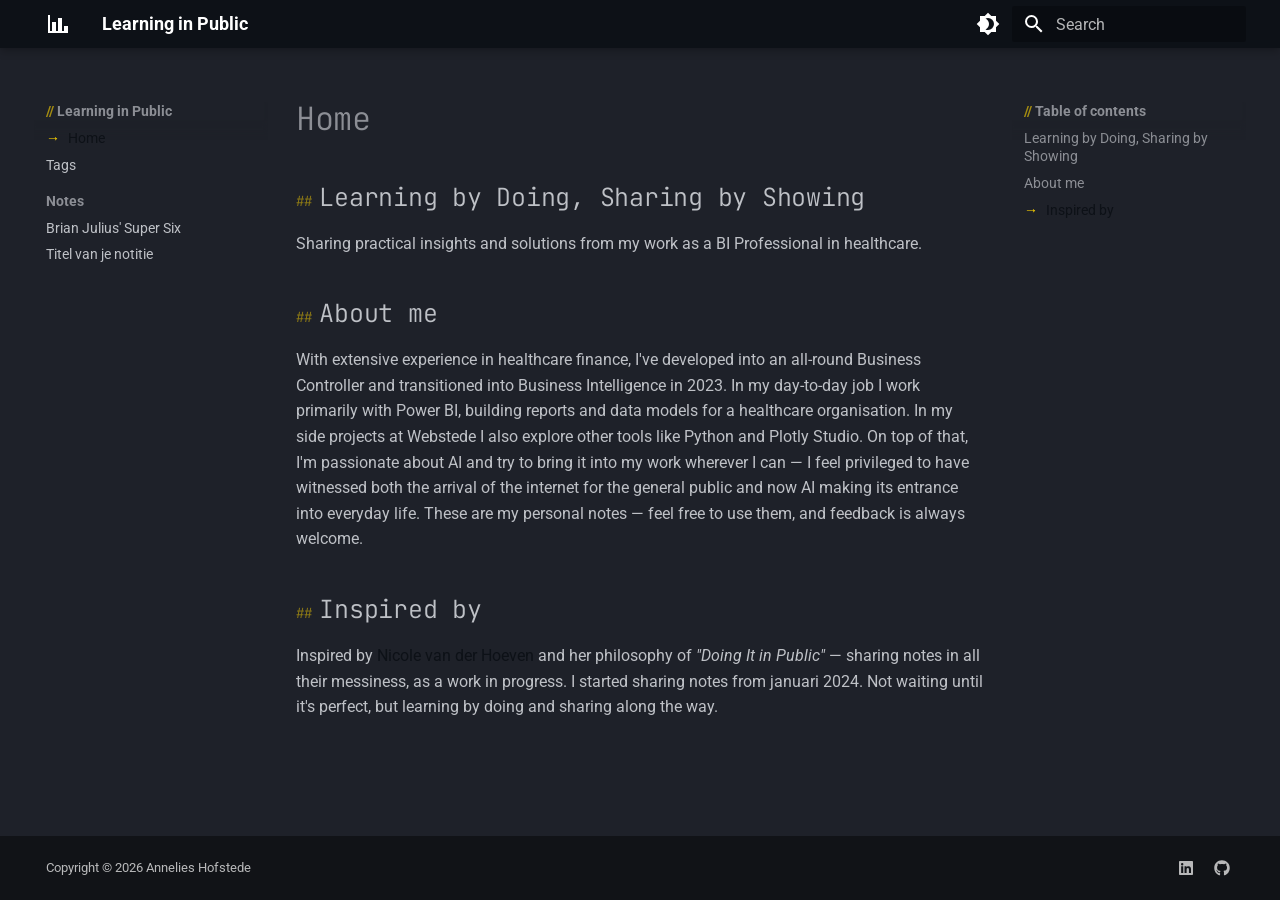
==== index.html @ 5a3270fb "Deployed d1526ae with MkDocs version: 1.6.1" ====
<!doctype html>
<html lang="en" class="no-js">
  <head>
    
      <meta charset="utf-8">
      <meta name="viewport" content="width=device-width,initial-scale=1">
      
        <meta name="description" content="Power BI notities van Annelies — Learning by Doing, Sharing by Showing">
      
      
        <meta name="author" content="Annelies Hofstede">
      
      
        <link rel="canonical" href="https://webstede.info/">
      
      
      
        <link rel="next" href="tags/">
      
      
        
      
      
      <link rel="icon" href="assets/images/favicon.png">
      <meta name="generator" content="mkdocs-1.6.1, mkdocs-material-9.7.5">
    
    
      
        <title>Learning in Public</title>
      
    
    
      <link rel="stylesheet" href="assets/stylesheets/main.484c7ddc.min.css">
      
        
        <link rel="stylesheet" href="assets/stylesheets/palette.ab4e12ef.min.css">
      
      


    
    
      
    
    
      
        
        
        <link rel="preconnect" href="https://fonts.gstatic.com" crossorigin>
        <link rel="stylesheet" href="https://fonts.googleapis.com/css?family=Roboto:300,300i,400,400i,700,700i%7CJetBrains+Mono:400,400i,700,700i&display=fallback">
        <style>:root{--md-text-font:"Roboto";--md-code-font:"JetBrains Mono"}</style>
      
    
    
      <link rel="stylesheet" href="stylesheets/extra.css">
    
    <script>__md_scope=new URL(".",location),__md_hash=e=>[...e].reduce(((e,_)=>(e<<5)-e+_.charCodeAt(0)),0),__md_get=(e,_=localStorage,t=__md_scope)=>JSON.parse(_.getItem(t.pathname+"."+e)),__md_set=(e,_,t=localStorage,a=__md_scope)=>{try{t.setItem(a.pathname+"."+e,JSON.stringify(_))}catch(e){}}</script>
    
      

    
    
  </head>
  
  
    
    
      
    
    
    
    
    <body dir="ltr" data-md-color-scheme="slate" data-md-color-primary="custom" data-md-color-accent="yellow">
  
    
    <input class="md-toggle" data-md-toggle="drawer" type="checkbox" id="__drawer" autocomplete="off">
    <input class="md-toggle" data-md-toggle="search" type="checkbox" id="__search" autocomplete="off">
    <label class="md-overlay" for="__drawer"></label>
    <div data-md-component="skip">
      
        
        <a href="#learning-by-doing-sharing-by-showing" class="md-skip">
          Skip to content
        </a>
      
    </div>
    <div data-md-component="announce">
      
    </div>
    
    
      

  

<header class="md-header md-header--shadow" data-md-component="header">
  <nav class="md-header__inner md-grid" aria-label="Header">
    <a href="." title="Learning in Public" class="md-header__button md-logo" aria-label="Learning in Public" data-md-component="logo">
      
  
  <svg xmlns="http://www.w3.org/2000/svg" viewBox="0 0 24 24"><path d="M22 21H2V3h2v16h2v-9h4v9h2V6h4v13h2v-5h4z"/></svg>

    </a>
    <label class="md-header__button md-icon" for="__drawer">
      
      <svg xmlns="http://www.w3.org/2000/svg" viewBox="0 0 24 24"><path d="M3 6h18v2H3zm0 5h18v2H3zm0 5h18v2H3z"/></svg>
    </label>
    <div class="md-header__title" data-md-component="header-title">
      <div class="md-header__ellipsis">
        <div class="md-header__topic">
          <span class="md-ellipsis">
            Learning in Public
          </span>
        </div>
        <div class="md-header__topic" data-md-component="header-topic">
          <span class="md-ellipsis">
            
              Home
            
          </span>
        </div>
      </div>
    </div>
    
      
        <form class="md-header__option" data-md-component="palette">
  
    
    
    
    <input class="md-option" data-md-color-media="" data-md-color-scheme="slate" data-md-color-primary="custom" data-md-color-accent="yellow"  aria-label="Lichte modus"  type="radio" name="__palette" id="__palette_0">
    
      <label class="md-header__button md-icon" title="Lichte modus" for="__palette_1" hidden>
        <svg xmlns="http://www.w3.org/2000/svg" viewBox="0 0 24 24"><path d="M12 18c-.89 0-1.74-.2-2.5-.55C11.56 16.5 13 14.42 13 12s-1.44-4.5-3.5-5.45C10.26 6.2 11.11 6 12 6a6 6 0 0 1 6 6 6 6 0 0 1-6 6m8-9.31V4h-4.69L12 .69 8.69 4H4v4.69L.69 12 4 15.31V20h4.69L12 23.31 15.31 20H20v-4.69L23.31 12z"/></svg>
      </label>
    
  
    
    
    
    <input class="md-option" data-md-color-media="" data-md-color-scheme="default" data-md-color-primary="custom" data-md-color-accent="yellow"  aria-label="Donkere modus"  type="radio" name="__palette" id="__palette_1">
    
      <label class="md-header__button md-icon" title="Donkere modus" for="__palette_0" hidden>
        <svg xmlns="http://www.w3.org/2000/svg" viewBox="0 0 24 24"><path d="M12 8a4 4 0 0 0-4 4 4 4 0 0 0 4 4 4 4 0 0 0 4-4 4 4 0 0 0-4-4m0 10a6 6 0 0 1-6-6 6 6 0 0 1 6-6 6 6 0 0 1 6 6 6 6 0 0 1-6 6m8-9.31V4h-4.69L12 .69 8.69 4H4v4.69L.69 12 4 15.31V20h4.69L12 23.31 15.31 20H20v-4.69L23.31 12z"/></svg>
      </label>
    
  
</form>
      
    
    
      <script>var palette=__md_get("__palette");if(palette&&palette.color){if("(prefers-color-scheme)"===palette.color.media){var media=matchMedia("(prefers-color-scheme: light)"),input=document.querySelector(media.matches?"[data-md-color-media='(prefers-color-scheme: light)']":"[data-md-color-media='(prefers-color-scheme: dark)']");palette.color.media=input.getAttribute("data-md-color-media"),palette.color.scheme=input.getAttribute("data-md-color-scheme"),palette.color.primary=input.getAttribute("data-md-color-primary"),palette.color.accent=input.getAttribute("data-md-color-accent")}for(var[key,value]of Object.entries(palette.color))document.body.setAttribute("data-md-color-"+key,value)}</script>
    
    
    
      
      
        <label class="md-header__button md-icon" for="__search">
          
          <svg xmlns="http://www.w3.org/2000/svg" viewBox="0 0 24 24"><path d="M9.5 3A6.5 6.5 0 0 1 16 9.5c0 1.61-.59 3.09-1.56 4.23l.27.27h.79l5 5-1.5 1.5-5-5v-.79l-.27-.27A6.52 6.52 0 0 1 9.5 16 6.5 6.5 0 0 1 3 9.5 6.5 6.5 0 0 1 9.5 3m0 2C7 5 5 7 5 9.5S7 14 9.5 14 14 12 14 9.5 12 5 9.5 5"/></svg>
        </label>
        <div class="md-search" data-md-component="search" role="dialog">
  <label class="md-search__overlay" for="__search"></label>
  <div class="md-search__inner" role="search">
    <form class="md-search__form" name="search">
      <input type="text" class="md-search__input" name="query" aria-label="Search" placeholder="Search" autocapitalize="off" autocorrect="off" autocomplete="off" spellcheck="false" data-md-component="search-query" required>
      <label class="md-search__icon md-icon" for="__search">
        
        <svg xmlns="http://www.w3.org/2000/svg" viewBox="0 0 24 24"><path d="M9.5 3A6.5 6.5 0 0 1 16 9.5c0 1.61-.59 3.09-1.56 4.23l.27.27h.79l5 5-1.5 1.5-5-5v-.79l-.27-.27A6.52 6.52 0 0 1 9.5 16 6.5 6.5 0 0 1 3 9.5 6.5 6.5 0 0 1 9.5 3m0 2C7 5 5 7 5 9.5S7 14 9.5 14 14 12 14 9.5 12 5 9.5 5"/></svg>
        
        <svg xmlns="http://www.w3.org/2000/svg" viewBox="0 0 24 24"><path d="M20 11v2H8l5.5 5.5-1.42 1.42L4.16 12l7.92-7.92L13.5 5.5 8 11z"/></svg>
      </label>
      <nav class="md-search__options" aria-label="Search">
        
        <button type="reset" class="md-search__icon md-icon" title="Clear" aria-label="Clear" tabindex="-1">
          
          <svg xmlns="http://www.w3.org/2000/svg" viewBox="0 0 24 24"><path d="M19 6.41 17.59 5 12 10.59 6.41 5 5 6.41 10.59 12 5 17.59 6.41 19 12 13.41 17.59 19 19 17.59 13.41 12z"/></svg>
        </button>
      </nav>
      
        <div class="md-search__suggest" data-md-component="search-suggest"></div>
      
    </form>
    <div class="md-search__output">
      <div class="md-search__scrollwrap" tabindex="0" data-md-scrollfix>
        <div class="md-search-result" data-md-component="search-result">
          <div class="md-search-result__meta">
            Initializing search
          </div>
          <ol class="md-search-result__list" role="presentation"></ol>
        </div>
      </div>
    </div>
  </div>
</div>
      
    
    
  </nav>
  
</header>
    
    <div class="md-container" data-md-component="container">
      
      
        
          
        
      
      <main class="md-main" data-md-component="main">
        <div class="md-main__inner md-grid">
          
            
              
              <div class="md-sidebar md-sidebar--primary" data-md-component="sidebar" data-md-type="navigation" >
                <div class="md-sidebar__scrollwrap">
                  <div class="md-sidebar__inner">
                    



<nav class="md-nav md-nav--primary" aria-label="Navigation" data-md-level="0">
  <label class="md-nav__title" for="__drawer">
    <a href="." title="Learning in Public" class="md-nav__button md-logo" aria-label="Learning in Public" data-md-component="logo">
      
  
  <svg xmlns="http://www.w3.org/2000/svg" viewBox="0 0 24 24"><path d="M22 21H2V3h2v16h2v-9h4v9h2V6h4v13h2v-5h4z"/></svg>

    </a>
    Learning in Public
  </label>
  
  <ul class="md-nav__list" data-md-scrollfix>
    
      
      
  
  
    
  
  
  
    <li class="md-nav__item md-nav__item--active">
      
      <input class="md-nav__toggle md-toggle" type="checkbox" id="__toc">
      
      
      
        <label class="md-nav__link md-nav__link--active" for="__toc">
          
  
  
  <span class="md-ellipsis">
    
  
    Home
  

    
  </span>
  
  

          <span class="md-nav__icon md-icon"></span>
        </label>
      
      <a href="." class="md-nav__link md-nav__link--active">
        
  
  
  <span class="md-ellipsis">
    
  
    Home
  

    
  </span>
  
  

      </a>
      
        

<nav class="md-nav md-nav--secondary" aria-label="Table of contents">
  
  
  
  
    <label class="md-nav__title" for="__toc">
      <span class="md-nav__icon md-icon"></span>
      Table of contents
    </label>
    <ul class="md-nav__list" data-md-component="toc" data-md-scrollfix>
      
        <li class="md-nav__item">
  <a href="#learning-by-doing-sharing-by-showing" class="md-nav__link">
    <span class="md-ellipsis">
      
        Learning by Doing, Sharing by Showing
      
    </span>
  </a>
  
</li>
      
        <li class="md-nav__item">
  <a href="#about-me" class="md-nav__link">
    <span class="md-ellipsis">
      
        About me
      
    </span>
  </a>
  
</li>
      
        <li class="md-nav__item">
  <a href="#inspired-by" class="md-nav__link">
    <span class="md-ellipsis">
      
        Inspired by
      
    </span>
  </a>
  
</li>
      
    </ul>
  
</nav>
      
    </li>
  

    
      
      
  
  
  
  
    <li class="md-nav__item">
      <a href="tags/" class="md-nav__link">
        
  
  
  <span class="md-ellipsis">
    
  
    Tags
  

    
  </span>
  
  

      </a>
    </li>
  

    
      
      
  
  
  
  
    
    
    
    
      
        
        
      
    
    
    <li class="md-nav__item md-nav__item--section md-nav__item--nested">
      
        
        
        <input class="md-nav__toggle md-toggle " type="checkbox" id="__nav_3" >
        
          
          <label class="md-nav__link" for="__nav_3" id="__nav_3_label" tabindex="">
            
  
  
  <span class="md-ellipsis">
    
  
    Notes
  

    
  </span>
  
  

            <span class="md-nav__icon md-icon"></span>
          </label>
        
        <nav class="md-nav" data-md-level="1" aria-labelledby="__nav_3_label" aria-expanded="false">
          <label class="md-nav__title" for="__nav_3">
            <span class="md-nav__icon md-icon"></span>
            
  
    Notes
  

          </label>
          <ul class="md-nav__list" data-md-scrollfix>
            
              
                
  
  
  
  
    <li class="md-nav__item">
      <a href="notes/brian_julius_super_six/" class="md-nav__link">
        
  
  
  <span class="md-ellipsis">
    
  
    Brian Julius' Super Six
  

    
  </span>
  
  

      </a>
    </li>
  

              
            
              
                
  
  
  
  
    <li class="md-nav__item">
      <a href="notes/voorbeeld/" class="md-nav__link">
        
  
  
  <span class="md-ellipsis">
    
  
    Titel van je notitie
  

    
  </span>
  
  

      </a>
    </li>
  

              
            
          </ul>
        </nav>
      
    </li>
  

    
  </ul>
</nav>
                  </div>
                </div>
              </div>
            
            
              
              <div class="md-sidebar md-sidebar--secondary" data-md-component="sidebar" data-md-type="toc" >
                <div class="md-sidebar__scrollwrap">
                  <div class="md-sidebar__inner">
                    

<nav class="md-nav md-nav--secondary" aria-label="Table of contents">
  
  
  
  
    <label class="md-nav__title" for="__toc">
      <span class="md-nav__icon md-icon"></span>
      Table of contents
    </label>
    <ul class="md-nav__list" data-md-component="toc" data-md-scrollfix>
      
        <li class="md-nav__item">
  <a href="#learning-by-doing-sharing-by-showing" class="md-nav__link">
    <span class="md-ellipsis">
      
        Learning by Doing, Sharing by Showing
      
    </span>
  </a>
  
</li>
      
        <li class="md-nav__item">
  <a href="#about-me" class="md-nav__link">
    <span class="md-ellipsis">
      
        About me
      
    </span>
  </a>
  
</li>
      
        <li class="md-nav__item">
  <a href="#inspired-by" class="md-nav__link">
    <span class="md-ellipsis">
      
        Inspired by
      
    </span>
  </a>
  
</li>
      
    </ul>
  
</nav>
                  </div>
                </div>
              </div>
            
          
          
            <div class="md-content" data-md-component="content">
              
              <article class="md-content__inner md-typeset">
                
                  



  <h1>Home</h1>

<h2 id="learning-by-doing-sharing-by-showing">Learning by Doing, Sharing by Showing</h2>
<p>Sharing practical insights and solutions from my work as a BI Professional 
in healthcare.</p>
<h2 id="about-me">About me</h2>
<p>With extensive experience in healthcare finance, I've developed into an all-round Business Controller and transitioned into Business Intelligence in 2023. In my day-to-day job I work primarily with Power BI, building reports and data models for a healthcare organisation. In my side projects at Webstede I also explore other tools like Python and Plotly Studio. On top of that, I'm passionate about AI and try to bring it into my work wherever I can — I feel privileged to have witnessed both the arrival of the internet for the general public and now AI making its entrance into everyday life.
These are my personal notes — feel free to use them, and feedback is always welcome.</p>
<h2 id="inspired-by">Inspired by</h2>
<p>Inspired by <a href="https://nicolevanderhoeven.com">Nicole van der Hoeven</a> and her philosophy of <em>"Doing It in Public"</em> — sharing notes in all their messiness, as a work in progress. I started sharing notes from januari 2024. Not waiting until it's perfect, but learning by doing and sharing along the way.</p>












                
              </article>
            </div>
          
          
<script>var target=document.getElementById(location.hash.slice(1));target&&target.name&&(target.checked=target.name.startsWith("__tabbed_"))</script>
        </div>
        
          <button type="button" class="md-top md-icon" data-md-component="top" hidden>
  
  <svg xmlns="http://www.w3.org/2000/svg" viewBox="0 0 24 24"><path d="M13 20h-2V8l-5.5 5.5-1.42-1.42L12 4.16l7.92 7.92-1.42 1.42L13 8z"/></svg>
  Back to top
</button>
        
      </main>
      
        <footer class="md-footer">
  
  <div class="md-footer-meta md-typeset">
    <div class="md-footer-meta__inner md-grid">
      <div class="md-copyright">
  
    <div class="md-copyright__highlight">
      Copyright &copy; 2026 Annelies Hofstede
    </div>
  
  
</div>
      
        
<div class="md-social">
  
    
    
    
    
      
      
    
    <a href="https://linkedin.com/in/annelieshofstede" target="_blank" rel="noopener" title="linkedin.com" class="md-social__link">
      <svg xmlns="http://www.w3.org/2000/svg" viewBox="0 0 448 512"><!--! Font Awesome Free 7.1.0 by @fontawesome - https://fontawesome.com License - https://fontawesome.com/license/free (Icons: CC BY 4.0, Fonts: SIL OFL 1.1, Code: MIT License) Copyright 2025 Fonticons, Inc.--><path d="M416 32H31.9C14.3 32 0 46.5 0 64.3v383.4C0 465.5 14.3 480 31.9 480H416c17.6 0 32-14.5 32-32.3V64.3c0-17.8-14.4-32.3-32-32.3M135.4 416H69V202.2h66.5V416zM102.2 96a38.5 38.5 0 1 1 0 77 38.5 38.5 0 1 1 0-77m282.1 320h-66.4V312c0-24.8-.5-56.7-34.5-56.7-34.6 0-39.9 27-39.9 54.9V416h-66.4V202.2h63.7v29.2h.9c8.9-16.8 30.6-34.5 62.9-34.5 67.2 0 79.7 44.3 79.7 101.9z"/></svg>
    </a>
  
    
    
    
    
      
      
    
    <a href="https://github.com/annelieshofstede" target="_blank" rel="noopener" title="github.com" class="md-social__link">
      <svg xmlns="http://www.w3.org/2000/svg" viewBox="0 0 512 512"><!--! Font Awesome Free 7.1.0 by @fontawesome - https://fontawesome.com License - https://fontawesome.com/license/free (Icons: CC BY 4.0, Fonts: SIL OFL 1.1, Code: MIT License) Copyright 2025 Fonticons, Inc.--><path d="M173.9 397.4c0 2-2.3 3.6-5.2 3.6-3.3.3-5.6-1.3-5.6-3.6 0-2 2.3-3.6 5.2-3.6 3-.3 5.6 1.3 5.6 3.6m-31.1-4.5c-.7 2 1.3 4.3 4.3 4.9 2.6 1 5.6 0 6.2-2s-1.3-4.3-4.3-5.2c-2.6-.7-5.5.3-6.2 2.3m44.2-1.7c-2.9.7-4.9 2.6-4.6 4.9.3 2 2.9 3.3 5.9 2.6 2.9-.7 4.9-2.6 4.6-4.6-.3-1.9-3-3.2-5.9-2.9M252.8 8C114.1 8 8 113.3 8 252c0 110.9 69.8 205.8 169.5 239.2 12.8 2.3 17.3-5.6 17.3-12.1 0-6.2-.3-40.4-.3-61.4 0 0-70 15-84.7-29.8 0 0-11.4-29.1-27.8-36.6 0 0-22.9-15.7 1.6-15.4 0 0 24.9 2 38.6 25.8 21.9 38.6 58.6 27.5 72.9 20.9 2.3-16 8.8-27.1 16-33.7-55.9-6.2-112.3-14.3-112.3-110.5 0-27.5 7.6-41.3 23.6-58.9-2.6-6.5-11.1-33.3 2.6-67.9 20.9-6.5 69 27 69 27 20-5.6 41.5-8.5 62.8-8.5s42.8 2.9 62.8 8.5c0 0 48.1-33.6 69-27 13.7 34.7 5.2 61.4 2.6 67.9 16 17.7 25.8 31.5 25.8 58.9 0 96.5-58.9 104.2-114.8 110.5 9.2 7.9 17 22.9 17 46.4 0 33.7-.3 75.4-.3 83.6 0 6.5 4.6 14.4 17.3 12.1C436.2 457.8 504 362.9 504 252 504 113.3 391.5 8 252.8 8M105.2 352.9c-1.3 1-1 3.3.7 5.2 1.6 1.6 3.9 2.3 5.2 1 1.3-1 1-3.3-.7-5.2-1.6-1.6-3.9-2.3-5.2-1m-10.8-8.1c-.7 1.3.3 2.9 2.3 3.9 1.6 1 3.6.7 4.3-.7.7-1.3-.3-2.9-2.3-3.9-2-.6-3.6-.3-4.3.7m32.4 35.6c-1.6 1.3-1 4.3 1.3 6.2 2.3 2.3 5.2 2.6 6.5 1 1.3-1.3.7-4.3-1.3-6.2-2.2-2.3-5.2-2.6-6.5-1m-11.4-14.7c-1.6 1-1.6 3.6 0 5.9s4.3 3.3 5.6 2.3c1.6-1.3 1.6-3.9 0-6.2-1.4-2.3-4-3.3-5.6-2"/></svg>
    </a>
  
</div>
      
    </div>
  </div>
</footer>
      
    </div>
    <div class="md-dialog" data-md-component="dialog">
      <div class="md-dialog__inner md-typeset"></div>
    </div>
    
    
    
      
      
      <script id="__config" type="application/json">{"annotate": null, "base": ".", "features": ["navigation.sections", "navigation.top", "navigation.instant", "search.highlight", "search.suggest", "content.code.copy", "header.autohide"], "search": "assets/javascripts/workers/search.2c215733.min.js", "tags": null, "translations": {"clipboard.copied": "Copied to clipboard", "clipboard.copy": "Copy to clipboard", "search.result.more.one": "1 more on this page", "search.result.more.other": "# more on this page", "search.result.none": "No matching documents", "search.result.one": "1 matching document", "search.result.other": "# matching documents", "search.result.placeholder": "Type to start searching", "search.result.term.missing": "Missing", "select.version": "Select version"}, "version": null}</script>
    
    
      <script src="assets/javascripts/bundle.79ae519e.min.js"></script>
      
    
  </body>
</html>
---- assets/stylesheets/main.484c7ddc.min.css ----
@charset "UTF-8";html{-webkit-text-size-adjust:none;-moz-text-size-adjust:none;text-size-adjust:none;box-sizing:border-box}*,:after,:before{box-sizing:inherit}@media (prefers-reduced-motion){*,:after,:before{transition:none!important}}body{margin:0}a,button,input,label{-webkit-tap-highlight-color:transparent}a{color:inherit;text-decoration:none}hr{border:0;box-sizing:initial;display:block;height:.05rem;overflow:visible;padding:0}small{font-size:80%}sub,sup{line-height:1em}img{border-style:none}table{border-collapse:initial;border-spacing:0}td,th{font-weight:400;vertical-align:top}button{background:#0000;border:0;font-family:inherit;font-size:inherit;margin:0;padding:0}input{border:0;outline:none}:root{--md-primary-fg-color:#4051b5;--md-primary-fg-color--light:#5d6cc0;--md-primary-fg-color--dark:#303fa1;--md-primary-bg-color:#fff;--md-primary-bg-color--light:#ffffffb3;--md-accent-fg-color:#526cfe;--md-accent-fg-color--transparent:#526cfe1a;--md-accent-bg-color:#fff;--md-accent-bg-color--light:#ffffffb3}[data-md-color-scheme=default]{color-scheme:light}[data-md-color-scheme=default] img[src$="#gh-dark-mode-only"],[data-md-color-scheme=default] img[src$="#only-dark"]{display:none}:root,[data-md-color-scheme=default]{--md-hue:225deg;--md-default-fg-color:#000000de;--md-default-fg-color--light:#0000008a;--md-default-fg-color--lighter:#00000052;--md-default-fg-color--lightest:#00000012;--md-default-bg-color:#fff;--md-default-bg-color--light:#ffffffb3;--md-default-bg-color--lighter:#ffffff4d;--md-default-bg-color--lightest:#ffffff1f;--md-code-fg-color:#36464e;--md-code-bg-color:#f5f5f5;--md-code-bg-color--light:#f5f5f5b3;--md-code-bg-color--lighter:#f5f5f54d;--md-code-hl-color:#4287ff;--md-code-hl-color--light:#4287ff1a;--md-code-hl-number-color:#d52a2a;--md-code-hl-special-color:#db1457;--md-code-hl-function-color:#a846b9;--md-code-hl-constant-color:#6e59d9;--md-code-hl-keyword-color:#3f6ec6;--md-code-hl-string-color:#1c7d4d;--md-code-hl-name-color:var(--md-code-fg-color);--md-code-hl-operator-color:var(--md-default-fg-color--light);--md-code-hl-punctuation-color:var(--md-default-fg-color--light);--md-code-hl-comment-color:var(--md-default-fg-color--light);--md-code-hl-generic-color:var(--md-default-fg-color--light);--md-code-hl-variable-color:var(--md-default-fg-color--light);--md-typeset-color:var(--md-default-fg-color);--md-typeset-a-color:var(--md-primary-fg-color);--md-typeset-del-color:#f5503d26;--md-typeset-ins-color:#0bd57026;--md-typeset-kbd-color:#fafafa;--md-typeset-kbd-accent-color:#fff;--md-typeset-kbd-border-color:#b8b8b8;--md-typeset-mark-color:#ffff0080;--md-typeset-table-color:#0000001f;--md-typeset-table-color--light:rgba(0,0,0,.035);--md-admonition-fg-color:var(--md-default-fg-color);--md-admonition-bg-color:var(--md-default-bg-color);--md-warning-fg-color:#000000de;--md-warning-bg-color:#ff9;--md-footer-fg-color:#fff;--md-footer-fg-color--light:#ffffffb3;--md-footer-fg-color--lighter:#ffffff73;--md-footer-bg-color:#000000de;--md-footer-bg-color--dark:#00000052;--md-shadow-z1:0 0.2rem 0.5rem #0000000d,0 0 0.05rem #0000001a;--md-shadow-z2:0 0.2rem 0.5rem #0000001a,0 0 0.05rem #00000040;--md-shadow-z3:0 0.2rem 0.5rem #0003,0 0 0.05rem #00000059}.md-icon svg{fill:currentcolor;display:block;height:1.2rem;width:1.2rem}body{-webkit-font-smoothing:antialiased;-moz-osx-font-smoothing:grayscale;--md-text-font-family:var(--md-text-font,_),-apple-system,BlinkMacSystemFont,Helvetica,Arial,sans-serif;--md-code-font-family:var(--md-code-font,_),SFMono-Regular,Consolas,Menlo,monospace}aside,body,input{font-feature-settings:"kern","liga";color:var(--md-typeset-color);font-family:var(--md-text-font-family)}code,kbd,pre{font-feature-settings:"kern";font-family:var(--md-code-font-family)}:root{--md-typeset-table-sort-icon:url('data:image/svg+xml;charset=utf-8,<svg xmlns="http://www.w3.org/2000/svg" viewBox="0 0 24 24"><path d="m18 21-4-4h3V7h-3l4-4 4 4h-3v10h3M2 19v-2h10v2M2 13v-2h7v2M2 7V5h4v2z"/></svg>');--md-typeset-table-sort-icon--asc:url('data:image/svg+xml;charset=utf-8,<svg xmlns="http://www.w3.org/2000/svg" viewBox="0 0 24 24"><path d="M19 17h3l-4 4-4-4h3V3h2M2 17h10v2H2M6 5v2H2V5m0 6h7v2H2z"/></svg>');--md-typeset-table-sort-icon--desc:url('data:image/svg+xml;charset=utf-8,<svg xmlns="http://www.w3.org/2000/svg" viewBox="0 0 24 24"><path d="M19 7h3l-4-4-4 4h3v14h2M2 17h10v2H2M6 5v2H2V5m0 6h7v2H2z"/></svg>')}.md-typeset{-webkit-print-color-adjust:exact;color-adjust:exact;font-size:.8rem;line-height:1.6;overflow-wrap:break-word}@media print{.md-typeset{font-size:.68rem}}.md-typeset blockquote,.md-typeset dl,.md-typeset figure,.md-typeset ol,.md-typeset pre,.md-typeset ul{margin-bottom:1em;margin-top:1em}.md-typeset h1{color:var(--md-default-fg-color--light);font-size:2em;line-height:1.3;margin:0 0 1.25em}.md-typeset h1,.md-typeset h2{font-weight:300;letter-spacing:-.01em}.md-typeset h2{font-size:1.5625em;line-height:1.4;margin:1.6em 0 .64em}.md-typeset h3{font-size:1.25em;font-weight:400;letter-spacing:-.01em;line-height:1.5;margin:1.6em 0 .8em}.md-typeset h2+h3{margin-top:.8em}.md-typeset h4{font-weight:700;letter-spacing:-.01em;margin:1em 0}.md-typeset h5,.md-typeset h6{color:var(--md-default-fg-color--light);font-size:.8em;font-weight:700;letter-spacing:-.01em;margin:1.25em 0}.md-typeset h5{text-transform:uppercase}.md-typeset h5 code{text-transform:none}.md-typeset hr{border-bottom:.05rem solid var(--md-default-fg-color--lightest);display:flow-root;margin:1.5em 0}.md-typeset a{color:var(--md-typeset-a-color);word-break:break-word}.md-typeset a,.md-typeset a:before{transition:color 125ms}.md-typeset a:focus,.md-typeset a:hover{color:var(--md-accent-fg-color)}.md-typeset a:focus code,.md-typeset a:hover code{background-color:var(--md-accent-fg-color--transparent);color:var(--md-accent-fg-color)}.md-typeset a code{color:var(--md-typeset-a-color)}.md-typeset a.focus-visible{outline-color:var(--md-accent-fg-color);outline-offset:.2rem}.md-typeset code,.md-typeset kbd,.md-typeset pre{color:var(--md-code-fg-color);direction:ltr;font-variant-ligatures:none;transition:background-color 125ms}@media print{.md-typeset code,.md-typeset kbd,.md-typeset pre{white-space:pre-wrap}}.md-typeset code{background-color:var(--md-code-bg-color);border-radius:.1rem;-webkit-box-decoration-break:clone;box-decoration-break:clone;font-size:.85em;padding:0 .2941176471em;transition:color 125ms,background-color 125ms;word-break:break-word}.md-typeset code:not(.focus-visible){-webkit-tap-highlight-color:transparent;outline:none}.md-typeset pre{display:flow-root;line-height:1.4;position:relative}.md-typeset pre>code{-webkit-box-decoration-break:slice;box-decoration-break:slice;box-shadow:none;display:block;margin:0;outline-color:var(--md-accent-fg-color);overflow:auto;padding:.7720588235em 1.1764705882em;scrollbar-color:var(--md-default-fg-color--lighter) #0000;scrollbar-width:thin;touch-action:auto;word-break:normal}.md-typeset pre>code:hover{scrollbar-color:var(--md-accent-fg-color) #0000}.md-typeset pre>code::-webkit-scrollbar{height:.2rem;width:.2rem}.md-typeset pre>code::-webkit-scrollbar-thumb{background-color:var(--md-default-fg-color--lighter)}.md-typeset pre>code::-webkit-scrollbar-thumb:hover{background-color:var(--md-accent-fg-color)}.md-typeset kbd{background-color:var(--md-typeset-kbd-color);border-radius:.1rem;box-shadow:0 .1rem 0 .05rem var(--md-typeset-kbd-border-color),0 .1rem 0 var(--md-typeset-kbd-border-color),0 -.1rem .2rem var(--md-typeset-kbd-accent-color) inset;color:var(--md-default-fg-color);display:inline-block;font-size:.75em;padding:0 .6666666667em;vertical-align:text-top;word-break:break-word}.md-typeset mark{background-color:var(--md-typeset-mark-color);-webkit-box-decoration-break:clone;box-decoration-break:clone;color:inherit;word-break:break-word}.md-typeset abbr{cursor:help;text-decoration:none}.md-typeset [data-preview],.md-typeset abbr{border-bottom:.05rem dotted var(--md-default-fg-color--light)}.md-typeset small{opacity:.75}[dir=ltr] .md-typeset sub,[dir=ltr] .md-typeset sup{margin-left:.078125em}[dir=rtl] .md-typeset sub,[dir=rtl] .md-typeset sup{margin-right:.078125em}[dir=ltr] .md-typeset blockquote{padding-left:.6rem}[dir=rtl] .md-typeset blockquote{padding-right:.6rem}[dir=ltr] .md-typeset blockquote{border-left:.2rem solid var(--md-default-fg-color--lighter)}[dir=rtl] .md-typeset blockquote{border-right:.2rem solid var(--md-default-fg-color--lighter)}.md-typeset blockquote{color:var(--md-default-fg-color--light);margin-left:0;margin-right:0}.md-typeset ul{list-style-type:disc}.md-typeset ul[type]{list-style-type:revert-layer}[dir=ltr] .md-typeset ol,[dir=ltr] .md-typeset ul{margin-left:.625em}[dir=rtl] .md-typeset ol,[dir=rtl] .md-typeset ul{margin-right:.625em}.md-typeset ol,.md-typeset ul{padding:0}.md-typeset ol:not([hidden]),.md-typeset ul:not([hidden]){display:flow-root}.md-typeset ol ol,.md-typeset ul ol{list-style-type:lower-alpha}.md-typeset ol ol ol,.md-typeset ul ol ol{list-style-type:lower-roman}.md-typeset ol ol ol ol,.md-typeset ul ol ol ol{list-style-type:upper-alpha}.md-typeset ol ol ol ol ol,.md-typeset ul ol ol ol ol{list-style-type:upper-roman}.md-typeset ol[type],.md-typeset ul[type]{list-style-type:revert-layer}[dir=ltr] .md-typeset ol li,[dir=ltr] .md-typeset ul li{margin-left:1.25em}[dir=rtl] .md-typeset ol li,[dir=rtl] .md-typeset ul li{margin-right:1.25em}.md-typeset ol li,.md-typeset ul li{margin-bottom:.5em}.md-typeset ol li blockquote,.md-typeset ol li p,.md-typeset ul li blockquote,.md-typeset ul li p{margin:.5em 0}.md-typeset ol li:last-child,.md-typeset ul li:last-child{margin-bottom:0}[dir=ltr] .md-typeset ol li ol,[dir=ltr] .md-typeset ol li ul,[dir=ltr] .md-typeset ul li ol,[dir=ltr] .md-typeset ul li ul{margin-left:.625em}[dir=rtl] .md-typeset ol li ol,[dir=rtl] .md-typeset ol li ul,[dir=rtl] .md-typeset ul li ol,[dir=rtl] .md-typeset ul li ul{margin-right:.625em}.md-typeset ol li ol,.md-typeset ol li ul,.md-typeset ul li ol,.md-typeset ul li ul{margin-bottom:.5em;margin-top:.5em}[dir=ltr] .md-typeset dd{margin-left:1.875em}[dir=rtl] .md-typeset dd{margin-right:1.875em}.md-typeset dd{margin-bottom:1.5em;margin-top:1em}.md-typeset img,.md-typeset svg,.md-typeset video{height:auto;max-width:100%}.md-typeset img[align=left]{margin:1em 1em 1em 0}.md-typeset img[align=right]{margin:1em 0 1em 1em}.md-typeset img[align]:only-child{margin-top:0}.md-typeset figure{display:flow-root;margin:1em auto;max-width:100%;text-align:center;width:fit-content}.md-typeset figure img{display:block;margin:0 auto}.md-typeset figcaption{font-style:italic;margin:1em auto;max-width:24rem}.md-typeset iframe{max-width:100%}.md-typeset table:not([class]){background-color:var(--md-default-bg-color);border:.05rem solid var(--md-typeset-table-color);border-radius:.1rem;display:inline-block;font-size:.64rem;max-width:100%;overflow:auto;touch-action:auto}@media print{.md-typeset table:not([class]){display:table}}.md-typeset table:not([class])+*{margin-top:1.5em}.md-typeset table:not([class]) td>:first-child,.md-typeset table:not([class]) th>:first-child{margin-top:0}.md-typeset table:not([class]) td>:last-child,.md-typeset table:not([class]) th>:last-child{margin-bottom:0}.md-typeset table:not([class]) td:not([align]),.md-typeset table:not([class]) th:not([align]){text-align:left}[dir=rtl] .md-typeset table:not([class]) td:not([align]),[dir=rtl] .md-typeset table:not([class]) th:not([align]){text-align:right}.md-typeset table:not([class]) th{font-weight:700;min-width:5rem;padding:.9375em 1.25em;vertical-align:top}.md-typeset table:not([class]) td{border-top:.05rem solid var(--md-typeset-table-color);padding:.9375em 1.25em;vertical-align:top}.md-typeset table:not([class]) tbody tr{transition:background-color 125ms}.md-typeset table:not([class]) tbody tr:hover{background-color:var(--md-typeset-table-color--light);box-shadow:0 .05rem 0 var(--md-default-bg-color) inset}.md-typeset table:not([class]) a{word-break:normal}.md-typeset table th[role=columnheader]{cursor:pointer}[dir=ltr] .md-typeset table th[role=columnheader]:after{margin-left:.5em}[dir=rtl] .md-typeset table th[role=columnheader]:after{margin-right:.5em}.md-typeset table th[role=columnheader]:after{content:"";display:inline-block;height:1.2em;-webkit-mask-image:var(--md-typeset-table-sort-icon);mask-image:var(--md-typeset-table-sort-icon);-webkit-mask-repeat:no-repeat;mask-repeat:no-repeat;-webkit-mask-size:contain;mask-size:contain;transition:background-color 125ms;vertical-align:text-bottom;width:1.2em}.md-typeset table th[role=columnheader]:hover:after{background-color:var(--md-default-fg-color--lighter)}.md-typeset table th[role=columnheader][aria-sort=ascending]:after{background-color:var(--md-default-fg-color--light);-webkit-mask-image:var(--md-typeset-table-sort-icon--asc);mask-image:var(--md-typeset-table-sort-icon--asc)}.md-typeset table th[role=columnheader][aria-sort=descending]:after{background-color:var(--md-default-fg-color--light);-webkit-mask-image:var(--md-typeset-table-sort-icon--desc);mask-image:var(--md-typeset-table-sort-icon--desc)}.md-typeset__scrollwrap{margin:1em -.8rem;overflow-x:auto;touch-action:auto}.md-typeset__table{display:inline-block;margin-bottom:.5em;padding:0 .8rem}@media print{.md-typeset__table{display:block}}html .md-typeset__table table{display:table;margin:0;overflow:hidden;width:100%}@media screen and (max-width:44.984375em){.md-content__inner>pre{margin:1em -.8rem}.md-content__inner>pre code{border-radius:0}}.md-typeset .md-author{border-radius:100%;display:block;flex-shrink:0;height:1.6rem;overflow:hidden;position:relative;transition:color 125ms,transform 125ms;width:1.6rem}.md-typeset .md-author img{display:block}.md-typeset .md-author--more{background:var(--md-default-fg-color--lightest);color:var(--md-default-fg-color--lighter);font-size:.6rem;font-weight:700;line-height:1.6rem;text-align:center}.md-typeset .md-author--long{height:2.4rem;width:2.4rem}.md-typeset a.md-author{transform:scale(1)}.md-typeset a.md-author img{border-radius:100%;filter:grayscale(100%) opacity(75%);transition:filter 125ms}.md-typeset a.md-author:focus,.md-typeset a.md-author:hover{transform:scale(1.1);z-index:1}.md-typeset a.md-author:focus img,.md-typeset a.md-author:hover img{filter:grayscale(0)}.md-banner{background-color:var(--md-footer-bg-color);color:var(--md-footer-fg-color);overflow:auto}@media print{.md-banner{display:none}}.md-banner--warning{background-color:var(--md-warning-bg-color);color:var(--md-warning-fg-color)}.md-banner__inner{font-size:.7rem;margin:.6rem auto;padding:0 .8rem}[dir=ltr] .md-banner__button{float:right}[dir=rtl] .md-banner__button{float:left}.md-banner__button{color:inherit;cursor:pointer;transition:opacity .25s}.no-js .md-banner__button{display:none}.md-banner__button:hover{opacity:.7}html{font-size:125%;height:100%;overflow-x:hidden}@media screen and (min-width:100em){html{font-size:137.5%}}@media screen and (min-width:125em){html{font-size:150%}}body{background-color:var(--md-default-bg-color);display:flex;flex-direction:column;font-size:.5rem;min-height:100%;position:relative;width:100%}@media print{body{display:block}}@media screen and (max-width:59.984375em){body[data-md-scrolllock]{position:fixed}}.md-grid{margin-left:auto;margin-right:auto;max-width:61rem}.md-container{display:flex;flex-direction:column;flex-grow:1}@media print{.md-container{display:block}}.md-main{flex-grow:1}.md-main__inner{display:flex;height:100%;margin-top:1.5rem}.md-ellipsis{overflow:hidden;text-overflow:ellipsis}.md-toggle{display:none}.md-option{height:0;opacity:0;position:absolute;width:0}.md-option:checked+label:not([hidden]){display:block}.md-option.focus-visible+label{outline-color:var(--md-accent-fg-color);outline-style:auto}.md-skip{background-color:var(--md-default-fg-color);border-radius:.1rem;color:var(--md-default-bg-color);font-size:.64rem;margin:.5rem;opacity:0;outline-color:var(--md-accent-fg-color);padding:.3rem .5rem;position:fixed;transform:translateY(.4rem);z-index:-1}.md-skip:focus{opacity:1;transform:translateY(0);transition:transform .25s cubic-bezier(.4,0,.2,1),opacity 175ms 75ms;z-index:10}@page{margin:25mm}:root{--md-clipboard-icon:url('data:image/svg+xml;charset=utf-8,<svg xmlns="http://www.w3.org/2000/svg" viewBox="0 0 24 24"><path d="M19 21H8V7h11m0-2H8a2 2 0 0 0-2 2v14a2 2 0 0 0 2 2h11a2 2 0 0 0 2-2V7a2 2 0 0 0-2-2m-3-4H4a2 2 0 0 0-2 2v14h2V3h12z"/></svg>')}.md-clipboard{border-radius:.1rem;color:var(--md-default-fg-color--lightest);cursor:pointer;height:1.5em;outline-color:var(--md-accent-fg-color);outline-offset:.1rem;transition:color .25s;width:1.5em;z-index:1}@media print{.md-clipboard{display:none}}.md-clipboard:not(.focus-visible){-webkit-tap-highlight-color:transparent;outline:none}:hover>.md-clipboard{color:var(--md-default-fg-color--light)}.md-clipboard:focus,.md-clipboard:hover{color:var(--md-accent-fg-color)}.md-clipboard:after{background-color:currentcolor;content:"";display:block;height:1.125em;margin:0 auto;-webkit-mask-image:var(--md-clipboard-icon);mask-image:var(--md-clipboard-icon);-webkit-mask-position:center;mask-position:center;-webkit-mask-repeat:no-repeat;mask-repeat:no-repeat;-webkit-mask-size:contain;mask-size:contain;width:1.125em}.md-clipboard--inline{cursor:pointer}.md-clipboard--inline code{transition:color .25s,background-color .25s}.md-clipboard--inline:focus code,.md-clipboard--inline:hover code{background-color:var(--md-accent-fg-color--transparent);color:var(--md-accent-fg-color)}:root{--md-code-select-icon:url('data:image/svg+xml;charset=utf-8,<svg xmlns="http://www.w3.org/2000/svg" viewBox="0 0 24 24"><path d="M19 19h-4v2h4c1.1 0 2-.9 2-2v-4h-2m0-12h-4v2h4v4h2V5c0-1.1-.9-2-2-2M5 5h4V3H5c-1.1 0-2 .9-2 2v4h2m0 6H3v4c0 1.1.9 2 2 2h4v-2H5zm2-4h2v2H7zm4 0h2v2h-2zm4 0h2v2h-2zM7 7h2v2H7zm4 0h2v2h-2zm4 0h2v2h-2zm-8 8h2v2H7zm4 0h2v2h-2zm4 0h2v2h-2z"/></svg>');--md-code-copy-icon:url('data:image/svg+xml;charset=utf-8,<svg xmlns="http://www.w3.org/2000/svg" viewBox="0 0 24 24"><path d="M19 21H8V7h11m0-2H8a2 2 0 0 0-2 2v14a2 2 0 0 0 2 2h11a2 2 0 0 0 2-2V7a2 2 0 0 0-2-2m-3-4H4a2 2 0 0 0-2 2v14h2V3h12z"/></svg>')}.md-typeset .md-code__content{display:grid}.md-code__nav{background-color:var(--md-code-bg-color--lighter);border-radius:.1rem;display:flex;gap:.2rem;padding:.2rem;position:absolute;right:.25em;top:.25em;transition:background-color .25s;z-index:1}:hover>.md-code__nav{background-color:var(--md-code-bg-color--light)}.md-code__button{color:var(--md-default-fg-color--lightest);cursor:pointer;display:block;height:1.5em;outline-color:var(--md-accent-fg-color);outline-offset:.1rem;transition:color .25s;width:1.5em}:hover>*>.md-code__button{color:var(--md-default-fg-color--light)}.md-code__button.focus-visible,.md-code__button:hover{color:var(--md-accent-fg-color)}.md-code__button--active{color:var(--md-default-fg-color)!important}.md-code__button:after{background-color:currentcolor;content:"";display:block;height:1.125em;margin:0 auto;-webkit-mask-position:center;mask-position:center;-webkit-mask-repeat:no-repeat;mask-repeat:no-repeat;-webkit-mask-size:contain;mask-size:contain;width:1.125em}.md-code__button[data-md-type=select]:after{-webkit-mask-image:var(--md-code-select-icon);mask-image:var(--md-code-select-icon)}.md-code__button[data-md-type=copy]:after{-webkit-mask-image:var(--md-code-copy-icon);mask-image:var(--md-code-copy-icon)}@keyframes consent{0%{opacity:0;transform:translateY(100%)}to{opacity:1;transform:translateY(0)}}@keyframes overlay{0%{opacity:0}to{opacity:1}}.md-consent__overlay{animation:overlay .25s both;-webkit-backdrop-filter:blur(.1rem);backdrop-filter:blur(.1rem);background-color:#0000008a;height:100%;opacity:1;position:fixed;top:0;width:100%;z-index:5}.md-consent__inner{animation:consent .5s cubic-bezier(.1,.7,.1,1) both;background-color:var(--md-default-bg-color);border:0;border-radius:.1rem;bottom:0;box-shadow:0 0 .2rem #0000001a,0 .2rem .4rem #0003;max-height:100%;overflow:auto;padding:0;position:fixed;width:100%;z-index:5}.md-consent__form{padding:.8rem}.md-consent__settings{display:none;margin:1em 0}input:checked+.md-consent__settings{display:block}.md-consent__controls{margin-bottom:.8rem}.md-typeset .md-consent__controls .md-button{display:inline}@media screen and (max-width:44.984375em){.md-typeset .md-consent__controls .md-button{display:block;margin-top:.4rem;text-align:center;width:100%}}.md-consent label{cursor:pointer}.md-content{flex-grow:1;min-width:0}.md-content__inner{margin:0 .8rem 1.2rem;padding-top:.6rem}@media screen and (min-width:76.25em){[dir=ltr] .md-sidebar--primary:not([hidden])~.md-content>.md-content__inner{margin-left:1.2rem}[dir=ltr] .md-sidebar--secondary:not([hidden])~.md-content>.md-content__inner,[dir=rtl] .md-sidebar--primary:not([hidden])~.md-content>.md-content__inner{margin-right:1.2rem}[dir=rtl] .md-sidebar--secondary:not([hidden])~.md-content>.md-content__inner{margin-left:1.2rem}}.md-content__inner:before{content:"";display:block;height:.4rem}.md-content__inner>:last-child{margin-bottom:0}[dir=ltr] .md-content__button{float:right}[dir=rtl] .md-content__button{float:left}[dir=ltr] .md-content__button{margin-left:.4rem}[dir=rtl] .md-content__button{margin-right:.4rem}.md-content__button{margin:.4rem 0;padding:0}@media print{.md-content__button{display:none}}.md-typeset .md-content__button{color:var(--md-default-fg-color--lighter)}.md-content__button svg{display:inline;vertical-align:top}[dir=rtl] .md-content__button svg{transform:scaleX(-1)}[dir=ltr] .md-dialog{right:.8rem}[dir=rtl] .md-dialog{left:.8rem}.md-dialog{background-color:var(--md-default-fg-color);border-radius:.1rem;bottom:.8rem;box-shadow:var(--md-shadow-z3);min-width:11.1rem;opacity:0;padding:.4rem .6rem;pointer-events:none;position:fixed;transform:translateY(100%);transition:transform 0ms .4s,opacity .4s;z-index:4}@media print{.md-dialog{display:none}}.md-dialog--active{opacity:1;pointer-events:auto;transform:translateY(0);transition:transform .4s cubic-bezier(.075,.85,.175,1),opacity .4s}.md-dialog__inner{color:var(--md-default-bg-color);font-size:.7rem}.md-feedback{margin:2em 0 1em;text-align:center}.md-feedback fieldset{border:none;margin:0;padding:0}.md-feedback__title{font-weight:700;margin:1em auto}.md-feedback__inner{position:relative}.md-feedback__list{display:flex;flex-wrap:wrap;place-content:baseline center;position:relative}.md-feedback__list:hover .md-icon:not(:disabled){color:var(--md-default-fg-color--lighter)}:disabled .md-feedback__list{min-height:1.8rem}.md-feedback__icon{color:var(--md-default-fg-color--light);cursor:pointer;flex-shrink:0;margin:0 .1rem;transition:color 125ms}.md-feedback__icon:not(:disabled).md-icon:hover{color:var(--md-accent-fg-color)}.md-feedback__icon:disabled{color:var(--md-default-fg-color--lightest);pointer-events:none}.md-feedback__note{opacity:0;position:relative;transform:translateY(.4rem);transition:transform .4s cubic-bezier(.1,.7,.1,1),opacity .15s}.md-feedback__note>*{margin:0 auto;max-width:16rem}:disabled .md-feedback__note{opacity:1;transform:translateY(0)}@media print{.md-feedback{display:none}}.md-footer{background-color:var(--md-footer-bg-color);color:var(--md-footer-fg-color)}@media print{.md-footer{display:none}}.md-footer__inner{justify-content:space-between;overflow:auto;padding:.2rem}.md-footer__inner:not([hidden]){display:flex}.md-footer__link{align-items:end;display:flex;flex-grow:0.01;margin-bottom:.4rem;margin-top:1rem;max-width:100%;outline-color:var(--md-accent-fg-color);overflow:hidden;transition:opacity .25s}.md-footer__link:focus,.md-footer__link:hover{opacity:.7}[dir=rtl] .md-footer__link svg{transform:scaleX(-1)}@media screen and (max-width:44.984375em){.md-footer__link--prev{flex-shrink:0}.md-footer__link--prev .md-footer__title{display:none}}[dir=ltr] .md-footer__link--next{margin-left:auto}[dir=rtl] .md-footer__link--next{margin-right:auto}.md-footer__link--next{text-align:right}[dir=rtl] .md-footer__link--next{text-align:left}.md-footer__title{flex-grow:1;font-size:.9rem;margin-bottom:.7rem;max-width:calc(100% - 2.4rem);padding:0 1rem;white-space:nowrap}.md-footer__button{margin:.2rem;padding:.4rem}.md-footer__direction{font-size:.64rem;opacity:.7}.md-footer-meta{background-color:var(--md-footer-bg-color--dark)}.md-footer-meta__inner{display:flex;flex-wrap:wrap;justify-content:space-between;padding:.2rem}html .md-footer-meta.md-typeset a{color:var(--md-footer-fg-color--light)}html .md-footer-meta.md-typeset a:focus,html .md-footer-meta.md-typeset a:hover{color:var(--md-footer-fg-color)}.md-copyright{color:var(--md-footer-fg-color--lighter);font-size:.64rem;margin:auto .6rem;padding:.4rem 0;width:100%}@media screen and (min-width:45em){.md-copyright{width:auto}}.md-copyright__highlight{color:var(--md-footer-fg-color--light)}.md-social{display:inline-flex;gap:.2rem;margin:0 .4rem;padding:.2rem 0 .6rem}@media screen and (min-width:45em){.md-social{padding:.6rem 0}}.md-social__link{display:inline-block;height:1.6rem;text-align:center;width:1.6rem}.md-social__link:before{line-height:1.9}.md-social__link svg{fill:currentcolor;max-height:.8rem;vertical-align:-25%}.md-typeset .md-button{border:.1rem solid;border-radius:.1rem;color:var(--md-primary-fg-color);cursor:pointer;display:inline-block;font-weight:700;padding:.625em 2em;transition:color 125ms,background-color 125ms,border-color 125ms}.md-typeset .md-button--primary{background-color:var(--md-primary-fg-color);border-color:var(--md-primary-fg-color);color:var(--md-primary-bg-color)}.md-typeset .md-button:focus,.md-typeset .md-button:hover{background-color:var(--md-accent-fg-color);border-color:var(--md-accent-fg-color);color:var(--md-accent-bg-color)}[dir=ltr] .md-typeset .md-input{border-top-left-radius:.1rem}[dir=ltr] .md-typeset .md-input,[dir=rtl] .md-typeset .md-input{border-top-right-radius:.1rem}[dir=rtl] .md-typeset .md-input{border-top-left-radius:.1rem}.md-typeset .md-input{border-bottom:.1rem solid var(--md-default-fg-color--lighter);box-shadow:var(--md-shadow-z1);font-size:.8rem;height:1.8rem;padding:0 .6rem;transition:border .25s,box-shadow .25s}.md-typeset .md-input:focus,.md-typeset .md-input:hover{border-bottom-color:var(--md-accent-fg-color);box-shadow:var(--md-shadow-z2)}.md-typeset .md-input--stretch{width:100%}.md-header{background-color:var(--md-primary-fg-color);box-shadow:0 0 .2rem #0000,0 .2rem .4rem #0000;color:var(--md-primary-bg-color);display:block;left:0;position:sticky;right:0;top:0;z-index:4}@media print{.md-header{display:none}}.md-header[hidden]{transform:translateY(-100%);transition:transform .25s cubic-bezier(.8,0,.6,1),box-shadow .25s}.md-header--shadow{box-shadow:0 0 .2rem #0000001a,0 .2rem .4rem #0003;transition:transform .25s cubic-bezier(.1,.7,.1,1),box-shadow .25s}.md-header__inner{align-items:center;display:flex;padding:0 .2rem}.md-header__button{color:currentcolor;cursor:pointer;margin:.2rem;outline-color:var(--md-accent-fg-color);padding:.4rem;position:relative;transition:opacity .25s;vertical-align:middle;z-index:1}.md-header__button:hover{opacity:.7}.md-header__button:not([hidden]){display:inline-block}.md-header__button:not(.focus-visible){-webkit-tap-highlight-color:transparent;outline:none}.md-header__button.md-logo{margin:.2rem;padding:.4rem}@media screen and (max-width:76.234375em){.md-header__button.md-logo{display:none}}.md-header__button.md-logo img,.md-header__button.md-logo svg{fill:currentcolor;display:block;height:1.2rem;width:auto}@media screen and (min-width:60em){.md-header__button[for=__search]{display:none}}.no-js .md-header__button[for=__search]{display:none}[dir=rtl] .md-header__button[for=__search] svg{transform:scaleX(-1)}@media screen and (min-width:76.25em){.md-header__button[for=__drawer]{display:none}}.md-header__topic{display:flex;max-width:100%;position:absolute;transition:transform .4s cubic-bezier(.1,.7,.1,1),opacity .15s;white-space:nowrap}.md-header__topic+.md-header__topic{opacity:0;pointer-events:none;transform:translateX(1.25rem);transition:transform .4s cubic-bezier(1,.7,.1,.1),opacity .15s;z-index:-1}[dir=rtl] .md-header__topic+.md-header__topic{transform:translateX(-1.25rem)}.md-header__topic:first-child{font-weight:700}[dir=ltr] .md-header__title{margin-left:1rem;margin-right:.4rem}[dir=rtl] .md-header__title{margin-left:.4rem;margin-right:1rem}.md-header__title{flex-grow:1;font-size:.9rem;height:2.4rem;line-height:2.4rem}.md-header__title--active .md-header__topic{opacity:0;pointer-events:none;transform:translateX(-1.25rem);transition:transform .4s cubic-bezier(1,.7,.1,.1),opacity .15s;z-index:-1}[dir=rtl] .md-header__title--active .md-header__topic{transform:translateX(1.25rem)}.md-header__title--active .md-header__topic+.md-header__topic{opacity:1;pointer-events:auto;transform:translateX(0);transition:transform .4s cubic-bezier(.1,.7,.1,1),opacity .15s;z-index:0}.md-header__title>.md-header__ellipsis{height:100%;position:relative;width:100%}.md-header__option{display:flex;flex-shrink:0;max-width:100%;transition:max-width 0ms .25s,opacity .25s .25s;white-space:nowrap}[data-md-toggle=search]:checked~.md-header .md-header__option{max-width:0;opacity:0;transition:max-width 0ms,opacity 0ms}.md-header__option>input{bottom:0}.md-header__source{display:none}@media screen and (min-width:60em){[dir=ltr] .md-header__source{margin-left:1rem}[dir=rtl] .md-header__source{margin-right:1rem}.md-header__source{display:block;max-width:11.7rem;width:11.7rem}}@media screen and (min-width:76.25em){[dir=ltr] .md-header__source{margin-left:1.4rem}[dir=rtl] .md-header__source{margin-right:1.4rem}}.md-meta{color:var(--md-default-fg-color--light);font-size:.7rem;line-height:1.3}.md-meta__list{display:inline-flex;flex-wrap:wrap;list-style:none;margin:0;padding:0}.md-meta__item:not(:last-child):after{content:"·";margin-left:.2rem;margin-right:.2rem}.md-meta__link{color:var(--md-typeset-a-color)}.md-meta__link:focus,.md-meta__link:hover{color:var(--md-accent-fg-color)}.md-draft{background-color:#ff1744;border-radius:.125em;color:#fff;display:inline-block;font-weight:700;padding-left:.5714285714em;padding-right:.5714285714em}:root{--md-nav-icon--prev:url('data:image/svg+xml;charset=utf-8,<svg xmlns="http://www.w3.org/2000/svg" viewBox="0 0 24 24"><path d="M20 11v2H8l5.5 5.5-1.42 1.42L4.16 12l7.92-7.92L13.5 5.5 8 11z"/></svg>');--md-nav-icon--next:url('data:image/svg+xml;charset=utf-8,<svg xmlns="http://www.w3.org/2000/svg" viewBox="0 0 24 24"><path d="M8.59 16.58 13.17 12 8.59 7.41 10 6l6 6-6 6z"/></svg>');--md-toc-icon:url('data:image/svg+xml;charset=utf-8,<svg xmlns="http://www.w3.org/2000/svg" viewBox="0 0 24 24"><path d="M3 9h14V7H3zm0 4h14v-2H3zm0 4h14v-2H3zm16 0h2v-2h-2zm0-10v2h2V7zm0 6h2v-2h-2z"/></svg>')}.md-nav{font-size:.7rem;line-height:1.3}.md-nav__title{color:var(--md-default-fg-color--light);display:block;font-weight:700;overflow:hidden;padding:0 .6rem;text-overflow:ellipsis}.md-nav__title .md-nav__button{display:none}.md-nav__title .md-nav__button img{height:100%;width:auto}.md-nav__title .md-nav__button.md-logo img,.md-nav__title .md-nav__button.md-logo svg{fill:currentcolor;display:block;height:2.4rem;max-width:100%;object-fit:contain;width:auto}.md-nav__list{list-style:none;margin:0;padding:0}.md-nav__link{align-items:flex-start;display:flex;gap:.4rem;margin-top:.625em;scroll-snap-align:start;transition:color 125ms}.md-nav__link--passed,.md-nav__link--passed code{color:var(--md-default-fg-color--light)}.md-nav__item .md-nav__link--active,.md-nav__item .md-nav__link--active code{color:var(--md-typeset-a-color)}.md-nav__link .md-ellipsis{position:relative}.md-nav__link .md-ellipsis code{word-break:normal}[dir=ltr] .md-nav__link .md-icon:last-child{margin-left:auto}[dir=rtl] .md-nav__link .md-icon:last-child{margin-right:auto}.md-nav__link .md-typeset{font-size:.7rem;line-height:1.3}.md-nav__link svg{fill:currentcolor;flex-shrink:0;height:1.3em;position:relative}.md-nav__link[for]:focus,.md-nav__link[for]:hover,.md-nav__link[href]:focus,.md-nav__link[href]:hover{color:var(--md-accent-fg-color);cursor:pointer}.md-nav__link[for]:focus code,.md-nav__link[for]:hover code,.md-nav__link[href]:focus code,.md-nav__link[href]:hover code{background-color:var(--md-accent-fg-color--transparent);color:var(--md-accent-fg-color)}.md-nav__link.focus-visible{outline-color:var(--md-accent-fg-color);outline-offset:.2rem}.md-nav--primary .md-nav__link[for=__toc]{display:none}.md-nav--primary .md-nav__link[for=__toc] .md-icon:after{background-color:currentcolor;display:block;height:100%;-webkit-mask-image:var(--md-toc-icon);mask-image:var(--md-toc-icon);width:100%}.md-nav--primary .md-nav__link[for=__toc]~.md-nav{display:none}.md-nav__container>.md-nav__link{margin-top:0}.md-nav__container>.md-nav__link:first-child{flex-grow:1;min-width:0}.md-nav__icon{flex-shrink:0}.md-nav__source{display:none}@media screen and (max-width:76.234375em){.md-nav--primary,.md-nav--primary .md-nav{background-color:var(--md-default-bg-color);display:flex;flex-direction:column;height:100%;left:0;position:absolute;right:0;top:0;z-index:1}.md-nav--primary .md-nav__item,.md-nav--primary .md-nav__title{font-size:.8rem;line-height:1.5}.md-nav--primary .md-nav__title{background-color:var(--md-default-fg-color--lightest);color:var(--md-default-fg-color--light);cursor:pointer;height:5.6rem;line-height:2.4rem;padding:3rem .8rem .2rem;position:relative;white-space:nowrap}[dir=ltr] .md-nav--primary .md-nav__title .md-nav__icon{left:.4rem}[dir=rtl] .md-nav--primary .md-nav__title .md-nav__icon{right:.4rem}.md-nav--primary .md-nav__title .md-nav__icon{display:block;height:1.2rem;margin:.2rem;position:absolute;top:.4rem;width:1.2rem}.md-nav--primary .md-nav__title .md-nav__icon:after{background-color:currentcolor;content:"";display:block;height:100%;-webkit-mask-image:var(--md-nav-icon--prev);mask-image:var(--md-nav-icon--prev);-webkit-mask-position:center;mask-position:center;-webkit-mask-repeat:no-repeat;mask-repeat:no-repeat;-webkit-mask-size:contain;mask-size:contain;width:100%}.md-nav--primary .md-nav__title~.md-nav__list{background-color:var(--md-default-bg-color);box-shadow:0 .05rem 0 var(--md-default-fg-color--lightest) inset;overflow-y:auto;scroll-snap-type:y mandatory;touch-action:pan-y}.md-nav--primary .md-nav__title~.md-nav__list>:first-child{border-top:0}.md-nav--primary .md-nav__title[for=__drawer]{background-color:var(--md-primary-fg-color);color:var(--md-primary-bg-color);font-weight:700}.md-nav--primary .md-nav__title .md-logo{display:block;left:.2rem;margin:.2rem;padding:.4rem;position:absolute;right:.2rem;top:.2rem}.md-nav--primary .md-nav__list{flex:1}.md-nav--primary .md-nav__item{border-top:.05rem solid var(--md-default-fg-color--lightest)}.md-nav--primary .md-nav__item--active>.md-nav__link{color:var(--md-typeset-a-color)}.md-nav--primary .md-nav__item--active>.md-nav__link:focus,.md-nav--primary .md-nav__item--active>.md-nav__link:hover{color:var(--md-accent-fg-color)}.md-nav--primary .md-nav__link{margin-top:0;padding:.6rem .8rem}.md-nav--primary .md-nav__link svg{margin-top:.1em}.md-nav--primary .md-nav__link>.md-nav__link{padding:0}[dir=ltr] .md-nav--primary .md-nav__link .md-nav__icon{margin-right:-.2rem}[dir=rtl] .md-nav--primary .md-nav__link .md-nav__icon{margin-left:-.2rem}.md-nav--primary .md-nav__link .md-nav__icon{font-size:1.2rem;height:1.2rem;width:1.2rem}.md-nav--primary .md-nav__link .md-nav__icon:after{background-color:currentcolor;content:"";display:block;height:100%;-webkit-mask-image:var(--md-nav-icon--next);mask-image:var(--md-nav-icon--next);-webkit-mask-position:center;mask-position:center;-webkit-mask-repeat:no-repeat;mask-repeat:no-repeat;-webkit-mask-size:contain;mask-size:contain;width:100%}[dir=rtl] .md-nav--primary .md-nav__icon:after{transform:scale(-1)}.md-nav--primary .md-nav--secondary .md-nav{background-color:initial;position:static}[dir=ltr] .md-nav--primary .md-nav--secondary .md-nav .md-nav__link{padding-left:1.4rem}[dir=rtl] .md-nav--primary .md-nav--secondary .md-nav .md-nav__link{padding-right:1.4rem}[dir=ltr] .md-nav--primary .md-nav--secondary .md-nav .md-nav .md-nav__link{padding-left:2rem}[dir=rtl] .md-nav--primary .md-nav--secondary .md-nav .md-nav .md-nav__link{padding-right:2rem}[dir=ltr] .md-nav--primary .md-nav--secondary .md-nav .md-nav .md-nav .md-nav__link{padding-left:2.6rem}[dir=rtl] .md-nav--primary .md-nav--secondary .md-nav .md-nav .md-nav .md-nav__link{padding-right:2.6rem}[dir=ltr] .md-nav--primary .md-nav--secondary .md-nav .md-nav .md-nav .md-nav .md-nav__link{padding-left:3.2rem}[dir=rtl] .md-nav--primary .md-nav--secondary .md-nav .md-nav .md-nav .md-nav .md-nav__link{padding-right:3.2rem}.md-nav--secondary{background-color:initial}.md-nav__toggle~.md-nav{display:flex;opacity:0;transform:translateX(100%);transition:transform .25s cubic-bezier(.8,0,.6,1),opacity 125ms 50ms}[dir=rtl] .md-nav__toggle~.md-nav{transform:translateX(-100%)}.md-nav__toggle:checked~.md-nav{opacity:1;transform:translateX(0);transition:transform .25s cubic-bezier(.4,0,.2,1),opacity 125ms 125ms}.md-nav__toggle:checked~.md-nav>.md-nav__list{backface-visibility:hidden}}@media screen and (max-width:59.984375em){.md-nav--primary .md-nav__link[for=__toc]{display:flex}.md-nav--primary .md-nav__link[for=__toc] .md-icon:after{content:""}.md-nav--primary .md-nav__link[for=__toc]+.md-nav__link{display:none}.md-nav--primary .md-nav__link[for=__toc]~.md-nav{display:flex}.md-nav__source{background-color:var(--md-primary-fg-color--dark);color:var(--md-primary-bg-color);display:block;padding:0 .2rem}}@media screen and (min-width:60em) and (max-width:76.234375em){.md-nav--integrated .md-nav__link[for=__toc]{display:flex}.md-nav--integrated .md-nav__link[for=__toc] .md-icon:after{content:""}.md-nav--integrated .md-nav__link[for=__toc]+.md-nav__link{display:none}.md-nav--integrated .md-nav__link[for=__toc]~.md-nav{display:flex}}@media screen and (min-width:60em){.md-nav{margin-bottom:-.4rem}.md-nav--secondary .md-nav__title{background:var(--md-default-bg-color);box-shadow:0 0 .4rem .4rem var(--md-default-bg-color);position:sticky;top:0;z-index:1}.md-nav--secondary .md-nav__title[for=__toc]{scroll-snap-align:start}.md-nav--secondary .md-nav__title .md-nav__icon{display:none}[dir=ltr] .md-nav--secondary .md-nav__list{padding-left:.6rem}[dir=rtl] .md-nav--secondary .md-nav__list{padding-right:.6rem}.md-nav--secondary .md-nav__list{padding-bottom:.4rem}[dir=ltr] .md-nav--secondary .md-nav__item>.md-nav__link{margin-right:.4rem}[dir=rtl] .md-nav--secondary .md-nav__item>.md-nav__link{margin-left:.4rem}}@media screen and (min-width:76.25em){.md-nav{margin-bottom:-.4rem;transition:max-height .25s cubic-bezier(.86,0,.07,1)}.md-nav--primary .md-nav__title{background:var(--md-default-bg-color);box-shadow:0 0 .4rem .4rem var(--md-default-bg-color);position:sticky;top:0;z-index:1}.md-nav--primary .md-nav__title[for=__drawer]{scroll-snap-align:start}.md-nav--primary .md-nav__title .md-nav__icon{display:none}[dir=ltr] .md-nav--primary .md-nav__list{padding-left:.6rem}[dir=rtl] .md-nav--primary .md-nav__list{padding-right:.6rem}.md-nav--primary .md-nav__list{padding-bottom:.4rem}[dir=ltr] .md-nav--primary .md-nav__item>.md-nav__link{margin-right:.4rem}[dir=rtl] .md-nav--primary .md-nav__item>.md-nav__link{margin-left:.4rem}.md-nav__toggle~.md-nav{display:grid;grid-template-rows:minmax(.4rem,0fr);opacity:0;transition:grid-template-rows .25s cubic-bezier(.86,0,.07,1),opacity .25s,visibility 0ms .25s;visibility:collapse}.md-nav__toggle~.md-nav>.md-nav__list{overflow:hidden}.md-nav__toggle.md-toggle--indeterminate~.md-nav,.md-nav__toggle:checked~.md-nav{grid-template-rows:minmax(.4rem,1fr);opacity:1;transition:grid-template-rows .25s cubic-bezier(.86,0,.07,1),opacity .15s .1s,visibility 0ms;visibility:visible}.md-nav__toggle.md-toggle--indeterminate~.md-nav{transition:none}.md-nav__item--nested>.md-nav>.md-nav__title{display:none}.md-nav__item--section{display:block;margin:1.25em 0}.md-nav__item--section:last-child{margin-bottom:0}.md-nav__item--section>.md-nav__link{font-weight:700}.md-nav__item--section>.md-nav__link[for]{color:var(--md-default-fg-color--light)}.md-nav__item--section>.md-nav__link:not(.md-nav__container){pointer-events:none}.md-nav__item--section>.md-nav__link .md-icon,.md-nav__item--section>.md-nav__link>[for]{display:none}[dir=ltr] .md-nav__item--section>.md-nav{margin-left:-.6rem}[dir=rtl] .md-nav__item--section>.md-nav{margin-right:-.6rem}.md-nav__item--section>.md-nav{display:block;opacity:1;visibility:visible}.md-nav__item--section>.md-nav>.md-nav__list>.md-nav__item{padding:0}.md-nav__icon{border-radius:100%;height:.9rem;transition:background-color .25s;width:.9rem}.md-nav__icon:hover{background-color:var(--md-accent-fg-color--transparent)}.md-nav__icon:after{background-color:currentcolor;border-radius:100%;content:"";display:inline-block;height:100%;-webkit-mask-image:var(--md-nav-icon--next);mask-image:var(--md-nav-icon--next);-webkit-mask-position:center;mask-position:center;-webkit-mask-repeat:no-repeat;mask-repeat:no-repeat;-webkit-mask-size:contain;mask-size:contain;transition:transform .25s;vertical-align:-.1rem;width:100%}[dir=rtl] .md-nav__icon:after{transform:rotate(180deg)}.md-nav__item--nested .md-nav__toggle:checked~.md-nav__link .md-nav__icon:after,.md-nav__item--nested .md-toggle--indeterminate~.md-nav__link .md-nav__icon:after{transform:rotate(90deg)}.md-nav--lifted>.md-nav__list>.md-nav__item,.md-nav--lifted>.md-nav__title{display:none}.md-nav--lifted>.md-nav__list>.md-nav__item--active{display:block}.md-nav--lifted>.md-nav__list>.md-nav__item--active>.md-nav__link{background:var(--md-default-bg-color);box-shadow:0 0 .4rem .4rem var(--md-default-bg-color);margin-top:0;position:sticky;top:0;z-index:1}.md-nav--lifted>.md-nav__list>.md-nav__item--active>.md-nav__link:not(.md-nav__container){pointer-events:none}.md-nav--lifted>.md-nav__list>.md-nav__item--active.md-nav__item--section{margin:0}[dir=ltr] .md-nav--lifted>.md-nav__list>.md-nav__item>.md-nav:not(.md-nav--secondary){margin-left:-.6rem}[dir=rtl] .md-nav--lifted>.md-nav__list>.md-nav__item>.md-nav:not(.md-nav--secondary){margin-right:-.6rem}.md-nav--lifted>.md-nav__list>.md-nav__item>[for]{color:var(--md-default-fg-color--light)}.md-nav--lifted .md-nav[data-md-level="1"]{grid-template-rows:minmax(.4rem,1fr);opacity:1;visibility:visible}[dir=ltr] .md-nav--integrated>.md-nav__list>.md-nav__item--active .md-nav--secondary{border-left:.05rem solid var(--md-primary-fg-color)}[dir=rtl] .md-nav--integrated>.md-nav__list>.md-nav__item--active .md-nav--secondary{border-right:.05rem solid var(--md-primary-fg-color)}.md-nav--integrated>.md-nav__list>.md-nav__item--active .md-nav--secondary{display:block;margin-bottom:1.25em;opacity:1;visibility:visible}.md-nav--integrated>.md-nav__list>.md-nav__item--active .md-nav--secondary>.md-nav__list{overflow:visible;padding-bottom:0}.md-nav--integrated>.md-nav__list>.md-nav__item--active .md-nav--secondary>.md-nav__title{display:none}}.md-pagination{font-size:.8rem;font-weight:700;gap:.4rem}.md-pagination,.md-pagination>*{align-items:center;display:flex;justify-content:center}.md-pagination>*{border-radius:.2rem;height:1.8rem;min-width:1.8rem;text-align:center}.md-pagination__current{background-color:var(--md-default-fg-color--lightest);color:var(--md-default-fg-color--light)}.md-pagination__link{transition:color 125ms,background-color 125ms}.md-pagination__link:focus,.md-pagination__link:hover{background-color:var(--md-accent-fg-color--transparent);color:var(--md-accent-fg-color)}.md-pagination__link:focus svg,.md-pagination__link:hover svg{color:var(--md-accent-fg-color)}.md-pagination__link.focus-visible{outline-color:var(--md-accent-fg-color);outline-offset:.2rem}.md-pagination__link svg{fill:currentcolor;color:var(--md-default-fg-color--lighter);display:block;max-height:100%;width:1.2rem}:root{--md-path-icon:url('data:image/svg+xml;charset=utf-8,<svg xmlns="http://www.w3.org/2000/svg" viewBox="0 0 24 24"><path d="M8.59 16.58 13.17 12 8.59 7.41 10 6l6 6-6 6z"/></svg>')}.md-path{font-size:.7rem;margin:0 .8rem;overflow:auto;padding-top:1.2rem}.md-path:not([hidden]){display:block}@media screen and (min-width:76.25em){.md-path{margin:0 1.2rem}}.md-path__list{align-items:center;display:flex;gap:.2rem;list-style:none;margin:0;padding:0}.md-path__item:not(:first-child){display:inline-flex;gap:.2rem;white-space:nowrap}.md-path__item:not(:first-child):before{background-color:var(--md-default-fg-color--lighter);content:"";display:inline;height:.8rem;-webkit-mask-image:var(--md-path-icon);mask-image:var(--md-path-icon);width:.8rem}.md-path__link{align-items:center;color:var(--md-default-fg-color--light);display:flex}.md-path__link:focus,.md-path__link:hover{color:var(--md-accent-fg-color)}:root{--md-post-pin-icon:url('data:image/svg+xml;charset=utf-8,<svg xmlns="http://www.w3.org/2000/svg" viewBox="0 0 24 24"><path d="M16 12V4h1V2H7v2h1v8l-2 2v2h5.2v6h1.6v-6H18v-2z"/></svg>')}.md-post__back{border-bottom:.05rem solid var(--md-default-fg-color--lightest);margin-bottom:1.2rem;padding-bottom:1.2rem}@media screen and (max-width:76.234375em){.md-post__back{display:none}}[dir=rtl] .md-post__back svg{transform:scaleX(-1)}.md-post__authors{display:flex;flex-direction:column;gap:.6rem;margin:0 .6rem 1.2rem}.md-post .md-post__meta a{transition:color 125ms}.md-post .md-post__meta a:focus,.md-post .md-post__meta a:hover{color:var(--md-accent-fg-color)}.md-post__title{color:var(--md-default-fg-color--light);font-weight:700}.md-post--excerpt{margin-bottom:3.2rem}.md-post--excerpt .md-post__header{align-items:center;display:flex;gap:.6rem;min-height:1.6rem}.md-post--excerpt .md-post__authors{align-items:center;display:inline-flex;flex-direction:row;gap:.2rem;margin:0;min-height:2.4rem}[dir=ltr] .md-post--excerpt .md-post__meta .md-meta__list{margin-right:.4rem}[dir=rtl] .md-post--excerpt .md-post__meta .md-meta__list{margin-left:.4rem}.md-post--excerpt .md-post__content>:first-child{--md-scroll-margin:6rem;margin-top:0}.md-post>.md-nav--secondary{margin:1em 0}.md-pin{background:var(--md-default-fg-color--lightest);border-radius:1rem;margin-top:-.05rem;padding:.2rem}.md-pin:after{background-color:currentcolor;content:"";display:block;height:.6rem;margin:0 auto;-webkit-mask-image:var(--md-post-pin-icon);mask-image:var(--md-post-pin-icon);-webkit-mask-position:center;mask-position:center;-webkit-mask-repeat:no-repeat;mask-repeat:no-repeat;-webkit-mask-size:contain;mask-size:contain;width:.6rem}.md-profile{align-items:center;display:flex;font-size:.7rem;gap:.6rem;line-height:1.4;width:100%}.md-profile__description{flex-grow:1}.md-content--post{display:flex}@media screen and (max-width:76.234375em){.md-content--post{flex-flow:column-reverse}}.md-content--post>.md-content__inner{flex-grow:1;min-width:0}@media screen and (min-width:76.25em){[dir=ltr] .md-content--post>.md-content__inner{margin-left:1.2rem}[dir=rtl] .md-content--post>.md-content__inner{margin-right:1.2rem}}@media screen and (max-width:76.234375em){.md-sidebar.md-sidebar--post{padding:0;position:static;width:100%}.md-sidebar.md-sidebar--post .md-sidebar__scrollwrap{overflow:visible}.md-sidebar.md-sidebar--post .md-sidebar__inner{padding:0}.md-sidebar.md-sidebar--post .md-post__meta{margin-left:.6rem;margin-right:.6rem}.md-sidebar.md-sidebar--post .md-nav__item{border:none;display:inline}.md-sidebar.md-sidebar--post .md-nav__list{display:inline-flex;flex-wrap:wrap;gap:.6rem;padding-bottom:.6rem;padding-top:.6rem}.md-sidebar.md-sidebar--post .md-nav__link{padding:0}.md-sidebar.md-sidebar--post .md-nav{height:auto;margin-bottom:0;position:static}}:root{--md-progress-value:0;--md-progress-delay:400ms}.md-progress{background:var(--md-primary-bg-color);height:.075rem;opacity:min(clamp(0,var(--md-progress-value),1),clamp(0,100 - var(--md-progress-value),1));position:fixed;top:0;transform:scaleX(calc(var(--md-progress-value)*1%));transform-origin:left;transition:transform .5s cubic-bezier(.19,1,.22,1),opacity .25s var(--md-progress-delay);width:100%;z-index:4}:root{--md-search-result-icon:url('data:image/svg+xml;charset=utf-8,<svg xmlns="http://www.w3.org/2000/svg" viewBox="0 0 24 24"><path d="M14 2H6a2 2 0 0 0-2 2v16a2 2 0 0 0 2 2h7c-.41-.25-.8-.56-1.14-.9-.33-.33-.61-.7-.86-1.1H6V4h7v5h5v1.18c.71.16 1.39.43 2 .82V8zm6.31 16.9c1.33-2.11.69-4.9-1.4-6.22-2.11-1.33-4.91-.68-6.22 1.4-1.34 2.11-.69 4.89 1.4 6.22 1.46.93 3.32.93 4.79.02L22 23.39 23.39 22zm-3.81.1a2.5 2.5 0 0 1-2.5-2.5 2.5 2.5 0 0 1 2.5-2.5 2.5 2.5 0 0 1 2.5 2.5 2.5 2.5 0 0 1-2.5 2.5"/></svg>')}.md-search{position:relative}@media screen and (min-width:60em){.md-search{padding:.2rem 0}}.no-js .md-search{display:none}.md-search__overlay{opacity:0;z-index:1}@media screen and (max-width:59.984375em){[dir=ltr] .md-search__overlay{left:-2.2rem}[dir=rtl] .md-search__overlay{right:-2.2rem}.md-search__overlay{background-color:var(--md-default-bg-color);border-radius:1rem;height:2rem;overflow:hidden;pointer-events:none;position:absolute;top:-1rem;transform-origin:center;transition:transform .3s .1s,opacity .2s .2s;width:2rem}[data-md-toggle=search]:checked~.md-header .md-search__overlay{opacity:1;transition:transform .4s,opacity .1s}}@media screen and (min-width:60em){[dir=ltr] .md-search__overlay{left:0}[dir=rtl] .md-search__overlay{right:0}.md-search__overlay{background-color:#0000008a;cursor:pointer;height:0;position:fixed;top:0;transition:width 0ms .25s,height 0ms .25s,opacity .25s;width:0}[data-md-toggle=search]:checked~.md-header .md-search__overlay{height:200vh;opacity:1;transition:width 0ms,height 0ms,opacity .25s;width:100%}}@media screen and (max-width:29.984375em){[data-md-toggle=search]:checked~.md-header .md-search__overlay{transform:scale(45)}}@media screen and (min-width:30em) and (max-width:44.984375em){[data-md-toggle=search]:checked~.md-header .md-search__overlay{transform:scale(60)}}@media screen and (min-width:45em) and (max-width:59.984375em){[data-md-toggle=search]:checked~.md-header .md-search__overlay{transform:scale(75)}}.md-search__inner{backface-visibility:hidden}@media screen and (max-width:59.984375em){[dir=ltr] .md-search__inner{left:0}[dir=rtl] .md-search__inner{right:0}.md-search__inner{height:0;opacity:0;overflow:hidden;position:fixed;top:0;transform:translateX(5%);transition:width 0ms .3s,height 0ms .3s,transform .15s cubic-bezier(.4,0,.2,1) .15s,opacity .15s .15s;width:0;z-index:2}[dir=rtl] .md-search__inner{transform:translateX(-5%)}[data-md-toggle=search]:checked~.md-header .md-search__inner{height:100%;opacity:1;transform:translateX(0);transition:width 0ms 0ms,height 0ms 0ms,transform .15s cubic-bezier(.1,.7,.1,1) .15s,opacity .15s .15s;width:100%}}@media screen and (min-width:60em){[dir=ltr] .md-search__inner{float:right}[dir=rtl] .md-search__inner{float:left}.md-search__inner{padding:.1rem 0;position:relative;transition:width .25s cubic-bezier(.1,.7,.1,1);width:11.7rem}}@media screen and (min-width:60em) and (max-width:76.234375em){[data-md-toggle=search]:checked~.md-header .md-search__inner{width:23.4rem}}@media screen and (min-width:76.25em){[data-md-toggle=search]:checked~.md-header .md-search__inner{width:34.4rem}}.md-search__form{background-color:var(--md-default-bg-color);box-shadow:0 0 .6rem #0000;height:2.4rem;position:relative;transition:color .25s,background-color .25s;z-index:2}@media screen and (min-width:60em){.md-search__form{background-color:#00000042;border-radius:.1rem;height:1.8rem}.md-search__form:hover{background-color:#ffffff1f}}[data-md-toggle=search]:checked~.md-header .md-search__form{background-color:var(--md-default-bg-color);border-radius:.1rem .1rem 0 0;box-shadow:0 0 .6rem #00000012;color:var(--md-default-fg-color)}[dir=ltr] .md-search__input{padding-left:3.6rem;padding-right:2.2rem}[dir=rtl] .md-search__input{padding-left:2.2rem;padding-right:3.6rem}.md-search__input{background:#0000;font-size:.9rem;height:100%;position:relative;text-overflow:ellipsis;width:100%;z-index:2}.md-search__input::placeholder{transition:color .25s}.md-search__input::placeholder,.md-search__input~.md-search__icon{color:var(--md-default-fg-color--light)}.md-search__input::-ms-clear{display:none}@media screen and (max-width:59.984375em){.md-search__input{font-size:.9rem;height:2.4rem;width:100%}}@media screen and (min-width:60em){[dir=ltr] .md-search__input{padding-left:2.2rem}[dir=rtl] .md-search__input{padding-right:2.2rem}.md-search__input{color:inherit;font-size:.8rem}.md-search__input::placeholder{color:var(--md-primary-bg-color--light)}.md-search__input+.md-search__icon{color:var(--md-primary-bg-color)}[data-md-toggle=search]:checked~.md-header .md-search__input{text-overflow:clip}[data-md-toggle=search]:checked~.md-header .md-search__input+.md-search__icon{color:var(--md-default-fg-color--light)}[data-md-toggle=search]:checked~.md-header .md-search__input::placeholder{color:#0000}}.md-search__icon{cursor:pointer;display:inline-block;height:1.2rem;transition:color .25s,opacity .25s;width:1.2rem}.md-search__icon:hover{opacity:.7}[dir=ltr] .md-search__icon[for=__search]{left:.5rem}[dir=rtl] .md-search__icon[for=__search]{right:.5rem}.md-search__icon[for=__search]{position:absolute;top:.3rem;z-index:2}[dir=rtl] .md-search__icon[for=__search] svg{transform:scaleX(-1)}@media screen and (max-width:59.984375em){[dir=ltr] .md-search__icon[for=__search]{left:.8rem}[dir=rtl] .md-search__icon[for=__search]{right:.8rem}.md-search__icon[for=__search]{top:.6rem}.md-search__icon[for=__search] svg:first-child{display:none}}@media screen and (min-width:60em){.md-search__icon[for=__search]{pointer-events:none}.md-search__icon[for=__search] svg:last-child{display:none}}[dir=ltr] .md-search__options{right:.5rem}[dir=rtl] .md-search__options{left:.5rem}.md-search__options{pointer-events:none;position:absolute;top:.3rem;z-index:2}@media screen and (max-width:59.984375em){[dir=ltr] .md-search__options{right:.8rem}[dir=rtl] .md-search__options{left:.8rem}.md-search__options{top:.6rem}}[dir=ltr] .md-search__options>.md-icon{margin-left:.2rem}[dir=rtl] .md-search__options>.md-icon{margin-right:.2rem}.md-search__options>.md-icon{color:var(--md-default-fg-color--light);opacity:0;transform:scale(.75);transition:transform .15s cubic-bezier(.1,.7,.1,1),opacity .15s}.md-search__options>.md-icon:not(.focus-visible){-webkit-tap-highlight-color:transparent;outline:none}[data-md-toggle=search]:checked~.md-header .md-search__input:valid~.md-search__options>.md-icon{opacity:1;pointer-events:auto;transform:scale(1)}[data-md-toggle=search]:checked~.md-header .md-search__input:valid~.md-search__options>.md-icon:hover{opacity:.7}[dir=ltr] .md-search__suggest{padding-left:3.6rem;padding-right:2.2rem}[dir=rtl] .md-search__suggest{padding-left:2.2rem;padding-right:3.6rem}.md-search__suggest{align-items:center;color:var(--md-default-fg-color--lighter);display:flex;font-size:.9rem;height:100%;opacity:0;position:absolute;top:0;transition:opacity 50ms;white-space:nowrap;width:100%}@media screen and (min-width:60em){[dir=ltr] .md-search__suggest{padding-left:2.2rem}[dir=rtl] .md-search__suggest{padding-right:2.2rem}.md-search__suggest{font-size:.8rem}}[data-md-toggle=search]:checked~.md-header .md-search__suggest{opacity:1;transition:opacity .3s .1s}[dir=ltr] .md-search__output{border-bottom-left-radius:.1rem}[dir=ltr] .md-search__output,[dir=rtl] .md-search__output{border-bottom-right-radius:.1rem}[dir=rtl] .md-search__output{border-bottom-left-radius:.1rem}.md-search__output{overflow:hidden;position:absolute;width:100%;z-index:1}@media screen and (max-width:59.984375em){.md-search__output{bottom:0;top:2.4rem}}@media screen and (min-width:60em){.md-search__output{opacity:0;top:1.9rem;transition:opacity .4s}[data-md-toggle=search]:checked~.md-header .md-search__output{box-shadow:var(--md-shadow-z3);opacity:1}}.md-search__scrollwrap{backface-visibility:hidden;background-color:var(--md-default-bg-color);height:100%;overflow-y:auto;touch-action:pan-y}@media (-webkit-max-device-pixel-ratio:1),(max-resolution:1dppx){.md-search__scrollwrap{transform:translateZ(0)}}@media screen and (min-width:60em) and (max-width:76.234375em){.md-search__scrollwrap{width:23.4rem}}@media screen and (min-width:76.25em){.md-search__scrollwrap{width:34.4rem}}@media screen and (min-width:60em){.md-search__scrollwrap{max-height:0;scrollbar-color:var(--md-default-fg-color--lighter) #0000;scrollbar-width:thin}[data-md-toggle=search]:checked~.md-header .md-search__scrollwrap{max-height:75vh}.md-search__scrollwrap:hover{scrollbar-color:var(--md-accent-fg-color) #0000}.md-search__scrollwrap::-webkit-scrollbar{height:.2rem;width:.2rem}.md-search__scrollwrap::-webkit-scrollbar-thumb{background-color:var(--md-default-fg-color--lighter)}.md-search__scrollwrap::-webkit-scrollbar-thumb:hover{background-color:var(--md-accent-fg-color)}}.md-search-result{color:var(--md-default-fg-color);word-break:break-word}.md-search-result__meta{background-color:var(--md-default-fg-color--lightest);color:var(--md-default-fg-color--light);font-size:.64rem;line-height:1.8rem;padding:0 .8rem;scroll-snap-align:start}@media screen and (min-width:60em){[dir=ltr] .md-search-result__meta{padding-left:2.2rem}[dir=rtl] .md-search-result__meta{padding-right:2.2rem}}.md-search-result__list{list-style:none;margin:0;padding:0;-webkit-user-select:none;user-select:none}.md-search-result__item{box-shadow:0 -.05rem var(--md-default-fg-color--lightest)}.md-search-result__item:first-child{box-shadow:none}.md-search-result__link{display:block;outline:none;scroll-snap-align:start;transition:background-color .25s}.md-search-result__link:focus,.md-search-result__link:hover{background-color:var(--md-accent-fg-color--transparent)}.md-search-result__link:last-child p:last-child{margin-bottom:.6rem}.md-search-result__more>summary{cursor:pointer;display:block;outline:none;position:sticky;scroll-snap-align:start;top:0;z-index:1}.md-search-result__more>summary::marker{display:none}.md-search-result__more>summary::-webkit-details-marker{display:none}.md-search-result__more>summary>div{color:var(--md-typeset-a-color);font-size:.64rem;padding:.75em .8rem;transition:color .25s,background-color .25s}@media screen and (min-width:60em){[dir=ltr] .md-search-result__more>summary>div{padding-left:2.2rem}[dir=rtl] .md-search-result__more>summary>div{padding-right:2.2rem}}.md-search-result__more>summary:focus>div,.md-search-result__more>summary:hover>div{background-color:var(--md-accent-fg-color--transparent);color:var(--md-accent-fg-color)}.md-search-result__more[open]>summary{background-color:var(--md-default-bg-color)}.md-search-result__article{overflow:hidden;padding:0 .8rem;position:relative}@media screen and (min-width:60em){[dir=ltr] .md-search-result__article{padding-left:2.2rem}[dir=rtl] .md-search-result__article{padding-right:2.2rem}}[dir=ltr] .md-search-result__icon{left:0}[dir=rtl] .md-search-result__icon{right:0}.md-search-result__icon{color:var(--md-default-fg-color--light);height:1.2rem;margin:.5rem;position:absolute;width:1.2rem}@media screen and (max-width:59.984375em){.md-search-result__icon{display:none}}.md-search-result__icon:after{background-color:currentcolor;content:"";display:inline-block;height:100%;-webkit-mask-image:var(--md-search-result-icon);mask-image:var(--md-search-result-icon);-webkit-mask-position:center;mask-position:center;-webkit-mask-repeat:no-repeat;mask-repeat:no-repeat;-webkit-mask-size:contain;mask-size:contain;width:100%}[dir=rtl] .md-search-result__icon:after{transform:scaleX(-1)}.md-search-result .md-typeset{color:var(--md-default-fg-color--light);font-size:.64rem;line-height:1.6}.md-search-result .md-typeset h1{color:var(--md-default-fg-color);font-size:.8rem;font-weight:400;line-height:1.4;margin:.55rem 0}.md-search-result .md-typeset h1 mark{text-decoration:none}.md-search-result .md-typeset h2{color:var(--md-default-fg-color);font-size:.64rem;font-weight:700;line-height:1.6;margin:.5em 0}.md-search-result .md-typeset h2 mark{text-decoration:none}.md-search-result__terms{color:var(--md-default-fg-color);display:block;font-size:.64rem;font-style:italic;margin:.5em 0}.md-search-result mark{background-color:initial;color:var(--md-accent-fg-color);text-decoration:underline}.md-select{position:relative;z-index:1}.md-select__inner{background-color:var(--md-default-bg-color);border-radius:.1rem;box-shadow:var(--md-shadow-z2);color:var(--md-default-fg-color);left:50%;margin-top:.2rem;max-height:0;opacity:0;position:absolute;top:calc(100% - .2rem);transform:translate3d(-50%,.3rem,0);transition:transform .25s 375ms,opacity .25s .25s,max-height 0ms .5s}.md-select:focus-within .md-select__inner,.md-select:hover .md-select__inner{max-height:10rem;opacity:1;transform:translate3d(-50%,0,0);transition:transform .25s cubic-bezier(.1,.7,.1,1),opacity .25s,max-height 0ms}.md-select__inner:after{border-bottom:.2rem solid #0000;border-bottom-color:var(--md-default-bg-color);border-left:.2rem solid #0000;border-right:.2rem solid #0000;border-top:0;content:"";height:0;left:50%;margin-left:-.2rem;margin-top:-.2rem;position:absolute;top:0;width:0}.md-select__list{border-radius:.1rem;font-size:.8rem;list-style-type:none;margin:0;max-height:inherit;overflow:auto;padding:0}.md-select__item{line-height:1.8rem}[dir=ltr] .md-select__link{padding-left:.6rem;padding-right:1.2rem}[dir=rtl] .md-select__link{padding-left:1.2rem;padding-right:.6rem}.md-select__link{cursor:pointer;display:block;outline:none;scroll-snap-align:start;transition:background-color .25s,color .25s;width:100%}.md-select__link:focus,.md-select__link:hover{color:var(--md-accent-fg-color)}.md-select__link:focus{background-color:var(--md-default-fg-color--lightest)}.md-sidebar{align-self:flex-start;flex-shrink:0;padding:1.2rem 0;position:sticky;top:2.4rem;width:12.1rem}@media print{.md-sidebar{display:none}}@media screen and (max-width:76.234375em){[dir=ltr] .md-sidebar--primary{left:-12.1rem}[dir=rtl] .md-sidebar--primary{right:-12.1rem}.md-sidebar--primary{background-color:var(--md-default-bg-color);display:block;height:100%;position:fixed;top:0;transform:translateX(0);transition:transform .25s cubic-bezier(.4,0,.2,1),box-shadow .25s;width:12.1rem;z-index:5}[data-md-toggle=drawer]:checked~.md-container .md-sidebar--primary{box-shadow:var(--md-shadow-z3);transform:translateX(12.1rem)}[dir=rtl] [data-md-toggle=drawer]:checked~.md-container .md-sidebar--primary{transform:translateX(-12.1rem)}.md-sidebar--primary .md-sidebar__scrollwrap{bottom:0;left:0;margin:0;overflow:hidden;position:absolute;right:0;scroll-snap-type:none;top:0}}@media screen and (min-width:76.25em){.md-sidebar{height:0}.no-js .md-sidebar{height:auto}.md-header--lifted~.md-container .md-sidebar{top:4.8rem}}.md-sidebar--secondary{display:none;order:2}@media screen and (min-width:60em){.md-sidebar--secondary{height:0}.no-js .md-sidebar--secondary{height:auto}.md-sidebar--secondary:not([hidden]){display:block}.md-sidebar--secondary .md-sidebar__scrollwrap{touch-action:pan-y}}.md-sidebar__scrollwrap{backface-visibility:hidden;margin:0 .2rem;overflow-y:auto;scrollbar-color:var(--md-default-fg-color--lighter) #0000}@media screen and (min-width:60em){.md-sidebar__scrollwrap{scrollbar-gutter:stable;scrollbar-width:thin}}.md-sidebar__scrollwrap::-webkit-scrollbar{height:.2rem;width:.2rem}.md-sidebar__scrollwrap:focus-within,.md-sidebar__scrollwrap:hover{scrollbar-color:var(--md-accent-fg-color) #0000}.md-sidebar__scrollwrap:focus-within::-webkit-scrollbar-thumb,.md-sidebar__scrollwrap:hover::-webkit-scrollbar-thumb{background-color:var(--md-default-fg-color--lighter)}.md-sidebar__scrollwrap:focus-within::-webkit-scrollbar-thumb:hover,.md-sidebar__scrollwrap:hover::-webkit-scrollbar-thumb:hover{background-color:var(--md-accent-fg-color)}@supports selector(::-webkit-scrollbar){.md-sidebar__scrollwrap{scrollbar-gutter:auto}[dir=ltr] .md-sidebar__inner{padding-right:calc(100% - 11.5rem)}[dir=rtl] .md-sidebar__inner{padding-left:calc(100% - 11.5rem)}}@media screen and (max-width:76.234375em){.md-overlay{background-color:#0000008a;height:0;opacity:0;position:fixed;top:0;transition:width 0ms .25s,height 0ms .25s,opacity .25s;width:0;z-index:5}[data-md-toggle=drawer]:checked~.md-overlay{height:100%;opacity:1;transition:width 0ms,height 0ms,opacity .25s;width:100%}}@keyframes facts{0%{height:0}to{height:.65rem}}@keyframes fact{0%{opacity:0;transform:translateY(100%)}50%{opacity:0}to{opacity:1;transform:translateY(0)}}:root{--md-source-forks-icon:url('data:image/svg+xml;charset=utf-8,<svg xmlns="http://www.w3.org/2000/svg" viewBox="0 0 16 16"><path d="M5 5.372v.878c0 .414.336.75.75.75h4.5a.75.75 0 0 0 .75-.75v-.878a2.25 2.25 0 1 1 1.5 0v.878a2.25 2.25 0 0 1-2.25 2.25h-1.5v2.128a2.251 2.251 0 1 1-1.5 0V8.5h-1.5A2.25 2.25 0 0 1 3.5 6.25v-.878a2.25 2.25 0 1 1 1.5 0M5 3.25a.75.75 0 1 0-1.5 0 .75.75 0 0 0 1.5 0m6.75.75a.75.75 0 1 0 0-1.5.75.75 0 0 0 0 1.5m-3 8.75a.75.75 0 1 0-1.5 0 .75.75 0 0 0 1.5 0"/></svg>');--md-source-repositories-icon:url('data:image/svg+xml;charset=utf-8,<svg xmlns="http://www.w3.org/2000/svg" viewBox="0 0 16 16"><path d="M2 2.5A2.5 2.5 0 0 1 4.5 0h8.75a.75.75 0 0 1 .75.75v12.5a.75.75 0 0 1-.75.75h-2.5a.75.75 0 0 1 0-1.5h1.75v-2h-8a1 1 0 0 0-.714 1.7.75.75 0 1 1-1.072 1.05A2.5 2.5 0 0 1 2 11.5Zm10.5-1h-8a1 1 0 0 0-1 1v6.708A2.5 2.5 0 0 1 4.5 9h8ZM5 12.25a.25.25 0 0 1 .25-.25h3.5a.25.25 0 0 1 .25.25v3.25a.25.25 0 0 1-.4.2l-1.45-1.087a.25.25 0 0 0-.3 0L5.4 15.7a.25.25 0 0 1-.4-.2Z"/></svg>');--md-source-stars-icon:url('data:image/svg+xml;charset=utf-8,<svg xmlns="http://www.w3.org/2000/svg" viewBox="0 0 16 16"><path d="M8 .25a.75.75 0 0 1 .673.418l1.882 3.815 4.21.612a.75.75 0 0 1 .416 1.279l-3.046 2.97.719 4.192a.751.751 0 0 1-1.088.791L8 12.347l-3.766 1.98a.75.75 0 0 1-1.088-.79l.72-4.194L.818 6.374a.75.75 0 0 1 .416-1.28l4.21-.611L7.327.668A.75.75 0 0 1 8 .25m0 2.445L6.615 5.5a.75.75 0 0 1-.564.41l-3.097.45 2.24 2.184a.75.75 0 0 1 .216.664l-.528 3.084 2.769-1.456a.75.75 0 0 1 .698 0l2.77 1.456-.53-3.084a.75.75 0 0 1 .216-.664l2.24-2.183-3.096-.45a.75.75 0 0 1-.564-.41z"/></svg>');--md-source-version-icon:url('data:image/svg+xml;charset=utf-8,<svg xmlns="http://www.w3.org/2000/svg" viewBox="0 0 16 16"><path d="M1 7.775V2.75C1 1.784 1.784 1 2.75 1h5.025c.464 0 .91.184 1.238.513l6.25 6.25a1.75 1.75 0 0 1 0 2.474l-5.026 5.026a1.75 1.75 0 0 1-2.474 0l-6.25-6.25A1.75 1.75 0 0 1 1 7.775m1.5 0c0 .066.026.13.073.177l6.25 6.25a.25.25 0 0 0 .354 0l5.025-5.025a.25.25 0 0 0 0-.354l-6.25-6.25a.25.25 0 0 0-.177-.073H2.75a.25.25 0 0 0-.25.25ZM6 5a1 1 0 1 1 0 2 1 1 0 0 1 0-2"/></svg>')}.md-source{backface-visibility:hidden;display:block;font-size:.65rem;line-height:1.2;outline-color:var(--md-accent-fg-color);transition:opacity .25s;white-space:nowrap}.md-source:hover{opacity:.7}.md-source__icon{display:inline-block;height:2.4rem;vertical-align:middle;width:2rem}[dir=ltr] .md-source__icon svg{margin-left:.6rem}[dir=rtl] .md-source__icon svg{margin-right:.6rem}.md-source__icon svg{margin-top:.6rem}[dir=ltr] .md-source__icon+.md-source__repository{padding-left:2rem}[dir=rtl] .md-source__icon+.md-source__repository{padding-right:2rem}[dir=ltr] .md-source__icon+.md-source__repository{margin-left:-2rem}[dir=rtl] .md-source__icon+.md-source__repository{margin-right:-2rem}[dir=ltr] .md-source__repository{margin-left:.6rem}[dir=rtl] .md-source__repository{margin-right:.6rem}.md-source__repository{display:inline-block;max-width:calc(100% - 1.2rem);overflow:hidden;text-overflow:ellipsis;vertical-align:middle}.md-source__facts{display:flex;font-size:.55rem;gap:.4rem;list-style-type:none;margin:.1rem 0 0;opacity:.75;overflow:hidden;padding:0;width:100%}.md-source__repository--active .md-source__facts{animation:facts .25s ease-in}.md-source__fact{overflow:hidden;text-overflow:ellipsis}.md-source__repository--active .md-source__fact{animation:fact .4s ease-out}[dir=ltr] .md-source__fact:before{margin-right:.1rem}[dir=rtl] .md-source__fact:before{margin-left:.1rem}.md-source__fact:before{background-color:currentcolor;content:"";display:inline-block;height:.6rem;-webkit-mask-position:center;mask-position:center;-webkit-mask-repeat:no-repeat;mask-repeat:no-repeat;-webkit-mask-size:contain;mask-size:contain;vertical-align:text-top;width:.6rem}.md-source__fact:nth-child(1n+2){flex-shrink:0}.md-source__fact--version:before{-webkit-mask-image:var(--md-source-version-icon);mask-image:var(--md-source-version-icon)}.md-source__fact--stars:before{-webkit-mask-image:var(--md-source-stars-icon);mask-image:var(--md-source-stars-icon)}.md-source__fact--forks:before{-webkit-mask-image:var(--md-source-forks-icon);mask-image:var(--md-source-forks-icon)}.md-source__fact--repositories:before{-webkit-mask-image:var(--md-source-repositories-icon);mask-image:var(--md-source-repositories-icon)}.md-source-file{margin:1em 0}[dir=ltr] .md-source-file__fact{margin-right:.6rem}[dir=rtl] .md-source-file__fact{margin-left:.6rem}.md-source-file__fact{align-items:center;color:var(--md-default-fg-color--light);display:inline-flex;font-size:.68rem;gap:.3rem}.md-source-file__fact .md-icon{flex-shrink:0;margin-bottom:.05rem}[dir=ltr] .md-source-file__fact .md-author{float:left}[dir=rtl] .md-source-file__fact .md-author{float:right}.md-source-file__fact .md-author{margin-right:.2rem}.md-source-file__fact svg{width:.9rem}:root{--md-status:url('data:image/svg+xml;charset=utf-8,<svg xmlns="http://www.w3.org/2000/svg" viewBox="0 0 24 24"><path d="M11 9h2V7h-2m1 13c-4.41 0-8-3.59-8-8s3.59-8 8-8 8 3.59 8 8-3.59 8-8 8m0-18A10 10 0 0 0 2 12a10 10 0 0 0 10 10 10 10 0 0 0 10-10A10 10 0 0 0 12 2m-1 15h2v-6h-2z"/></svg>');--md-status--new:url('data:image/svg+xml;charset=utf-8,<svg xmlns="http://www.w3.org/2000/svg" viewBox="0 0 24 24"><path d="m23 12-2.44-2.78.34-3.68-3.61-.82-1.89-3.18L12 3 8.6 1.54 6.71 4.72l-3.61.81.34 3.68L1 12l2.44 2.78-.34 3.69 3.61.82 1.89 3.18L12 21l3.4 1.46 1.89-3.18 3.61-.82-.34-3.68zm-10 5h-2v-2h2zm0-4h-2V7h2z"/></svg>');--md-status--deprecated:url('data:image/svg+xml;charset=utf-8,<svg xmlns="http://www.w3.org/2000/svg" viewBox="0 0 24 24"><path d="M9 3v1H4v2h1v13a2 2 0 0 0 2 2h10a2 2 0 0 0 2-2V6h1V4h-5V3zm0 5h2v9H9zm4 0h2v9h-2z"/></svg>');--md-status--encrypted:url('data:image/svg+xml;charset=utf-8,<svg xmlns="http://www.w3.org/2000/svg" viewBox="0 0 24 24"><path d="M12 1 3 5v6c0 5.55 3.84 10.74 9 12 5.16-1.26 9-6.45 9-12V5zm0 6c1.4 0 2.8 1.1 2.8 2.5V11c.6 0 1.2.6 1.2 1.3v3.5c0 .6-.6 1.2-1.3 1.2H9.2c-.6 0-1.2-.6-1.2-1.3v-3.5c0-.6.6-1.2 1.2-1.2V9.5C9.2 8.1 10.6 7 12 7m0 1.2c-.8 0-1.5.5-1.5 1.3V11h3V9.5c0-.8-.7-1.3-1.5-1.3"/></svg>')}.md-status:after{background-color:var(--md-default-fg-color--light);content:"";display:inline-block;height:1.125em;-webkit-mask-image:var(--md-status);mask-image:var(--md-status);-webkit-mask-position:center;mask-position:center;-webkit-mask-repeat:no-repeat;mask-repeat:no-repeat;-webkit-mask-size:contain;mask-size:contain;vertical-align:text-bottom;width:1.125em}.md-status:hover:after{background-color:currentcolor}.md-status--new:after{-webkit-mask-image:var(--md-status--new);mask-image:var(--md-status--new)}.md-status--deprecated:after{-webkit-mask-image:var(--md-status--deprecated);mask-image:var(--md-status--deprecated)}.md-status--encrypted:after{-webkit-mask-image:var(--md-status--encrypted);mask-image:var(--md-status--encrypted)}.md-tabs{background-color:var(--md-primary-fg-color);color:var(--md-primary-bg-color);display:block;line-height:1.3;overflow:auto;width:100%;z-index:3}@media print{.md-tabs{display:none}}@media screen and (max-width:76.234375em){.md-tabs{display:none}}.md-tabs[hidden]{pointer-events:none}[dir=ltr] .md-tabs__list{margin-left:.2rem}[dir=rtl] .md-tabs__list{margin-right:.2rem}.md-tabs__list{contain:content;display:flex;list-style:none;margin:0;overflow:auto;padding:0;scrollbar-width:none;white-space:nowrap}.md-tabs__list::-webkit-scrollbar{display:none}.md-tabs__item{height:2.4rem;padding-left:.6rem;padding-right:.6rem}.md-tabs__item--active .md-tabs__link{color:inherit;opacity:1}.md-tabs__link{backface-visibility:hidden;display:flex;font-size:.7rem;margin-top:.8rem;opacity:.7;outline-color:var(--md-accent-fg-color);outline-offset:.2rem;transition:transform .4s cubic-bezier(.1,.7,.1,1),opacity .25s}.md-tabs__link:focus,.md-tabs__link:hover{color:inherit;opacity:1}[dir=ltr] .md-tabs__link svg{margin-right:.4rem}[dir=rtl] .md-tabs__link svg{margin-left:.4rem}.md-tabs__link svg{fill:currentcolor;height:1.3em}.md-tabs__item:nth-child(2) .md-tabs__link{transition-delay:20ms}.md-tabs__item:nth-child(3) .md-tabs__link{transition-delay:40ms}.md-tabs__item:nth-child(4) .md-tabs__link{transition-delay:60ms}.md-tabs__item:nth-child(5) .md-tabs__link{transition-delay:80ms}.md-tabs__item:nth-child(6) .md-tabs__link{transition-delay:.1s}.md-tabs__item:nth-child(7) .md-tabs__link{transition-delay:.12s}.md-tabs__item:nth-child(8) .md-tabs__link{transition-delay:.14s}.md-tabs__item:nth-child(9) .md-tabs__link{transition-delay:.16s}.md-tabs__item:nth-child(10) .md-tabs__link{transition-delay:.18s}.md-tabs__item:nth-child(11) .md-tabs__link{transition-delay:.2s}.md-tabs__item:nth-child(12) .md-tabs__link{transition-delay:.22s}.md-tabs__item:nth-child(13) .md-tabs__link{transition-delay:.24s}.md-tabs__item:nth-child(14) .md-tabs__link{transition-delay:.26s}.md-tabs__item:nth-child(15) .md-tabs__link{transition-delay:.28s}.md-tabs__item:nth-child(16) .md-tabs__link{transition-delay:.3s}.md-tabs[hidden] .md-tabs__link{opacity:0;transform:translateY(50%);transition:transform 0ms .1s,opacity .1s}:root{--md-tag-icon:url('data:image/svg+xml;charset=utf-8,<svg xmlns="http://www.w3.org/2000/svg" viewBox="0 0 24 24"><path d="m5.41 21 .71-4h-4l.35-2h4l1.06-6h-4l.35-2h4l.71-4h2l-.71 4h6l.71-4h2l-.71 4h4l-.35 2h-4l-1.06 6h4l-.35 2h-4l-.71 4h-2l.71-4h-6l-.71 4zM9.53 9l-1.06 6h6l1.06-6z"/></svg>')}.md-typeset .md-tags:not([hidden]){display:inline-flex;flex-wrap:wrap;gap:.5em;margin-bottom:.75em;margin-top:-.125em}.md-typeset .md-tag{align-items:center;background:var(--md-default-fg-color--lightest);border-radius:2.4rem;display:inline-flex;font-size:.64rem;font-size:min(.8em,.64rem);font-weight:700;gap:.5em;letter-spacing:normal;line-height:1.6;padding:.3125em .78125em}.md-typeset .md-tag[href]{-webkit-tap-highlight-color:transparent;color:inherit;outline:none;transition:color 125ms,background-color 125ms}.md-typeset .md-tag[href]:focus,.md-typeset .md-tag[href]:hover{background-color:var(--md-accent-fg-color);color:var(--md-accent-bg-color)}[id]>.md-typeset .md-tag{vertical-align:text-top}.md-typeset .md-tag-shadow{opacity:.5}.md-typeset .md-tag-icon:before{background-color:var(--md-default-fg-color--lighter);content:"";display:inline-block;height:1.2em;-webkit-mask-image:var(--md-tag-icon);mask-image:var(--md-tag-icon);-webkit-mask-position:center;mask-position:center;-webkit-mask-repeat:no-repeat;mask-repeat:no-repeat;-webkit-mask-size:contain;mask-size:contain;transition:background-color 125ms;vertical-align:text-bottom;width:1.2em}.md-typeset .md-tag-icon[href]:focus:before,.md-typeset .md-tag-icon[href]:hover:before{background-color:var(--md-accent-bg-color)}@keyframes pulse{0%{transform:scale(.95)}75%{transform:scale(1)}to{transform:scale(.95)}}:root{--md-annotation-bg-icon:url('data:image/svg+xml;charset=utf-8,<svg xmlns="http://www.w3.org/2000/svg" viewBox="0 0 24 24"><path d="M12 2A10 10 0 0 0 2 12a10 10 0 0 0 10 10 10 10 0 0 0 10-10A10 10 0 0 0 12 2"/></svg>');--md-annotation-icon:url('data:image/svg+xml;charset=utf-8,<svg xmlns="http://www.w3.org/2000/svg" viewBox="0 0 24 24"><path d="M17 13h-4v4h-2v-4H7v-2h4V7h2v4h4m-5-9A10 10 0 0 0 2 12a10 10 0 0 0 10 10 10 10 0 0 0 10-10A10 10 0 0 0 12 2"/></svg>')}.md-tooltip{backface-visibility:hidden;background-color:var(--md-default-bg-color);border-radius:.1rem;box-shadow:var(--md-shadow-z2);color:var(--md-default-fg-color);font-family:var(--md-text-font-family);left:clamp(var(--md-tooltip-0,0rem) + .8rem,var(--md-tooltip-x),100vw + var(--md-tooltip-0,0rem) + .8rem - var(--md-tooltip-width) - 2 * .8rem);max-width:calc(100vw - 1.6rem);opacity:0;position:absolute;top:var(--md-tooltip-y);transform:translateY(-.4rem);transition:transform 0ms .25s,opacity .25s,z-index .25s;width:var(--md-tooltip-width);z-index:0}.md-tooltip--active{opacity:1;transform:translateY(0);transition:transform .25s cubic-bezier(.1,.7,.1,1),opacity .25s,z-index 0ms;z-index:2}.md-tooltip--inline{font-weight:700;-webkit-user-select:none;user-select:none;width:auto}.md-tooltip--inline:not(.md-tooltip--active){transform:translateY(.2rem) scale(.9)}.md-tooltip--inline .md-tooltip__inner{font-size:.5rem;padding:.2rem .4rem}[hidden]+.md-tooltip--inline{display:none}.focus-visible>.md-tooltip,.md-tooltip:target{outline:var(--md-accent-fg-color) auto}.md-tooltip__inner{font-size:.64rem;padding:.8rem}.md-tooltip__inner.md-typeset>:first-child{margin-top:0}.md-tooltip__inner.md-typeset>:last-child{margin-bottom:0}.md-annotation{font-style:normal;font-weight:400;outline:none;text-align:initial;vertical-align:text-bottom;white-space:normal}[dir=rtl] .md-annotation{direction:rtl}code .md-annotation{font-family:var(--md-code-font-family);font-size:inherit}.md-annotation:not([hidden]){display:inline-block;line-height:1.25}.md-annotation__index{border-radius:.01px;cursor:pointer;display:inline-block;margin-left:.4ch;margin-right:.4ch;outline:none;overflow:hidden;position:relative;-webkit-user-select:none;user-select:none;vertical-align:text-top;z-index:0}.md-annotation .md-annotation__index{transition:z-index .25s}@media screen{.md-annotation__index{width:2.2ch}[data-md-visible]>.md-annotation__index{animation:pulse 2s infinite}.md-annotation__index:before{background:var(--md-default-bg-color);-webkit-mask-image:var(--md-annotation-bg-icon);mask-image:var(--md-annotation-bg-icon)}.md-annotation__index:after,.md-annotation__index:before{content:"";height:2.2ch;-webkit-mask-position:center;mask-position:center;-webkit-mask-repeat:no-repeat;mask-repeat:no-repeat;-webkit-mask-size:contain;mask-size:contain;position:absolute;top:-.1ch;width:2.2ch;z-index:-1}.md-annotation__index:after{background-color:var(--md-default-fg-color--lighter);-webkit-mask-image:var(--md-annotation-icon);mask-image:var(--md-annotation-icon);transform:scale(1.0001);transition:background-color .25s,transform .25s}.md-tooltip--active+.md-annotation__index:after{transform:rotate(45deg)}.md-tooltip--active+.md-annotation__index:after,:hover>.md-annotation__index:after{background-color:var(--md-accent-fg-color)}}.md-tooltip--active+.md-annotation__index{animation-play-state:paused;transition-duration:0ms;z-index:2}.md-annotation__index [data-md-annotation-id]{display:inline-block}@media print{.md-annotation__index [data-md-annotation-id]{background:var(--md-default-fg-color--lighter);border-radius:2ch;color:var(--md-default-bg-color);font-weight:700;padding:0 .6ch;white-space:nowrap}.md-annotation__index [data-md-annotation-id]:after{content:attr(data-md-annotation-id)}}.md-typeset .md-annotation-list{counter-reset:annotation;list-style:none!important}.md-typeset .md-annotation-list li{position:relative}[dir=ltr] .md-typeset .md-annotation-list li:before{left:-2.125em}[dir=rtl] .md-typeset .md-annotation-list li:before{right:-2.125em}.md-typeset .md-annotation-list li:before{background:var(--md-default-fg-color--lighter);border-radius:2ch;color:var(--md-default-bg-color);content:counter(annotation);counter-increment:annotation;font-size:.8875em;font-weight:700;height:2ch;line-height:1.25;min-width:2ch;padding:0 .6ch;position:absolute;text-align:center;top:.25em}:root{--md-tooltip-width:20rem;--md-tooltip-tail:0.3rem}.md-tooltip2{backface-visibility:hidden;color:var(--md-default-fg-color);font-family:var(--md-text-font-family);opacity:0;pointer-events:none;position:absolute;top:calc(var(--md-tooltip-host-y) + var(--md-tooltip-y));transform:translateY(-.4rem);transform-origin:calc(var(--md-tooltip-host-x) + var(--md-tooltip-x)) 0;transition:transform 0ms .25s,opacity .25s,z-index .25s;width:100%;z-index:0}.md-tooltip2:before{border-left:var(--md-tooltip-tail) solid #0000;border-right:var(--md-tooltip-tail) solid #0000;content:"";display:block;left:clamp(1.5 * .8rem,var(--md-tooltip-host-x) + var(--md-tooltip-x) - var(--md-tooltip-tail),100vw - 2 * var(--md-tooltip-tail) - 1.5 * .8rem);position:absolute;z-index:1}.md-tooltip2--top:before{border-top:var(--md-tooltip-tail) solid var(--md-default-bg-color);bottom:calc(var(--md-tooltip-tail)*-1 + .025rem);filter:drop-shadow(0 1px 0 hsla(0,0%,0%,.05))}.md-tooltip2--bottom:before{border-bottom:var(--md-tooltip-tail) solid var(--md-default-bg-color);filter:drop-shadow(0 -1px 0 hsla(0,0%,0%,.05));top:calc(var(--md-tooltip-tail)*-1 + .025rem)}.md-tooltip2--active{opacity:1;transform:translateY(0);transition:transform .4s cubic-bezier(0,1,.5,1),opacity .25s,z-index 0ms;z-index:2}.md-tooltip2__inner{scrollbar-gutter:stable;background-color:var(--md-default-bg-color);border-radius:.1rem;box-shadow:var(--md-shadow-z2);left:clamp(.8rem,var(--md-tooltip-host-x) - .8rem,100vw - var(--md-tooltip-width) - .8rem);max-height:40vh;max-width:calc(100vw - 1.6rem);position:relative;scrollbar-width:thin}.md-tooltip2__inner::-webkit-scrollbar{height:.2rem;width:.2rem}.md-tooltip2__inner::-webkit-scrollbar-thumb{background-color:var(--md-default-fg-color--lighter)}.md-tooltip2__inner::-webkit-scrollbar-thumb:hover{background-color:var(--md-accent-fg-color)}[role=dialog]>.md-tooltip2__inner{font-size:.64rem;overflow:auto;padding:0 .8rem;pointer-events:auto;width:var(--md-tooltip-width)}[role=dialog]>.md-tooltip2__inner:after,[role=dialog]>.md-tooltip2__inner:before{content:"";display:block;height:.8rem;position:sticky;width:100%;z-index:10}[role=dialog]>.md-tooltip2__inner:before{background:linear-gradient(var(--md-default-bg-color),#0000 75%);top:0}[role=dialog]>.md-tooltip2__inner:after{background:linear-gradient(#0000,var(--md-default-bg-color) 75%);bottom:0}[role=tooltip]>.md-tooltip2__inner{font-size:.5rem;font-weight:700;left:clamp(.8rem,var(--md-tooltip-host-x) + var(--md-tooltip-x) - var(--md-tooltip-width)/2,100vw - var(--md-tooltip-width) - .8rem);max-width:min(100vw - 2 * .8rem,400px);padding:.2rem .4rem;-webkit-user-select:none;user-select:none;width:fit-content}.md-tooltip2__inner.md-typeset>:first-child{margin-top:0}.md-tooltip2__inner.md-typeset>:last-child{margin-bottom:0}[dir=ltr] .md-top{margin-left:50%}[dir=rtl] .md-top{margin-right:50%}.md-top{background-color:var(--md-default-bg-color);border-radius:1.6rem;box-shadow:var(--md-shadow-z2);color:var(--md-default-fg-color--light);cursor:pointer;display:block;font-size:.7rem;outline:none;padding:.4rem .8rem;position:fixed;top:3.2rem;transform:translate(-50%);transition:color 125ms,background-color 125ms,transform 125ms cubic-bezier(.4,0,.2,1),opacity 125ms;z-index:2}@media print{.md-top{display:none}}[dir=rtl] .md-top{transform:translate(50%)}.md-top[hidden]{opacity:0;pointer-events:none;transform:translate(-50%,.2rem);transition-duration:0ms}[dir=rtl] .md-top[hidden]{transform:translate(50%,.2rem)}.md-top:focus,.md-top:hover{background-color:var(--md-accent-fg-color);color:var(--md-accent-bg-color)}.md-top svg{display:inline-block;vertical-align:-.5em}@keyframes hoverfix{0%{pointer-events:none}}:root{--md-version-icon:url('data:image/svg+xml;charset=utf-8,<svg xmlns="http://www.w3.org/2000/svg" viewBox="0 0 320 512"><!--! Font Awesome Free 7.1.0 by @fontawesome - https://fontawesome.com License - https://fontawesome.com/license/free (Icons: CC BY 4.0, Fonts: SIL OFL 1.1, Code: MIT License) Copyright 2025 Fonticons, Inc.--><path d="M140.3 376.8c12.6 10.2 31.1 9.5 42.8-2.2l128-128c9.2-9.2 11.9-22.9 6.9-34.9S301.4 192 288.5 192h-256c-12.9 0-24.6 7.8-29.6 19.8s-2.2 25.7 7 34.8l128 128z"/></svg>')}.md-version{flex-shrink:0;font-size:.8rem;height:2.4rem}[dir=ltr] .md-version__current{margin-left:1.4rem;margin-right:.4rem}[dir=rtl] .md-version__current{margin-left:.4rem;margin-right:1.4rem}.md-version__current{color:inherit;cursor:pointer;outline:none;position:relative;top:.05rem}[dir=ltr] .md-version__current:after{margin-left:.4rem}[dir=rtl] .md-version__current:after{margin-right:.4rem}.md-version__current:after{background-color:currentcolor;content:"";display:inline-block;height:.6rem;-webkit-mask-image:var(--md-version-icon);mask-image:var(--md-version-icon);-webkit-mask-position:center;mask-position:center;-webkit-mask-repeat:no-repeat;mask-repeat:no-repeat;-webkit-mask-size:contain;mask-size:contain;width:.4rem}.md-version__alias{margin-left:.3rem;opacity:.7}.md-version__list{background-color:var(--md-default-bg-color);border-radius:.1rem;box-shadow:var(--md-shadow-z2);color:var(--md-default-fg-color);list-style-type:none;margin:.2rem .8rem;max-height:0;opacity:0;overflow:auto;padding:0;position:absolute;scroll-snap-type:y mandatory;top:.15rem;transition:max-height 0ms .5s,opacity .25s .25s;z-index:3}.md-version:focus-within .md-version__list,.md-version:hover .md-version__list{max-height:10rem;opacity:1;transition:max-height 0ms,opacity .25s}@media (hover:none),(pointer:coarse){.md-version:hover .md-version__list{animation:hoverfix .25s forwards}.md-version:focus-within .md-version__list{animation:none}}.md-version__item{line-height:1.8rem}[dir=ltr] .md-version__link{padding-left:.6rem;padding-right:1.2rem}[dir=rtl] .md-version__link{padding-left:1.2rem;padding-right:.6rem}.md-version__link{cursor:pointer;display:block;outline:none;scroll-snap-align:start;transition:color .25s,background-color .25s;white-space:nowrap;width:100%}.md-version__link:focus,.md-version__link:hover{color:var(--md-accent-fg-color)}.md-version__link:focus{background-color:var(--md-default-fg-color--lightest)}:root{--md-admonition-icon--note:url('data:image/svg+xml;charset=utf-8,<svg xmlns="http://www.w3.org/2000/svg" viewBox="0 0 24 24"><path d="M12 2C6.47 2 2 6.47 2 12s4.47 10 10 10 10-4.47 10-10S17.53 2 12 2m3.1 5.07c.14 0 .28.05.4.16l1.27 1.27c.23.22.23.57 0 .78l-1 1-2.05-2.05 1-1c.1-.11.24-.16.38-.16m-1.97 1.74 2.06 2.06-6.06 6.06H7.07v-2.06z"/></svg>');--md-admonition-icon--abstract:url('data:image/svg+xml;charset=utf-8,<svg xmlns="http://www.w3.org/2000/svg" viewBox="0 0 24 24"><path d="M17 9H7V7h10m0 6H7v-2h10m-3 6H7v-2h7M12 3a1 1 0 0 1 1 1 1 1 0 0 1-1 1 1 1 0 0 1-1-1 1 1 0 0 1 1-1m7 0h-4.18C14.4 1.84 13.3 1 12 1s-2.4.84-2.82 2H5a2 2 0 0 0-2 2v14a2 2 0 0 0 2 2h14a2 2 0 0 0 2-2V5a2 2 0 0 0-2-2"/></svg>');--md-admonition-icon--info:url('data:image/svg+xml;charset=utf-8,<svg xmlns="http://www.w3.org/2000/svg" viewBox="0 0 24 24"><path d="M13 9h-2V7h2m0 10h-2v-6h2m-1-9A10 10 0 0 0 2 12a10 10 0 0 0 10 10 10 10 0 0 0 10-10A10 10 0 0 0 12 2"/></svg>');--md-admonition-icon--tip:url('data:image/svg+xml;charset=utf-8,<svg xmlns="http://www.w3.org/2000/svg" viewBox="0 0 24 24"><path d="M17.66 11.2c-.23-.3-.51-.56-.77-.82-.67-.6-1.43-1.03-2.07-1.66C13.33 7.26 13 4.85 13.95 3c-.95.23-1.78.75-2.49 1.32-2.59 2.08-3.61 5.75-2.39 8.9.04.1.08.2.08.33 0 .22-.15.42-.35.5-.23.1-.47.04-.66-.12a.6.6 0 0 1-.14-.17c-1.13-1.43-1.31-3.48-.55-5.12C5.78 10 4.87 12.3 5 14.47c.06.5.12 1 .29 1.5.14.6.41 1.2.71 1.73 1.08 1.73 2.95 2.97 4.96 3.22 2.14.27 4.43-.12 6.07-1.6 1.83-1.66 2.47-4.32 1.53-6.6l-.13-.26c-.21-.46-.77-1.26-.77-1.26m-3.16 6.3c-.28.24-.74.5-1.1.6-1.12.4-2.24-.16-2.9-.82 1.19-.28 1.9-1.16 2.11-2.05.17-.8-.15-1.46-.28-2.23-.12-.74-.1-1.37.17-2.06.19.38.39.76.63 1.06.77 1 1.98 1.44 2.24 2.8.04.14.06.28.06.43.03.82-.33 1.72-.93 2.27"/></svg>');--md-admonition-icon--success:url('data:image/svg+xml;charset=utf-8,<svg xmlns="http://www.w3.org/2000/svg" viewBox="0 0 24 24"><path d="M21 7 9 19l-5.5-5.5 1.41-1.41L9 16.17 19.59 5.59z"/></svg>');--md-admonition-icon--question:url('data:image/svg+xml;charset=utf-8,<svg xmlns="http://www.w3.org/2000/svg" viewBox="0 0 24 24"><path d="m15.07 11.25-.9.92C13.45 12.89 13 13.5 13 15h-2v-.5c0-1.11.45-2.11 1.17-2.83l1.24-1.26c.37-.36.59-.86.59-1.41a2 2 0 0 0-2-2 2 2 0 0 0-2 2H8a4 4 0 0 1 4-4 4 4 0 0 1 4 4 3.2 3.2 0 0 1-.93 2.25M13 19h-2v-2h2M12 2A10 10 0 0 0 2 12a10 10 0 0 0 10 10 10 10 0 0 0 10-10c0-5.53-4.5-10-10-10"/></svg>');--md-admonition-icon--warning:url('data:image/svg+xml;charset=utf-8,<svg xmlns="http://www.w3.org/2000/svg" viewBox="0 0 24 24"><path d="M13 14h-2V9h2m0 9h-2v-2h2M1 21h22L12 2z"/></svg>');--md-admonition-icon--failure:url('data:image/svg+xml;charset=utf-8,<svg xmlns="http://www.w3.org/2000/svg" viewBox="0 0 24 24"><path d="M19 6.41 17.59 5 12 10.59 6.41 5 5 6.41 10.59 12 5 17.59 6.41 19 12 13.41 17.59 19 19 17.59 13.41 12z"/></svg>');--md-admonition-icon--danger:url('data:image/svg+xml;charset=utf-8,<svg xmlns="http://www.w3.org/2000/svg" viewBox="0 0 24 24"><path d="m11.5 20 4.86-9.73H13V4l-5 9.73h3.5zM12 2c2.75 0 5.1 1 7.05 2.95S22 9.25 22 12s-1 5.1-2.95 7.05S14.75 22 12 22s-5.1-1-7.05-2.95S2 14.75 2 12s1-5.1 2.95-7.05S9.25 2 12 2"/></svg>');--md-admonition-icon--bug:url('data:image/svg+xml;charset=utf-8,<svg xmlns="http://www.w3.org/2000/svg" viewBox="0 0 24 24"><path d="M11 13h2v1h-2zm10-8v6c0 5.5-3.8 10.7-9 12-5.2-1.3-9-6.5-9-12V5l9-4zm-4 5h-2.2c-.2-.6-.6-1.1-1.1-1.5l1.2-1.2-.7-.7L12.8 8H12c-.2 0-.5 0-.7.1L9.9 6.6l-.8.8 1.2 1.2c-.5.3-.9.8-1.1 1.4H7v1h2v1H7v1h2v1H7v1h2.2c.4 1.2 1.5 2 2.8 2s2.4-.8 2.8-2H17v-1h-2v-1h2v-1h-2v-1h2zm-6 2h2v-1h-2z"/></svg>');--md-admonition-icon--example:url('data:image/svg+xml;charset=utf-8,<svg xmlns="http://www.w3.org/2000/svg" viewBox="0 0 24 24"><path d="M7 2v2h1v14a4 4 0 0 0 4 4 4 4 0 0 0 4-4V4h1V2zm4 14c-.6 0-1-.4-1-1s.4-1 1-1 1 .4 1 1-.4 1-1 1m2-4c-.6 0-1-.4-1-1s.4-1 1-1 1 .4 1 1-.4 1-1 1m1-5h-4V4h4z"/></svg>');--md-admonition-icon--quote:url('data:image/svg+xml;charset=utf-8,<svg xmlns="http://www.w3.org/2000/svg" viewBox="0 0 24 24"><path d="M14 17h3l2-4V7h-6v6h3M6 17h3l2-4V7H5v6h3z"/></svg>')}.md-typeset .admonition,.md-typeset details{background-color:var(--md-admonition-bg-color);border:.075rem solid #448aff;border-radius:.2rem;box-shadow:var(--md-shadow-z1);color:var(--md-admonition-fg-color);display:flow-root;font-size:.64rem;margin:1.5625em 0;padding:0 .6rem;page-break-inside:avoid;transition:box-shadow 125ms}@media print{.md-typeset .admonition,.md-typeset details{box-shadow:none}}.md-typeset .admonition:focus-within,.md-typeset details:focus-within{box-shadow:0 0 0 .2rem #448aff1a}.md-typeset .admonition>*,.md-typeset details>*{box-sizing:border-box}.md-typeset .admonition .admonition,.md-typeset .admonition details,.md-typeset details .admonition,.md-typeset details details{margin-bottom:1em;margin-top:1em}.md-typeset .admonition .md-typeset__scrollwrap,.md-typeset details .md-typeset__scrollwrap{margin:1em -.6rem}.md-typeset .admonition .md-typeset__table,.md-typeset details .md-typeset__table{padding:0 .6rem}.md-typeset .admonition>.tabbed-set:only-child,.md-typeset details>.tabbed-set:only-child{margin-top:0}html .md-typeset .admonition>:last-child,html .md-typeset details>:last-child{margin-bottom:.6rem}[dir=ltr] .md-typeset .admonition-title,[dir=ltr] .md-typeset summary{padding-left:2rem;padding-right:.6rem}[dir=rtl] .md-typeset .admonition-title,[dir=rtl] .md-typeset summary{padding-left:.6rem;padding-right:2rem}[dir=ltr] .md-typeset .admonition-title,[dir=ltr] .md-typeset summary{border-left-width:.2rem}[dir=rtl] .md-typeset .admonition-title,[dir=rtl] .md-typeset summary{border-right-width:.2rem}[dir=ltr] .md-typeset .admonition-title,[dir=ltr] .md-typeset summary{border-top-left-radius:.1rem}[dir=ltr] .md-typeset .admonition-title,[dir=ltr] .md-typeset summary,[dir=rtl] .md-typeset .admonition-title,[dir=rtl] .md-typeset summary{border-top-right-radius:.1rem}[dir=rtl] .md-typeset .admonition-title,[dir=rtl] .md-typeset summary{border-top-left-radius:.1rem}.md-typeset .admonition-title,.md-typeset summary{background-color:#448aff1a;border:none;font-weight:700;margin:0 -.6rem;padding-bottom:.4rem;padding-top:.4rem;position:relative}html .md-typeset .admonition-title:last-child,html .md-typeset summary:last-child{margin-bottom:0}[dir=ltr] .md-typeset .admonition-title:before,[dir=ltr] .md-typeset summary:before{left:.6rem}[dir=rtl] .md-typeset .admonition-title:before,[dir=rtl] .md-typeset summary:before{right:.6rem}.md-typeset .admonition-title:before,.md-typeset summary:before{background-color:#448aff;content:"";height:1rem;-webkit-mask-image:var(--md-admonition-icon--note);mask-image:var(--md-admonition-icon--note);-webkit-mask-position:center;mask-position:center;-webkit-mask-repeat:no-repeat;mask-repeat:no-repeat;-webkit-mask-size:contain;mask-size:contain;position:absolute;top:.625em;width:1rem}.md-typeset .admonition-title code,.md-typeset summary code{box-shadow:0 0 0 .05rem var(--md-default-fg-color--lightest)}.md-typeset .admonition.note,.md-typeset details.note{border-color:#448aff}.md-typeset .admonition.note:focus-within,.md-typeset details.note:focus-within{box-shadow:0 0 0 .2rem #448aff1a}.md-typeset .note>.admonition-title,.md-typeset .note>summary{background-color:#448aff1a}.md-typeset .note>.admonition-title:before,.md-typeset .note>summary:before{background-color:#448aff;-webkit-mask-image:var(--md-admonition-icon--note);mask-image:var(--md-admonition-icon--note)}.md-typeset .note>.admonition-title:after,.md-typeset .note>summary:after{color:#448aff}.md-typeset .admonition.abstract,.md-typeset details.abstract{border-color:#00b0ff}.md-typeset .admonition.abstract:focus-within,.md-typeset details.abstract:focus-within{box-shadow:0 0 0 .2rem #00b0ff1a}.md-typeset .abstract>.admonition-title,.md-typeset .abstract>summary{background-color:#00b0ff1a}.md-typeset .abstract>.admonition-title:before,.md-typeset .abstract>summary:before{background-color:#00b0ff;-webkit-mask-image:var(--md-admonition-icon--abstract);mask-image:var(--md-admonition-icon--abstract)}.md-typeset .abstract>.admonition-title:after,.md-typeset .abstract>summary:after{color:#00b0ff}.md-typeset .admonition.info,.md-typeset details.info{border-color:#00b8d4}.md-typeset .admonition.info:focus-within,.md-typeset details.info:focus-within{box-shadow:0 0 0 .2rem #00b8d41a}.md-typeset .info>.admonition-title,.md-typeset .info>summary{background-color:#00b8d41a}.md-typeset .info>.admonition-title:before,.md-typeset .info>summary:before{background-color:#00b8d4;-webkit-mask-image:var(--md-admonition-icon--info);mask-image:var(--md-admonition-icon--info)}.md-typeset .info>.admonition-title:after,.md-typeset .info>summary:after{color:#00b8d4}.md-typeset .admonition.tip,.md-typeset details.tip{border-color:#00bfa5}.md-typeset .admonition.tip:focus-within,.md-typeset details.tip:focus-within{box-shadow:0 0 0 .2rem #00bfa51a}.md-typeset .tip>.admonition-title,.md-typeset .tip>summary{background-color:#00bfa51a}.md-typeset .tip>.admonition-title:before,.md-typeset .tip>summary:before{background-color:#00bfa5;-webkit-mask-image:var(--md-admonition-icon--tip);mask-image:var(--md-admonition-icon--tip)}.md-typeset .tip>.admonition-title:after,.md-typeset .tip>summary:after{color:#00bfa5}.md-typeset .admonition.success,.md-typeset details.success{border-color:#00c853}.md-typeset .admonition.success:focus-within,.md-typeset details.success:focus-within{box-shadow:0 0 0 .2rem #00c8531a}.md-typeset .success>.admonition-title,.md-typeset .success>summary{background-color:#00c8531a}.md-typeset .success>.admonition-title:before,.md-typeset .success>summary:before{background-color:#00c853;-webkit-mask-image:var(--md-admonition-icon--success);mask-image:var(--md-admonition-icon--success)}.md-typeset .success>.admonition-title:after,.md-typeset .success>summary:after{color:#00c853}.md-typeset .admonition.question,.md-typeset details.question{border-color:#64dd17}.md-typeset .admonition.question:focus-within,.md-typeset details.question:focus-within{box-shadow:0 0 0 .2rem #64dd171a}.md-typeset .question>.admonition-title,.md-typeset .question>summary{background-color:#64dd171a}.md-typeset .question>.admonition-title:before,.md-typeset .question>summary:before{background-color:#64dd17;-webkit-mask-image:var(--md-admonition-icon--question);mask-image:var(--md-admonition-icon--question)}.md-typeset .question>.admonition-title:after,.md-typeset .question>summary:after{color:#64dd17}.md-typeset .admonition.warning,.md-typeset details.warning{border-color:#ff9100}.md-typeset .admonition.warning:focus-within,.md-typeset details.warning:focus-within{box-shadow:0 0 0 .2rem #ff91001a}.md-typeset .warning>.admonition-title,.md-typeset .warning>summary{background-color:#ff91001a}.md-typeset .warning>.admonition-title:before,.md-typeset .warning>summary:before{background-color:#ff9100;-webkit-mask-image:var(--md-admonition-icon--warning);mask-image:var(--md-admonition-icon--warning)}.md-typeset .warning>.admonition-title:after,.md-typeset .warning>summary:after{color:#ff9100}.md-typeset .admonition.failure,.md-typeset details.failure{border-color:#ff5252}.md-typeset .admonition.failure:focus-within,.md-typeset details.failure:focus-within{box-shadow:0 0 0 .2rem #ff52521a}.md-typeset .failure>.admonition-title,.md-typeset .failure>summary{background-color:#ff52521a}.md-typeset .failure>.admonition-title:before,.md-typeset .failure>summary:before{background-color:#ff5252;-webkit-mask-image:var(--md-admonition-icon--failure);mask-image:var(--md-admonition-icon--failure)}.md-typeset .failure>.admonition-title:after,.md-typeset .failure>summary:after{color:#ff5252}.md-typeset .admonition.danger,.md-typeset details.danger{border-color:#ff1744}.md-typeset .admonition.danger:focus-within,.md-typeset details.danger:focus-within{box-shadow:0 0 0 .2rem #ff17441a}.md-typeset .danger>.admonition-title,.md-typeset .danger>summary{background-color:#ff17441a}.md-typeset .danger>.admonition-title:before,.md-typeset .danger>summary:before{background-color:#ff1744;-webkit-mask-image:var(--md-admonition-icon--danger);mask-image:var(--md-admonition-icon--danger)}.md-typeset .danger>.admonition-title:after,.md-typeset .danger>summary:after{color:#ff1744}.md-typeset .admonition.bug,.md-typeset details.bug{border-color:#f50057}.md-typeset .admonition.bug:focus-within,.md-typeset details.bug:focus-within{box-shadow:0 0 0 .2rem #f500571a}.md-typeset .bug>.admonition-title,.md-typeset .bug>summary{background-color:#f500571a}.md-typeset .bug>.admonition-title:before,.md-typeset .bug>summary:before{background-color:#f50057;-webkit-mask-image:var(--md-admonition-icon--bug);mask-image:var(--md-admonition-icon--bug)}.md-typeset .bug>.admonition-title:after,.md-typeset .bug>summary:after{color:#f50057}.md-typeset .admonition.example,.md-typeset details.example{border-color:#7c4dff}.md-typeset .admonition.example:focus-within,.md-typeset details.example:focus-within{box-shadow:0 0 0 .2rem #7c4dff1a}.md-typeset .example>.admonition-title,.md-typeset .example>summary{background-color:#7c4dff1a}.md-typeset .example>.admonition-title:before,.md-typeset .example>summary:before{background-color:#7c4dff;-webkit-mask-image:var(--md-admonition-icon--example);mask-image:var(--md-admonition-icon--example)}.md-typeset .example>.admonition-title:after,.md-typeset .example>summary:after{color:#7c4dff}.md-typeset .admonition.quote,.md-typeset details.quote{border-color:#9e9e9e}.md-typeset .admonition.quote:focus-within,.md-typeset details.quote:focus-within{box-shadow:0 0 0 .2rem #9e9e9e1a}.md-typeset .quote>.admonition-title,.md-typeset .quote>summary{background-color:#9e9e9e1a}.md-typeset .quote>.admonition-title:before,.md-typeset .quote>summary:before{background-color:#9e9e9e;-webkit-mask-image:var(--md-admonition-icon--quote);mask-image:var(--md-admonition-icon--quote)}.md-typeset .quote>.admonition-title:after,.md-typeset .quote>summary:after{color:#9e9e9e}:root{--md-footnotes-icon:url('data:image/svg+xml;charset=utf-8,<svg xmlns="http://www.w3.org/2000/svg" viewBox="0 0 24 24"><path d="M19 7v4H5.83l3.58-3.59L8 6l-6 6 6 6 1.41-1.42L5.83 13H21V7z"/></svg>')}.md-typeset .footnote{color:var(--md-default-fg-color--light);font-size:.64rem}[dir=ltr] .md-typeset .footnote>ol{margin-left:0}[dir=rtl] .md-typeset .footnote>ol{margin-right:0}.md-typeset .footnote>ol>li{transition:color 125ms}.md-typeset .footnote>ol>li:target{color:var(--md-default-fg-color)}.md-typeset .footnote>ol>li:focus-within .footnote-backref{opacity:1;transform:translateX(0);transition:none}.md-typeset .footnote>ol>li:hover .footnote-backref,.md-typeset .footnote>ol>li:target .footnote-backref{opacity:1;transform:translateX(0)}.md-typeset .footnote>ol>li>:first-child{margin-top:0}.md-typeset .footnote-ref{font-size:.75em;font-weight:700}html .md-typeset .footnote-ref{outline-offset:.1rem}.md-typeset [id^="fnref:"]:target>.footnote-ref{outline:auto}.md-typeset .footnote-backref{color:var(--md-typeset-a-color);display:inline-block;font-size:0;opacity:0;transform:translateX(.25rem);transition:color .25s,transform .25s .25s,opacity 125ms .25s;vertical-align:text-bottom}@media print{.md-typeset .footnote-backref{color:var(--md-typeset-a-color);opacity:1;transform:translateX(0)}}[dir=rtl] .md-typeset .footnote-backref{transform:translateX(-.25rem)}.md-typeset .footnote-backref:hover{color:var(--md-accent-fg-color)}.md-typeset .footnote-backref:before{background-color:currentcolor;content:"";display:inline-block;height:.8rem;-webkit-mask-image:var(--md-footnotes-icon);mask-image:var(--md-footnotes-icon);-webkit-mask-position:center;mask-position:center;-webkit-mask-repeat:no-repeat;mask-repeat:no-repeat;-webkit-mask-size:contain;mask-size:contain;width:.8rem}[dir=rtl] .md-typeset .footnote-backref:before{transform:scaleX(-1)}[dir=ltr] .md-typeset .headerlink{margin-left:.5rem}[dir=rtl] .md-typeset .headerlink{margin-right:.5rem}.md-typeset .headerlink{color:var(--md-default-fg-color--lighter);display:inline-block;opacity:0;transition:color .25s,opacity 125ms}@media print{.md-typeset .headerlink{display:none}}.md-typeset .headerlink:focus,.md-typeset :hover>.headerlink,.md-typeset :target>.headerlink{opacity:1;transition:color .25s,opacity 125ms}.md-typeset .headerlink:focus,.md-typeset .headerlink:hover,.md-typeset :target>.headerlink{color:var(--md-accent-fg-color)}.md-typeset :target{--md-scroll-margin:3.6rem;--md-scroll-offset:0rem;scroll-margin-top:calc(var(--md-scroll-margin) - var(--md-scroll-offset))}@media screen and (min-width:76.25em){.md-header--lifted~.md-container .md-typeset :target{--md-scroll-margin:6rem}}.md-typeset h1:target,.md-typeset h2:target,.md-typeset h3:target{--md-scroll-offset:0.2rem}.md-typeset h4:target{--md-scroll-offset:0.15rem}.md-typeset div.arithmatex{overflow:auto}@media screen and (max-width:44.984375em){.md-typeset div.arithmatex{margin:0 -.8rem}.md-typeset div.arithmatex>*{width:min-content}}.md-typeset div.arithmatex>*{margin-left:auto!important;margin-right:auto!important;padding:0 .8rem;touch-action:auto}.md-typeset div.arithmatex>* mjx-container{margin:0!important}.md-typeset div.arithmatex mjx-assistive-mml{height:0}.md-typeset .katex-html svg{max-width:revert}.md-typeset del.critic{background-color:var(--md-typeset-del-color)}.md-typeset del.critic,.md-typeset ins.critic{-webkit-box-decoration-break:clone;box-decoration-break:clone}.md-typeset ins.critic{background-color:var(--md-typeset-ins-color)}.md-typeset .critic.comment{-webkit-box-decoration-break:clone;box-decoration-break:clone;color:var(--md-code-hl-comment-color)}.md-typeset .critic.comment:before{content:"/* "}.md-typeset .critic.comment:after{content:" */"}.md-typeset .critic.block{box-shadow:none;display:block;margin:1em 0;overflow:auto;padding-left:.8rem;padding-right:.8rem}.md-typeset .critic.block>:first-child{margin-top:.5em}.md-typeset .critic.block>:last-child{margin-bottom:.5em}:root{--md-details-icon:url('data:image/svg+xml;charset=utf-8,<svg xmlns="http://www.w3.org/2000/svg" viewBox="0 0 24 24"><path d="M8.59 16.58 13.17 12 8.59 7.41 10 6l6 6-6 6z"/></svg>')}.md-typeset details{display:flow-root;overflow:visible;padding-top:0}.md-typeset details[open]>summary:after{transform:rotate(90deg)}.md-typeset details:not([open]){box-shadow:none;padding-bottom:0}.md-typeset details:not([open])>summary{border-radius:.1rem}[dir=ltr] .md-typeset summary{padding-right:1.8rem}[dir=rtl] .md-typeset summary{padding-left:1.8rem}[dir=ltr] .md-typeset summary{border-top-left-radius:.1rem}[dir=ltr] .md-typeset summary,[dir=rtl] .md-typeset summary{border-top-right-radius:.1rem}[dir=rtl] .md-typeset summary{border-top-left-radius:.1rem}.md-typeset summary{cursor:pointer;display:block;min-height:1rem;overflow:hidden}.md-typeset summary.focus-visible{outline-color:var(--md-accent-fg-color);outline-offset:.2rem}.md-typeset summary:not(.focus-visible){-webkit-tap-highlight-color:transparent;outline:none}[dir=ltr] .md-typeset summary:after{right:.4rem}[dir=rtl] .md-typeset summary:after{left:.4rem}.md-typeset summary:after{background-color:currentcolor;content:"";height:1rem;-webkit-mask-image:var(--md-details-icon);mask-image:var(--md-details-icon);-webkit-mask-position:center;mask-position:center;-webkit-mask-repeat:no-repeat;mask-repeat:no-repeat;-webkit-mask-size:contain;mask-size:contain;position:absolute;top:.625em;transform:rotate(0deg);transition:transform .25s;width:1rem}[dir=rtl] .md-typeset summary:after{transform:rotate(180deg)}.md-typeset summary::marker{display:none}.md-typeset summary::-webkit-details-marker{display:none}.md-typeset .emojione,.md-typeset .gemoji,.md-typeset .twemoji{--md-icon-size:1.125em;display:inline-flex;height:var(--md-icon-size);vertical-align:text-top}.md-typeset .emojione svg,.md-typeset .gemoji svg,.md-typeset .twemoji svg{fill:currentcolor;max-height:100%;width:var(--md-icon-size)}.md-typeset .lg,.md-typeset .xl,.md-typeset .xxl,.md-typeset .xxxl{vertical-align:text-bottom}.md-typeset .middle{vertical-align:middle}.md-typeset .lg{--md-icon-size:1.5em}.md-typeset .xl{--md-icon-size:2.25em}.md-typeset .xxl{--md-icon-size:3em}.md-typeset .xxxl{--md-icon-size:4em}.highlight .o,.highlight .ow{color:var(--md-code-hl-operator-color)}.highlight .p{color:var(--md-code-hl-punctuation-color)}.highlight .cpf,.highlight .l,.highlight .s,.highlight .s1,.highlight .s2,.highlight .sb,.highlight .sc,.highlight .si,.highlight .ss{color:var(--md-code-hl-string-color)}.highlight .cp,.highlight .se,.highlight .sh,.highlight .sr,.highlight .sx{color:var(--md-code-hl-special-color)}.highlight .il,.highlight .m,.highlight .mb,.highlight .mf,.highlight .mh,.highlight .mi,.highlight .mo{color:var(--md-code-hl-number-color)}.highlight .k,.highlight .kd,.highlight .kn,.highlight .kp,.highlight .kr,.highlight .kt{color:var(--md-code-hl-keyword-color)}.highlight .kc,.highlight .n{color:var(--md-code-hl-name-color)}.highlight .bp,.highlight .nb,.highlight .no{color:var(--md-code-hl-constant-color)}.highlight .nc,.highlight .ne,.highlight .nf,.highlight .nn{color:var(--md-code-hl-function-color)}.highlight .nd,.highlight .ni,.highlight .nl,.highlight .nt{color:var(--md-code-hl-keyword-color)}.highlight .c,.highlight .c1,.highlight .ch,.highlight .cm,.highlight .cs,.highlight .sd{color:var(--md-code-hl-comment-color)}.highlight .na,.highlight .nv,.highlight .vc,.highlight .vg,.highlight .vi{color:var(--md-code-hl-variable-color)}.highlight .ge,.highlight .gh,.highlight .go,.highlight .gp,.highlight .gr,.highlight .gs,.highlight .gt,.highlight .gu{color:var(--md-code-hl-generic-color)}.highlight .gd,.highlight .gi{border-radius:.1rem;margin:0 -.125em;padding:0 .125em}.highlight .gd{background-color:var(--md-typeset-del-color)}.highlight .gi{background-color:var(--md-typeset-ins-color)}.highlight .hll{background-color:var(--md-code-hl-color--light);box-shadow:2px 0 0 0 var(--md-code-hl-color) inset;display:block;margin:0 -1.1764705882em;padding:0 1.1764705882em}.highlight span.filename{background-color:var(--md-code-bg-color);border-bottom:.05rem solid var(--md-default-fg-color--lightest);border-top-left-radius:.1rem;border-top-right-radius:.1rem;display:flow-root;font-size:.85em;font-weight:700;margin-top:1em;padding:.6617647059em 1.1764705882em;position:relative}.highlight span.filename+pre{margin-top:0}.highlight span.filename+pre>code{border-top-left-radius:0;border-top-right-radius:0}.highlight [data-linenos]:before{background-color:var(--md-code-bg-color);box-shadow:-.05rem 0 var(--md-default-fg-color--lightest) inset;color:var(--md-default-fg-color--light);content:attr(data-linenos);float:left;left:-1.1764705882em;margin-left:-1.1764705882em;margin-right:1.1764705882em;padding-left:1.1764705882em;position:sticky;-webkit-user-select:none;user-select:none;z-index:3}.highlight code a[id]{position:absolute;visibility:hidden}.highlight code[data-md-copying]{display:initial}.highlight code[data-md-copying] .hll{display:contents}.highlight code[data-md-copying] .md-annotation{display:none}.highlighttable{display:flow-root}.highlighttable tbody,.highlighttable td{display:block;padding:0}.highlighttable tr{display:flex}.highlighttable pre{margin:0}.highlighttable th.filename{flex-grow:1;padding:0;text-align:left}.highlighttable th.filename span.filename{margin-top:0}.highlighttable .linenos{background-color:var(--md-code-bg-color);border-bottom-left-radius:.1rem;border-top-left-radius:.1rem;font-size:.85em;padding:.7720588235em 0 .7720588235em 1.1764705882em;-webkit-user-select:none;user-select:none}.highlighttable .linenodiv{box-shadow:-.05rem 0 var(--md-default-fg-color--lightest) inset}.highlighttable .linenodiv pre{color:var(--md-default-fg-color--light);text-align:right}.highlighttable .linenodiv span[class]{padding-right:.5882352941em}.highlighttable .code{flex:1;min-width:0}.linenodiv a{color:inherit}.md-typeset .highlighttable{direction:ltr;margin:1em 0}.md-typeset .highlighttable>tbody>tr>.code>div>pre>code{border-bottom-left-radius:0;border-top-left-radius:0}.md-typeset .highlight+.result{border:.05rem solid var(--md-code-bg-color);border-bottom-left-radius:.1rem;border-bottom-right-radius:.1rem;border-top-width:.1rem;margin-top:-1.125em;overflow:visible;padding:0 1em}.md-typeset .highlight+.result:after{clear:both;content:"";display:block}@media screen and (max-width:44.984375em){.md-content__inner>.highlight{margin:1em -.8rem}.md-content__inner>.highlight>.filename,.md-content__inner>.highlight>.highlighttable>tbody>tr>.code>div>pre>code,.md-content__inner>.highlight>.highlighttable>tbody>tr>.filename span.filename,.md-content__inner>.highlight>.highlighttable>tbody>tr>.linenos,.md-content__inner>.highlight>pre>code{border-radius:0}.md-content__inner>.highlight+.result{border-left-width:0;border-radius:0;border-right-width:0;margin-left:-.8rem;margin-right:-.8rem}}.md-typeset .keys kbd:after,.md-typeset .keys kbd:before{-moz-osx-font-smoothing:initial;-webkit-font-smoothing:initial;color:inherit;margin:0;position:relative}.md-typeset .keys span{color:var(--md-default-fg-color--light);padding:0 .2em}.md-typeset .keys .key-alt:before,.md-typeset .keys .key-left-alt:before,.md-typeset .keys .key-right-alt:before{content:"⎇";padding-right:.4em}.md-typeset .keys .key-command:before,.md-typeset .keys .key-left-command:before,.md-typeset .keys .key-right-command:before{content:"⌘";padding-right:.4em}.md-typeset .keys .key-control:before,.md-typeset .keys .key-left-control:before,.md-typeset .keys .key-right-control:before{content:"⌃";padding-right:.4em}.md-typeset .keys .key-left-meta:before,.md-typeset .keys .key-meta:before,.md-typeset .keys .key-right-meta:before{content:"◆";padding-right:.4em}.md-typeset .keys .key-left-option:before,.md-typeset .keys .key-option:before,.md-typeset .keys .key-right-option:before{content:"⌥";padding-right:.4em}.md-typeset .keys .key-left-shift:before,.md-typeset .keys .key-right-shift:before,.md-typeset .keys .key-shift:before{content:"⇧";padding-right:.4em}.md-typeset .keys .key-left-super:before,.md-typeset .keys .key-right-super:before,.md-typeset .keys .key-super:before{content:"❖";padding-right:.4em}.md-typeset .keys .key-left-windows:before,.md-typeset .keys .key-right-windows:before,.md-typeset .keys .key-windows:before{content:"⊞";padding-right:.4em}.md-typeset .keys .key-arrow-down:before{content:"↓";padding-right:.4em}.md-typeset .keys .key-arrow-left:before{content:"←";padding-right:.4em}.md-typeset .keys .key-arrow-right:before{content:"→";padding-right:.4em}.md-typeset .keys .key-arrow-up:before{content:"↑";padding-right:.4em}.md-typeset .keys .key-backspace:before{content:"⌫";padding-right:.4em}.md-typeset .keys .key-backtab:before{content:"⇤";padding-right:.4em}.md-typeset .keys .key-caps-lock:before{content:"⇪";padding-right:.4em}.md-typeset .keys .key-clear:before{content:"⌧";padding-right:.4em}.md-typeset .keys .key-context-menu:before{content:"☰";padding-right:.4em}.md-typeset .keys .key-delete:before{content:"⌦";padding-right:.4em}.md-typeset .keys .key-eject:before{content:"⏏";padding-right:.4em}.md-typeset .keys .key-end:before{content:"⤓";padding-right:.4em}.md-typeset .keys .key-escape:before{content:"⎋";padding-right:.4em}.md-typeset .keys .key-home:before{content:"⤒";padding-right:.4em}.md-typeset .keys .key-insert:before{content:"⎀";padding-right:.4em}.md-typeset .keys .key-page-down:before{content:"⇟";padding-right:.4em}.md-typeset .keys .key-page-up:before{content:"⇞";padding-right:.4em}.md-typeset .keys .key-print-screen:before{content:"⎙";padding-right:.4em}.md-typeset .keys .key-tab:after{content:"⇥";padding-left:.4em}.md-typeset .keys .key-num-enter:after{content:"⌤";padding-left:.4em}.md-typeset .keys .key-enter:after{content:"⏎";padding-left:.4em}:root{--md-tabbed-icon--prev:url('data:image/svg+xml;charset=utf-8,<svg xmlns="http://www.w3.org/2000/svg" viewBox="0 0 24 24"><path d="M15.41 16.58 10.83 12l4.58-4.59L14 6l-6 6 6 6z"/></svg>');--md-tabbed-icon--next:url('data:image/svg+xml;charset=utf-8,<svg xmlns="http://www.w3.org/2000/svg" viewBox="0 0 24 24"><path d="M8.59 16.58 13.17 12 8.59 7.41 10 6l6 6-6 6z"/></svg>')}.md-typeset .tabbed-set{border-radius:.1rem;display:flex;flex-flow:column wrap;margin:1em 0;position:relative}.md-typeset .tabbed-set>input{height:0;opacity:0;position:absolute;width:0}.md-typeset .tabbed-set>input:target{--md-scroll-offset:0.625em}.md-typeset .tabbed-set>input.focus-visible~.tabbed-labels:before{background-color:var(--md-accent-fg-color)}.md-typeset .tabbed-labels{-ms-overflow-style:none;box-shadow:0 -.05rem var(--md-default-fg-color--lightest) inset;display:flex;max-width:100%;overflow:auto;scrollbar-width:none}@media print{.md-typeset .tabbed-labels{display:contents}}@media screen{.js .md-typeset .tabbed-labels{position:relative}.js .md-typeset .tabbed-labels:before{background:var(--md-default-fg-color);bottom:0;content:"";display:block;height:2px;left:0;position:absolute;transform:translateX(var(--md-indicator-x));transition:width 225ms,background-color .25s,transform .25s;transition-timing-function:cubic-bezier(.4,0,.2,1);width:var(--md-indicator-width)}}.md-typeset .tabbed-labels::-webkit-scrollbar{display:none}.md-typeset .tabbed-labels>label{border-bottom:.1rem solid #0000;border-radius:.1rem .1rem 0 0;color:var(--md-default-fg-color--light);cursor:pointer;flex-shrink:0;font-size:.64rem;font-weight:700;padding:.78125em 1.25em .625em;scroll-margin-inline-start:1rem;transition:background-color .25s,color .25s;white-space:nowrap;width:auto}@media print{.md-typeset .tabbed-labels>label:first-child{order:1}.md-typeset .tabbed-labels>label:nth-child(2){order:2}.md-typeset .tabbed-labels>label:nth-child(3){order:3}.md-typeset .tabbed-labels>label:nth-child(4){order:4}.md-typeset .tabbed-labels>label:nth-child(5){order:5}.md-typeset .tabbed-labels>label:nth-child(6){order:6}.md-typeset .tabbed-labels>label:nth-child(7){order:7}.md-typeset .tabbed-labels>label:nth-child(8){order:8}.md-typeset .tabbed-labels>label:nth-child(9){order:9}.md-typeset .tabbed-labels>label:nth-child(10){order:10}.md-typeset .tabbed-labels>label:nth-child(11){order:11}.md-typeset .tabbed-labels>label:nth-child(12){order:12}.md-typeset .tabbed-labels>label:nth-child(13){order:13}.md-typeset .tabbed-labels>label:nth-child(14){order:14}.md-typeset .tabbed-labels>label:nth-child(15){order:15}.md-typeset .tabbed-labels>label:nth-child(16){order:16}.md-typeset .tabbed-labels>label:nth-child(17){order:17}.md-typeset .tabbed-labels>label:nth-child(18){order:18}.md-typeset .tabbed-labels>label:nth-child(19){order:19}.md-typeset .tabbed-labels>label:nth-child(20){order:20}}.md-typeset .tabbed-labels>label:hover{color:var(--md-default-fg-color)}.md-typeset .tabbed-labels>label>[href]:first-child{color:inherit}.md-typeset .tabbed-labels--linked>label{padding:0}.md-typeset .tabbed-labels--linked>label>a{display:block;padding:.78125em 1.25em .625em}.md-typeset .tabbed-content{width:100%}@media print{.md-typeset .tabbed-content{display:contents}}.md-typeset .tabbed-block{display:none}@media print{.md-typeset .tabbed-block{display:block}.md-typeset .tabbed-block:first-child{order:1}.md-typeset .tabbed-block:nth-child(2){order:2}.md-typeset .tabbed-block:nth-child(3){order:3}.md-typeset .tabbed-block:nth-child(4){order:4}.md-typeset .tabbed-block:nth-child(5){order:5}.md-typeset .tabbed-block:nth-child(6){order:6}.md-typeset .tabbed-block:nth-child(7){order:7}.md-typeset .tabbed-block:nth-child(8){order:8}.md-typeset .tabbed-block:nth-child(9){order:9}.md-typeset .tabbed-block:nth-child(10){order:10}.md-typeset .tabbed-block:nth-child(11){order:11}.md-typeset .tabbed-block:nth-child(12){order:12}.md-typeset .tabbed-block:nth-child(13){order:13}.md-typeset .tabbed-block:nth-child(14){order:14}.md-typeset .tabbed-block:nth-child(15){order:15}.md-typeset .tabbed-block:nth-child(16){order:16}.md-typeset .tabbed-block:nth-child(17){order:17}.md-typeset .tabbed-block:nth-child(18){order:18}.md-typeset .tabbed-block:nth-child(19){order:19}.md-typeset .tabbed-block:nth-child(20){order:20}}.md-typeset .tabbed-block>.highlight:first-child>pre,.md-typeset .tabbed-block>pre:first-child{margin:0}.md-typeset .tabbed-block>.highlight:first-child>pre>code,.md-typeset .tabbed-block>pre:first-child>code{border-top-left-radius:0;border-top-right-radius:0}.md-typeset .tabbed-block>.highlight:first-child>.filename{border-top-left-radius:0;border-top-right-radius:0;margin:0}.md-typeset .tabbed-block>.highlight:first-child>.highlighttable{margin:0}.md-typeset .tabbed-block>.highlight:first-child>.highlighttable>tbody>tr>.filename span.filename,.md-typeset .tabbed-block>.highlight:first-child>.highlighttable>tbody>tr>.linenos{border-top-left-radius:0;border-top-right-radius:0;margin:0}.md-typeset .tabbed-block>.highlight:first-child>.highlighttable>tbody>tr>.code>div>pre>code{border-top-left-radius:0;border-top-right-radius:0}.md-typeset .tabbed-block>.highlight:first-child+.result{margin-top:-.125em}.md-typeset .tabbed-block>.tabbed-set{margin:0}.md-typeset .tabbed-button{align-self:center;border-radius:100%;color:var(--md-default-fg-color--light);cursor:pointer;display:block;height:.9rem;margin-top:.1rem;pointer-events:auto;transition:background-color .25s;width:.9rem}.md-typeset .tabbed-button:hover{background-color:var(--md-accent-fg-color--transparent);color:var(--md-accent-fg-color)}.md-typeset .tabbed-button:after{background-color:currentcolor;content:"";display:block;height:100%;-webkit-mask-image:var(--md-tabbed-icon--prev);mask-image:var(--md-tabbed-icon--prev);-webkit-mask-position:center;mask-position:center;-webkit-mask-repeat:no-repeat;mask-repeat:no-repeat;-webkit-mask-size:contain;mask-size:contain;transition:background-color .25s,transform .25s;width:100%}.md-typeset .tabbed-control{background:linear-gradient(to right,var(--md-default-bg-color) 60%,#0000);display:flex;height:1.9rem;justify-content:start;pointer-events:none;position:absolute;transition:opacity 125ms;width:1.2rem}[dir=rtl] .md-typeset .tabbed-control{transform:rotate(180deg)}.md-typeset .tabbed-control[hidden]{opacity:0}.md-typeset .tabbed-control--next{background:linear-gradient(to left,var(--md-default-bg-color) 60%,#0000);justify-content:end;right:0}.md-typeset .tabbed-control--next .tabbed-button:after{-webkit-mask-image:var(--md-tabbed-icon--next);mask-image:var(--md-tabbed-icon--next)}@media screen and (max-width:44.984375em){[dir=ltr] .md-content__inner>.tabbed-set .tabbed-labels{padding-left:.8rem}[dir=rtl] .md-content__inner>.tabbed-set .tabbed-labels{padding-right:.8rem}.md-content__inner>.tabbed-set .tabbed-labels{margin:0 -.8rem;max-width:100vw;scroll-padding-inline-start:.8rem}[dir=ltr] .md-content__inner>.tabbed-set .tabbed-labels:after{padding-right:.8rem}[dir=rtl] .md-content__inner>.tabbed-set .tabbed-labels:after{padding-left:.8rem}.md-content__inner>.tabbed-set .tabbed-labels:after{content:""}[dir=ltr] .md-content__inner>.tabbed-set .tabbed-labels~.tabbed-control--prev{padding-left:.8rem}[dir=rtl] .md-content__inner>.tabbed-set .tabbed-labels~.tabbed-control--prev{padding-right:.8rem}[dir=ltr] .md-content__inner>.tabbed-set .tabbed-labels~.tabbed-control--prev{margin-left:-.8rem}[dir=rtl] .md-content__inner>.tabbed-set .tabbed-labels~.tabbed-control--prev{margin-right:-.8rem}.md-content__inner>.tabbed-set .tabbed-labels~.tabbed-control--prev{width:2rem}[dir=ltr] .md-content__inner>.tabbed-set .tabbed-labels~.tabbed-control--next{padding-right:.8rem}[dir=rtl] .md-content__inner>.tabbed-set .tabbed-labels~.tabbed-control--next{padding-left:.8rem}[dir=ltr] .md-content__inner>.tabbed-set .tabbed-labels~.tabbed-control--next{margin-right:-.8rem}[dir=rtl] .md-content__inner>.tabbed-set .tabbed-labels~.tabbed-control--next{margin-left:-.8rem}.md-content__inner>.tabbed-set .tabbed-labels~.tabbed-control--next{width:2rem}}@media screen{.md-typeset .tabbed-set>input:first-child:checked~.tabbed-labels>:first-child,.md-typeset .tabbed-set>input:nth-child(10):checked~.tabbed-labels>:nth-child(10),.md-typeset .tabbed-set>input:nth-child(11):checked~.tabbed-labels>:nth-child(11),.md-typeset .tabbed-set>input:nth-child(12):checked~.tabbed-labels>:nth-child(12),.md-typeset .tabbed-set>input:nth-child(13):checked~.tabbed-labels>:nth-child(13),.md-typeset .tabbed-set>input:nth-child(14):checked~.tabbed-labels>:nth-child(14),.md-typeset .tabbed-set>input:nth-child(15):checked~.tabbed-labels>:nth-child(15),.md-typeset .tabbed-set>input:nth-child(16):checked~.tabbed-labels>:nth-child(16),.md-typeset .tabbed-set>input:nth-child(17):checked~.tabbed-labels>:nth-child(17),.md-typeset .tabbed-set>input:nth-child(18):checked~.tabbed-labels>:nth-child(18),.md-typeset .tabbed-set>input:nth-child(19):checked~.tabbed-labels>:nth-child(19),.md-typeset .tabbed-set>input:nth-child(2):checked~.tabbed-labels>:nth-child(2),.md-typeset .tabbed-set>input:nth-child(20):checked~.tabbed-labels>:nth-child(20),.md-typeset .tabbed-set>input:nth-child(3):checked~.tabbed-labels>:nth-child(3),.md-typeset .tabbed-set>input:nth-child(4):checked~.tabbed-labels>:nth-child(4),.md-typeset .tabbed-set>input:nth-child(5):checked~.tabbed-labels>:nth-child(5),.md-typeset .tabbed-set>input:nth-child(6):checked~.tabbed-labels>:nth-child(6),.md-typeset .tabbed-set>input:nth-child(7):checked~.tabbed-labels>:nth-child(7),.md-typeset .tabbed-set>input:nth-child(8):checked~.tabbed-labels>:nth-child(8),.md-typeset .tabbed-set>input:nth-child(9):checked~.tabbed-labels>:nth-child(9){color:var(--md-default-fg-color)}.md-typeset .no-js .tabbed-set>input:first-child:checked~.tabbed-labels>:first-child,.md-typeset .no-js .tabbed-set>input:nth-child(10):checked~.tabbed-labels>:nth-child(10),.md-typeset .no-js .tabbed-set>input:nth-child(11):checked~.tabbed-labels>:nth-child(11),.md-typeset .no-js .tabbed-set>input:nth-child(12):checked~.tabbed-labels>:nth-child(12),.md-typeset .no-js .tabbed-set>input:nth-child(13):checked~.tabbed-labels>:nth-child(13),.md-typeset .no-js .tabbed-set>input:nth-child(14):checked~.tabbed-labels>:nth-child(14),.md-typeset .no-js .tabbed-set>input:nth-child(15):checked~.tabbed-labels>:nth-child(15),.md-typeset .no-js .tabbed-set>input:nth-child(16):checked~.tabbed-labels>:nth-child(16),.md-typeset .no-js .tabbed-set>input:nth-child(17):checked~.tabbed-labels>:nth-child(17),.md-typeset .no-js .tabbed-set>input:nth-child(18):checked~.tabbed-labels>:nth-child(18),.md-typeset .no-js .tabbed-set>input:nth-child(19):checked~.tabbed-labels>:nth-child(19),.md-typeset .no-js .tabbed-set>input:nth-child(2):checked~.tabbed-labels>:nth-child(2),.md-typeset .no-js .tabbed-set>input:nth-child(20):checked~.tabbed-labels>:nth-child(20),.md-typeset .no-js .tabbed-set>input:nth-child(3):checked~.tabbed-labels>:nth-child(3),.md-typeset .no-js .tabbed-set>input:nth-child(4):checked~.tabbed-labels>:nth-child(4),.md-typeset .no-js .tabbed-set>input:nth-child(5):checked~.tabbed-labels>:nth-child(5),.md-typeset .no-js .tabbed-set>input:nth-child(6):checked~.tabbed-labels>:nth-child(6),.md-typeset .no-js .tabbed-set>input:nth-child(7):checked~.tabbed-labels>:nth-child(7),.md-typeset .no-js .tabbed-set>input:nth-child(8):checked~.tabbed-labels>:nth-child(8),.md-typeset .no-js .tabbed-set>input:nth-child(9):checked~.tabbed-labels>:nth-child(9),.md-typeset [role=dialog] .tabbed-set>input:first-child:checked~.tabbed-labels>:first-child,.md-typeset [role=dialog] .tabbed-set>input:nth-child(10):checked~.tabbed-labels>:nth-child(10),.md-typeset [role=dialog] .tabbed-set>input:nth-child(11):checked~.tabbed-labels>:nth-child(11),.md-typeset [role=dialog] .tabbed-set>input:nth-child(12):checked~.tabbed-labels>:nth-child(12),.md-typeset [role=dialog] .tabbed-set>input:nth-child(13):checked~.tabbed-labels>:nth-child(13),.md-typeset [role=dialog] .tabbed-set>input:nth-child(14):checked~.tabbed-labels>:nth-child(14),.md-typeset [role=dialog] .tabbed-set>input:nth-child(15):checked~.tabbed-labels>:nth-child(15),.md-typeset [role=dialog] .tabbed-set>input:nth-child(16):checked~.tabbed-labels>:nth-child(16),.md-typeset [role=dialog] .tabbed-set>input:nth-child(17):checked~.tabbed-labels>:nth-child(17),.md-typeset [role=dialog] .tabbed-set>input:nth-child(18):checked~.tabbed-labels>:nth-child(18),.md-typeset [role=dialog] .tabbed-set>input:nth-child(19):checked~.tabbed-labels>:nth-child(19),.md-typeset [role=dialog] .tabbed-set>input:nth-child(2):checked~.tabbed-labels>:nth-child(2),.md-typeset [role=dialog] .tabbed-set>input:nth-child(20):checked~.tabbed-labels>:nth-child(20),.md-typeset [role=dialog] .tabbed-set>input:nth-child(3):checked~.tabbed-labels>:nth-child(3),.md-typeset [role=dialog] .tabbed-set>input:nth-child(4):checked~.tabbed-labels>:nth-child(4),.md-typeset [role=dialog] .tabbed-set>input:nth-child(5):checked~.tabbed-labels>:nth-child(5),.md-typeset [role=dialog] .tabbed-set>input:nth-child(6):checked~.tabbed-labels>:nth-child(6),.md-typeset [role=dialog] .tabbed-set>input:nth-child(7):checked~.tabbed-labels>:nth-child(7),.md-typeset [role=dialog] .tabbed-set>input:nth-child(8):checked~.tabbed-labels>:nth-child(8),.md-typeset [role=dialog] .tabbed-set>input:nth-child(9):checked~.tabbed-labels>:nth-child(9),.no-js .md-typeset .tabbed-set>input:first-child:checked~.tabbed-labels>:first-child,.no-js .md-typeset .tabbed-set>input:nth-child(10):checked~.tabbed-labels>:nth-child(10),.no-js .md-typeset .tabbed-set>input:nth-child(11):checked~.tabbed-labels>:nth-child(11),.no-js .md-typeset .tabbed-set>input:nth-child(12):checked~.tabbed-labels>:nth-child(12),.no-js .md-typeset .tabbed-set>input:nth-child(13):checked~.tabbed-labels>:nth-child(13),.no-js .md-typeset .tabbed-set>input:nth-child(14):checked~.tabbed-labels>:nth-child(14),.no-js .md-typeset .tabbed-set>input:nth-child(15):checked~.tabbed-labels>:nth-child(15),.no-js .md-typeset .tabbed-set>input:nth-child(16):checked~.tabbed-labels>:nth-child(16),.no-js .md-typeset .tabbed-set>input:nth-child(17):checked~.tabbed-labels>:nth-child(17),.no-js .md-typeset .tabbed-set>input:nth-child(18):checked~.tabbed-labels>:nth-child(18),.no-js .md-typeset .tabbed-set>input:nth-child(19):checked~.tabbed-labels>:nth-child(19),.no-js .md-typeset .tabbed-set>input:nth-child(2):checked~.tabbed-labels>:nth-child(2),.no-js .md-typeset .tabbed-set>input:nth-child(20):checked~.tabbed-labels>:nth-child(20),.no-js .md-typeset .tabbed-set>input:nth-child(3):checked~.tabbed-labels>:nth-child(3),.no-js .md-typeset .tabbed-set>input:nth-child(4):checked~.tabbed-labels>:nth-child(4),.no-js .md-typeset .tabbed-set>input:nth-child(5):checked~.tabbed-labels>:nth-child(5),.no-js .md-typeset .tabbed-set>input:nth-child(6):checked~.tabbed-labels>:nth-child(6),.no-js .md-typeset .tabbed-set>input:nth-child(7):checked~.tabbed-labels>:nth-child(7),.no-js .md-typeset .tabbed-set>input:nth-child(8):checked~.tabbed-labels>:nth-child(8),.no-js .md-typeset .tabbed-set>input:nth-child(9):checked~.tabbed-labels>:nth-child(9),[role=dialog] .md-typeset .tabbed-set>input:first-child:checked~.tabbed-labels>:first-child,[role=dialog] .md-typeset .tabbed-set>input:nth-child(10):checked~.tabbed-labels>:nth-child(10),[role=dialog] .md-typeset .tabbed-set>input:nth-child(11):checked~.tabbed-labels>:nth-child(11),[role=dialog] .md-typeset .tabbed-set>input:nth-child(12):checked~.tabbed-labels>:nth-child(12),[role=dialog] .md-typeset .tabbed-set>input:nth-child(13):checked~.tabbed-labels>:nth-child(13),[role=dialog] .md-typeset .tabbed-set>input:nth-child(14):checked~.tabbed-labels>:nth-child(14),[role=dialog] .md-typeset .tabbed-set>input:nth-child(15):checked~.tabbed-labels>:nth-child(15),[role=dialog] .md-typeset .tabbed-set>input:nth-child(16):checked~.tabbed-labels>:nth-child(16),[role=dialog] .md-typeset .tabbed-set>input:nth-child(17):checked~.tabbed-labels>:nth-child(17),[role=dialog] .md-typeset .tabbed-set>input:nth-child(18):checked~.tabbed-labels>:nth-child(18),[role=dialog] .md-typeset .tabbed-set>input:nth-child(19):checked~.tabbed-labels>:nth-child(19),[role=dialog] .md-typeset .tabbed-set>input:nth-child(2):checked~.tabbed-labels>:nth-child(2),[role=dialog] .md-typeset .tabbed-set>input:nth-child(20):checked~.tabbed-labels>:nth-child(20),[role=dialog] .md-typeset .tabbed-set>input:nth-child(3):checked~.tabbed-labels>:nth-child(3),[role=dialog] .md-typeset .tabbed-set>input:nth-child(4):checked~.tabbed-labels>:nth-child(4),[role=dialog] .md-typeset .tabbed-set>input:nth-child(5):checked~.tabbed-labels>:nth-child(5),[role=dialog] .md-typeset .tabbed-set>input:nth-child(6):checked~.tabbed-labels>:nth-child(6),[role=dialog] .md-typeset .tabbed-set>input:nth-child(7):checked~.tabbed-labels>:nth-child(7),[role=dialog] .md-typeset .tabbed-set>input:nth-child(8):checked~.tabbed-labels>:nth-child(8),[role=dialog] .md-typeset .tabbed-set>input:nth-child(9):checked~.tabbed-labels>:nth-child(9){border-color:var(--md-default-fg-color)}}.md-typeset .tabbed-set>input:first-child.focus-visible~.tabbed-labels>:first-child,.md-typeset .tabbed-set>input:nth-child(10).focus-visible~.tabbed-labels>:nth-child(10),.md-typeset .tabbed-set>input:nth-child(11).focus-visible~.tabbed-labels>:nth-child(11),.md-typeset .tabbed-set>input:nth-child(12).focus-visible~.tabbed-labels>:nth-child(12),.md-typeset .tabbed-set>input:nth-child(13).focus-visible~.tabbed-labels>:nth-child(13),.md-typeset .tabbed-set>input:nth-child(14).focus-visible~.tabbed-labels>:nth-child(14),.md-typeset .tabbed-set>input:nth-child(15).focus-visible~.tabbed-labels>:nth-child(15),.md-typeset .tabbed-set>input:nth-child(16).focus-visible~.tabbed-labels>:nth-child(16),.md-typeset .tabbed-set>input:nth-child(17).focus-visible~.tabbed-labels>:nth-child(17),.md-typeset .tabbed-set>input:nth-child(18).focus-visible~.tabbed-labels>:nth-child(18),.md-typeset .tabbed-set>input:nth-child(19).focus-visible~.tabbed-labels>:nth-child(19),.md-typeset .tabbed-set>input:nth-child(2).focus-visible~.tabbed-labels>:nth-child(2),.md-typeset .tabbed-set>input:nth-child(20).focus-visible~.tabbed-labels>:nth-child(20),.md-typeset .tabbed-set>input:nth-child(3).focus-visible~.tabbed-labels>:nth-child(3),.md-typeset .tabbed-set>input:nth-child(4).focus-visible~.tabbed-labels>:nth-child(4),.md-typeset .tabbed-set>input:nth-child(5).focus-visible~.tabbed-labels>:nth-child(5),.md-typeset .tabbed-set>input:nth-child(6).focus-visible~.tabbed-labels>:nth-child(6),.md-typeset .tabbed-set>input:nth-child(7).focus-visible~.tabbed-labels>:nth-child(7),.md-typeset .tabbed-set>input:nth-child(8).focus-visible~.tabbed-labels>:nth-child(8),.md-typeset .tabbed-set>input:nth-child(9).focus-visible~.tabbed-labels>:nth-child(9){color:var(--md-accent-fg-color)}.md-typeset .tabbed-set>input:first-child:checked~.tabbed-content>:first-child,.md-typeset .tabbed-set>input:nth-child(10):checked~.tabbed-content>:nth-child(10),.md-typeset .tabbed-set>input:nth-child(11):checked~.tabbed-content>:nth-child(11),.md-typeset .tabbed-set>input:nth-child(12):checked~.tabbed-content>:nth-child(12),.md-typeset .tabbed-set>input:nth-child(13):checked~.tabbed-content>:nth-child(13),.md-typeset .tabbed-set>input:nth-child(14):checked~.tabbed-content>:nth-child(14),.md-typeset .tabbed-set>input:nth-child(15):checked~.tabbed-content>:nth-child(15),.md-typeset .tabbed-set>input:nth-child(16):checked~.tabbed-content>:nth-child(16),.md-typeset .tabbed-set>input:nth-child(17):checked~.tabbed-content>:nth-child(17),.md-typeset .tabbed-set>input:nth-child(18):checked~.tabbed-content>:nth-child(18),.md-typeset .tabbed-set>input:nth-child(19):checked~.tabbed-content>:nth-child(19),.md-typeset .tabbed-set>input:nth-child(2):checked~.tabbed-content>:nth-child(2),.md-typeset .tabbed-set>input:nth-child(20):checked~.tabbed-content>:nth-child(20),.md-typeset .tabbed-set>input:nth-child(3):checked~.tabbed-content>:nth-child(3),.md-typeset .tabbed-set>input:nth-child(4):checked~.tabbed-content>:nth-child(4),.md-typeset .tabbed-set>input:nth-child(5):checked~.tabbed-content>:nth-child(5),.md-typeset .tabbed-set>input:nth-child(6):checked~.tabbed-content>:nth-child(6),.md-typeset .tabbed-set>input:nth-child(7):checked~.tabbed-content>:nth-child(7),.md-typeset .tabbed-set>input:nth-child(8):checked~.tabbed-content>:nth-child(8),.md-typeset .tabbed-set>input:nth-child(9):checked~.tabbed-content>:nth-child(9){display:block}:root{--md-tasklist-icon:url('data:image/svg+xml;charset=utf-8,<svg xmlns="http://www.w3.org/2000/svg" viewBox="0 0 24 24"><path d="M1 12C1 5.925 5.925 1 12 1s11 4.925 11 11-4.925 11-11 11S1 18.075 1 12m16.28-2.72a.75.75 0 0 0-.018-1.042.75.75 0 0 0-1.042-.018l-5.97 5.97-2.47-2.47a.75.75 0 0 0-1.042.018.75.75 0 0 0-.018 1.042l3 3a.75.75 0 0 0 1.06 0Z"/></svg>');--md-tasklist-icon--checked:url('data:image/svg+xml;charset=utf-8,<svg xmlns="http://www.w3.org/2000/svg" viewBox="0 0 24 24"><path d="M1 12C1 5.925 5.925 1 12 1s11 4.925 11 11-4.925 11-11 11S1 18.075 1 12m16.28-2.72a.75.75 0 0 0-.018-1.042.75.75 0 0 0-1.042-.018l-5.97 5.97-2.47-2.47a.75.75 0 0 0-1.042.018.75.75 0 0 0-.018 1.042l3 3a.75.75 0 0 0 1.06 0Z"/></svg>')}.md-typeset .task-list-item{list-style-type:none;position:relative}[dir=ltr] .md-typeset .task-list-item [type=checkbox]{left:-2em}[dir=rtl] .md-typeset .task-list-item [type=checkbox]{right:-2em}.md-typeset .task-list-item [type=checkbox]{position:absolute;top:.45em}.md-typeset .task-list-control [type=checkbox]{opacity:0;z-index:-1}[dir=ltr] .md-typeset .task-list-indicator:before{left:-1.5em}[dir=rtl] .md-typeset .task-list-indicator:before{right:-1.5em}.md-typeset .task-list-indicator:before{background-color:var(--md-default-fg-color--lightest);content:"";height:1.25em;-webkit-mask-image:var(--md-tasklist-icon);mask-image:var(--md-tasklist-icon);-webkit-mask-position:center;mask-position:center;-webkit-mask-repeat:no-repeat;mask-repeat:no-repeat;-webkit-mask-size:contain;mask-size:contain;position:absolute;top:.15em;width:1.25em}.md-typeset [type=checkbox]:checked+.task-list-indicator:before{background-color:#00e676;-webkit-mask-image:var(--md-tasklist-icon--checked);mask-image:var(--md-tasklist-icon--checked)}@media print{.giscus,[id=__comments]{display:none}}:root>*{--md-mermaid-font-family:var(--md-text-font-family),sans-serif;--md-mermaid-edge-color:var(--md-code-fg-color);--md-mermaid-node-bg-color:var(--md-accent-fg-color--transparent);--md-mermaid-node-fg-color:var(--md-accent-fg-color);--md-mermaid-label-bg-color:var(--md-default-bg-color);--md-mermaid-label-fg-color:var(--md-code-fg-color);--md-mermaid-sequence-actor-bg-color:var(--md-mermaid-label-bg-color);--md-mermaid-sequence-actor-fg-color:var(--md-mermaid-label-fg-color);--md-mermaid-sequence-actor-border-color:var(--md-mermaid-node-fg-color);--md-mermaid-sequence-actor-line-color:var(--md-default-fg-color--lighter);--md-mermaid-sequence-actorman-bg-color:var(--md-mermaid-label-bg-color);--md-mermaid-sequence-actorman-line-color:var(--md-mermaid-node-fg-color);--md-mermaid-sequence-box-bg-color:var(--md-mermaid-node-bg-color);--md-mermaid-sequence-box-fg-color:var(--md-mermaid-edge-color);--md-mermaid-sequence-label-bg-color:var(--md-mermaid-node-bg-color);--md-mermaid-sequence-label-fg-color:var(--md-mermaid-node-fg-color);--md-mermaid-sequence-loop-bg-color:var(--md-mermaid-node-bg-color);--md-mermaid-sequence-loop-fg-color:var(--md-mermaid-edge-color);--md-mermaid-sequence-loop-border-color:var(--md-mermaid-node-fg-color);--md-mermaid-sequence-message-fg-color:var(--md-mermaid-edge-color);--md-mermaid-sequence-message-line-color:var(--md-mermaid-edge-color);--md-mermaid-sequence-note-bg-color:var(--md-mermaid-label-bg-color);--md-mermaid-sequence-note-fg-color:var(--md-mermaid-edge-color);--md-mermaid-sequence-note-border-color:var(--md-mermaid-label-fg-color);--md-mermaid-sequence-number-bg-color:var(--md-mermaid-node-fg-color);--md-mermaid-sequence-number-fg-color:var(--md-accent-bg-color)}.mermaid{line-height:normal;margin:1em 0}.md-typeset .grid{grid-gap:.4rem;display:grid;grid-template-columns:repeat(auto-fit,minmax(min(100%,16rem),1fr));margin:1em 0}.md-typeset .grid.cards>ol,.md-typeset .grid.cards>ul{display:contents}.md-typeset .grid.cards>ol>li,.md-typeset .grid.cards>ul>li,.md-typeset .grid>.card{border:.05rem solid var(--md-default-fg-color--lightest);border-radius:.1rem;display:block;margin:0;padding:.8rem;transition:border .25s,box-shadow .25s}.md-typeset .grid.cards>ol>li:focus-within,.md-typeset .grid.cards>ol>li:hover,.md-typeset .grid.cards>ul>li:focus-within,.md-typeset .grid.cards>ul>li:hover,.md-typeset .grid>.card:focus-within,.md-typeset .grid>.card:hover{border-color:#0000;box-shadow:var(--md-shadow-z2)}.md-typeset .grid.cards>ol>li>hr,.md-typeset .grid.cards>ul>li>hr,.md-typeset .grid>.card>hr{margin-bottom:1em;margin-top:1em}.md-typeset .grid.cards>ol>li>:first-child,.md-typeset .grid.cards>ul>li>:first-child,.md-typeset .grid>.card>:first-child{margin-top:0}.md-typeset .grid.cards>ol>li>:last-child,.md-typeset .grid.cards>ul>li>:last-child,.md-typeset .grid>.card>:last-child{margin-bottom:0}.md-typeset .grid>*,.md-typeset .grid>.admonition,.md-typeset .grid>.highlight>*,.md-typeset .grid>.highlighttable,.md-typeset .grid>.md-typeset details,.md-typeset .grid>details,.md-typeset .grid>pre{margin-bottom:0;margin-top:0}.md-typeset .grid>.highlight>pre:only-child,.md-typeset .grid>.highlight>pre>code,.md-typeset .grid>.highlighttable,.md-typeset .grid>.highlighttable>tbody,.md-typeset .grid>.highlighttable>tbody>tr,.md-typeset .grid>.highlighttable>tbody>tr>.code,.md-typeset .grid>.highlighttable>tbody>tr>.code>.highlight,.md-typeset .grid>.highlighttable>tbody>tr>.code>.highlight>pre,.md-typeset .grid>.highlighttable>tbody>tr>.code>.highlight>pre>code{height:100%}.md-typeset .grid>.tabbed-set{margin-bottom:0;margin-top:0}@media screen and (min-width:45em){[dir=ltr] .md-typeset .inline{float:left}[dir=rtl] .md-typeset .inline{float:right}[dir=ltr] .md-typeset .inline{margin-right:.8rem}[dir=rtl] .md-typeset .inline{margin-left:.8rem}.md-typeset .inline{margin-bottom:.8rem;margin-top:0;width:11.7rem}[dir=ltr] .md-typeset .inline.end{float:right}[dir=rtl] .md-typeset .inline.end{float:left}[dir=ltr] .md-typeset .inline.end{margin-left:.8rem;margin-right:0}[dir=rtl] .md-typeset .inline.end{margin-left:0;margin-right:.8rem}}
---- assets/stylesheets/palette.ab4e12ef.min.css ----
@media screen{[data-md-color-scheme=slate]{--md-default-fg-color:hsla(var(--md-hue),15%,90%,0.82);--md-default-fg-color--light:hsla(var(--md-hue),15%,90%,0.56);--md-default-fg-color--lighter:hsla(var(--md-hue),15%,90%,0.32);--md-default-fg-color--lightest:hsla(var(--md-hue),15%,90%,0.12);--md-default-bg-color:hsla(var(--md-hue),15%,14%,1);--md-default-bg-color--light:hsla(var(--md-hue),15%,14%,0.54);--md-default-bg-color--lighter:hsla(var(--md-hue),15%,14%,0.26);--md-default-bg-color--lightest:hsla(var(--md-hue),15%,14%,0.07);--md-code-fg-color:hsla(var(--md-hue),18%,86%,0.82);--md-code-bg-color:hsla(var(--md-hue),15%,18%,1);--md-code-bg-color--light:hsla(var(--md-hue),15%,18%,0.9);--md-code-bg-color--lighter:hsla(var(--md-hue),15%,18%,0.54);--md-code-hl-color:#2977ff;--md-code-hl-color--light:#2977ff1a;--md-code-hl-number-color:#e6695b;--md-code-hl-special-color:#f06090;--md-code-hl-function-color:#c973d9;--md-code-hl-constant-color:#9383e2;--md-code-hl-keyword-color:#6791e0;--md-code-hl-string-color:#2fb170;--md-code-hl-name-color:var(--md-code-fg-color);--md-code-hl-operator-color:var(--md-default-fg-color--light);--md-code-hl-punctuation-color:var(--md-default-fg-color--light);--md-code-hl-comment-color:var(--md-default-fg-color--light);--md-code-hl-generic-color:var(--md-default-fg-color--light);--md-code-hl-variable-color:var(--md-default-fg-color--light);--md-typeset-color:var(--md-default-fg-color);--md-typeset-a-color:var(--md-primary-fg-color);--md-typeset-kbd-color:hsla(var(--md-hue),15%,90%,0.12);--md-typeset-kbd-accent-color:hsla(var(--md-hue),15%,90%,0.2);--md-typeset-kbd-border-color:hsla(var(--md-hue),15%,14%,1);--md-typeset-mark-color:#4287ff4d;--md-typeset-table-color:hsla(var(--md-hue),15%,95%,0.12);--md-typeset-table-color--light:hsla(var(--md-hue),15%,95%,0.035);--md-admonition-fg-color:var(--md-default-fg-color);--md-admonition-bg-color:var(--md-default-bg-color);--md-footer-bg-color:hsla(var(--md-hue),15%,10%,0.87);--md-footer-bg-color--dark:hsla(var(--md-hue),15%,8%,1);--md-shadow-z1:0 0.2rem 0.5rem #0000000d,0 0 0.05rem #0000001a;--md-shadow-z2:0 0.2rem 0.5rem #00000040,0 0 0.05rem #00000040;--md-shadow-z3:0 0.2rem 0.5rem #0006,0 0 0.05rem #00000059;color-scheme:dark}[data-md-color-scheme=slate] img[src$="#gh-light-mode-only"],[data-md-color-scheme=slate] img[src$="#only-light"]{display:none}[data-md-color-scheme=slate][data-md-color-primary=pink]{--md-typeset-a-color:#ed5487}[data-md-color-scheme=slate][data-md-color-primary=purple]{--md-typeset-a-color:#c46fd3}[data-md-color-scheme=slate][data-md-color-primary=deep-purple]{--md-typeset-a-color:#a47bea}[data-md-color-scheme=slate][data-md-color-primary=indigo]{--md-typeset-a-color:#5488e8}[data-md-color-scheme=slate][data-md-color-primary=teal]{--md-typeset-a-color:#00ccb8}[data-md-color-scheme=slate][data-md-color-primary=green]{--md-typeset-a-color:#71c174}[data-md-color-scheme=slate][data-md-color-primary=deep-orange]{--md-typeset-a-color:#ff764d}[data-md-color-scheme=slate][data-md-color-primary=brown]{--md-typeset-a-color:#c1775c}[data-md-color-scheme=slate][data-md-color-primary=black],[data-md-color-scheme=slate][data-md-color-primary=blue-grey],[data-md-color-scheme=slate][data-md-color-primary=grey],[data-md-color-scheme=slate][data-md-color-primary=white]{--md-typeset-a-color:#5e8bde}[data-md-color-switching] *,[data-md-color-switching] :after,[data-md-color-switching] :before{transition-duration:0ms!important}}[data-md-color-accent=red]{--md-accent-fg-color:#ff1947;--md-accent-fg-color--transparent:#ff19471a;--md-accent-bg-color:#fff;--md-accent-bg-color--light:#ffffffb3}[data-md-color-accent=pink]{--md-accent-fg-color:#f50056;--md-accent-fg-color--transparent:#f500561a;--md-accent-bg-color:#fff;--md-accent-bg-color--light:#ffffffb3}[data-md-color-accent=purple]{--md-accent-fg-color:#df41fb;--md-accent-fg-color--transparent:#df41fb1a;--md-accent-bg-color:#fff;--md-accent-bg-color--light:#ffffffb3}[data-md-color-accent=deep-purple]{--md-accent-fg-color:#7c4dff;--md-accent-fg-color--transparent:#7c4dff1a;--md-accent-bg-color:#fff;--md-accent-bg-color--light:#ffffffb3}[data-md-color-accent=indigo]{--md-accent-fg-color:#526cfe;--md-accent-fg-color--transparent:#526cfe1a;--md-accent-bg-color:#fff;--md-accent-bg-color--light:#ffffffb3}[data-md-color-accent=blue]{--md-accent-fg-color:#4287ff;--md-accent-fg-color--transparent:#4287ff1a;--md-accent-bg-color:#fff;--md-accent-bg-color--light:#ffffffb3}[data-md-color-accent=light-blue]{--md-accent-fg-color:#0091eb;--md-accent-fg-color--transparent:#0091eb1a;--md-accent-bg-color:#fff;--md-accent-bg-color--light:#ffffffb3}[data-md-color-accent=cyan]{--md-accent-fg-color:#00bad6;--md-accent-fg-color--transparent:#00bad61a;--md-accent-bg-color:#fff;--md-accent-bg-color--light:#ffffffb3}[data-md-color-accent=teal]{--md-accent-fg-color:#00bda4;--md-accent-fg-color--transparent:#00bda41a;--md-accent-bg-color:#fff;--md-accent-bg-color--light:#ffffffb3}[data-md-color-accent=green]{--md-accent-fg-color:#00c753;--md-accent-fg-color--transparent:#00c7531a;--md-accent-bg-color:#fff;--md-accent-bg-color--light:#ffffffb3}[data-md-color-accent=light-green]{--md-accent-fg-color:#63de17;--md-accent-fg-color--transparent:#63de171a;--md-accent-bg-color:#fff;--md-accent-bg-color--light:#ffffffb3}[data-md-color-accent=lime]{--md-accent-fg-color:#b0eb00;--md-accent-fg-color--transparent:#b0eb001a;--md-accent-bg-color:#000000de;--md-accent-bg-color--light:#0000008a}[data-md-color-accent=yellow]{--md-accent-fg-color:#ffd500;--md-accent-fg-color--transparent:#ffd5001a;--md-accent-bg-color:#000000de;--md-accent-bg-color--light:#0000008a}[data-md-color-accent=amber]{--md-accent-fg-color:#fa0;--md-accent-fg-color--transparent:#ffaa001a;--md-accent-bg-color:#000000de;--md-accent-bg-color--light:#0000008a}[data-md-color-accent=orange]{--md-accent-fg-color:#ff9100;--md-accent-fg-color--transparent:#ff91001a;--md-accent-bg-color:#000000de;--md-accent-bg-color--light:#0000008a}[data-md-color-accent=deep-orange]{--md-accent-fg-color:#ff6e42;--md-accent-fg-color--transparent:#ff6e421a;--md-accent-bg-color:#fff;--md-accent-bg-color--light:#ffffffb3}[data-md-color-primary=red]{--md-primary-fg-color:#ef5552;--md-primary-fg-color--light:#e57171;--md-primary-fg-color--dark:#e53734;--md-primary-bg-color:#fff;--md-primary-bg-color--light:#ffffffb3}[data-md-color-primary=pink]{--md-primary-fg-color:#e92063;--md-primary-fg-color--light:#ec417a;--md-primary-fg-color--dark:#c3185d;--md-primary-bg-color:#fff;--md-primary-bg-color--light:#ffffffb3}[data-md-color-primary=purple]{--md-primary-fg-color:#ab47bd;--md-primary-fg-color--light:#bb69c9;--md-primary-fg-color--dark:#8c24a8;--md-primary-bg-color:#fff;--md-primary-bg-color--light:#ffffffb3}[data-md-color-primary=deep-purple]{--md-primary-fg-color:#7e56c2;--md-primary-fg-color--light:#9574cd;--md-primary-fg-color--dark:#673ab6;--md-primary-bg-color:#fff;--md-primary-bg-color--light:#ffffffb3}[data-md-color-primary=indigo]{--md-primary-fg-color:#4051b5;--md-primary-fg-color--light:#5d6cc0;--md-primary-fg-color--dark:#303fa1;--md-primary-bg-color:#fff;--md-primary-bg-color--light:#ffffffb3}[data-md-color-primary=blue]{--md-primary-fg-color:#2094f3;--md-primary-fg-color--light:#42a5f5;--md-primary-fg-color--dark:#1975d2;--md-primary-bg-color:#fff;--md-primary-bg-color--light:#ffffffb3}[data-md-color-primary=light-blue]{--md-primary-fg-color:#02a6f2;--md-primary-fg-color--light:#28b5f6;--md-primary-fg-color--dark:#0287cf;--md-primary-bg-color:#fff;--md-primary-bg-color--light:#ffffffb3}[data-md-color-primary=cyan]{--md-primary-fg-color:#00bdd6;--md-primary-fg-color--light:#25c5da;--md-primary-fg-color--dark:#0097a8;--md-primary-bg-color:#fff;--md-primary-bg-color--light:#ffffffb3}[data-md-color-primary=teal]{--md-primary-fg-color:#009485;--md-primary-fg-color--light:#26a699;--md-primary-fg-color--dark:#007a6c;--md-primary-bg-color:#fff;--md-primary-bg-color--light:#ffffffb3}[data-md-color-primary=green]{--md-primary-fg-color:#4cae4f;--md-primary-fg-color--light:#68bb6c;--md-primary-fg-color--dark:#398e3d;--md-primary-bg-color:#fff;--md-primary-bg-color--light:#ffffffb3}[data-md-color-primary=light-green]{--md-primary-fg-color:#8bc34b;--md-primary-fg-color--light:#9ccc66;--md-primary-fg-color--dark:#689f38;--md-primary-bg-color:#fff;--md-primary-bg-color--light:#ffffffb3}[data-md-color-primary=lime]{--md-primary-fg-color:#cbdc38;--md-primary-fg-color--light:#d3e156;--md-primary-fg-color--dark:#b0b52c;--md-primary-bg-color:#000000de;--md-primary-bg-color--light:#0000008a}[data-md-color-primary=yellow]{--md-primary-fg-color:#ffec3d;--md-primary-fg-color--light:#ffee57;--md-primary-fg-color--dark:#fbc02d;--md-primary-bg-color:#000000de;--md-primary-bg-color--light:#0000008a}[data-md-color-primary=amber]{--md-primary-fg-color:#ffc105;--md-primary-fg-color--light:#ffc929;--md-primary-fg-color--dark:#ffa200;--md-primary-bg-color:#000000de;--md-primary-bg-color--light:#0000008a}[data-md-color-primary=orange]{--md-primary-fg-color:#ffa724;--md-primary-fg-color--light:#ffa724;--md-primary-fg-color--dark:#fa8900;--md-primary-bg-color:#000000de;--md-primary-bg-color--light:#0000008a}[data-md-color-primary=deep-orange]{--md-primary-fg-color:#ff6e42;--md-primary-fg-color--light:#ff8a66;--md-primary-fg-color--dark:#f4511f;--md-primary-bg-color:#fff;--md-primary-bg-color--light:#ffffffb3}[data-md-color-primary=brown]{--md-primary-fg-color:#795649;--md-primary-fg-color--light:#8d6e62;--md-primary-fg-color--dark:#5d4037;--md-primary-bg-color:#fff;--md-primary-bg-color--light:#ffffffb3}[data-md-color-primary=grey]{--md-primary-fg-color:#757575;--md-primary-fg-color--light:#9e9e9e;--md-primary-fg-color--dark:#616161;--md-primary-bg-color:#fff;--md-primary-bg-color--light:#ffffffb3;--md-typeset-a-color:#4051b5}[data-md-color-primary=blue-grey]{--md-primary-fg-color:#546d78;--md-primary-fg-color--light:#607c8a;--md-primary-fg-color--dark:#455a63;--md-primary-bg-color:#fff;--md-primary-bg-color--light:#ffffffb3;--md-typeset-a-color:#4051b5}[data-md-color-primary=light-green]:not([data-md-color-scheme=slate]){--md-typeset-a-color:#72ad2e}[data-md-color-primary=lime]:not([data-md-color-scheme=slate]){--md-typeset-a-color:#8b990a}[data-md-color-primary=yellow]:not([data-md-color-scheme=slate]){--md-typeset-a-color:#b8a500}[data-md-color-primary=amber]:not([data-md-color-scheme=slate]){--md-typeset-a-color:#d19d00}[data-md-color-primary=orange]:not([data-md-color-scheme=slate]){--md-typeset-a-color:#e68a00}[data-md-color-primary=white]{--md-primary-fg-color:hsla(var(--md-hue),0%,100%,1);--md-primary-fg-color--light:hsla(var(--md-hue),0%,100%,0.7);--md-primary-fg-color--dark:hsla(var(--md-hue),0%,0%,0.07);--md-primary-bg-color:hsla(var(--md-hue),0%,0%,0.87);--md-primary-bg-color--light:hsla(var(--md-hue),0%,0%,0.54);--md-typeset-a-color:#4051b5}[data-md-color-primary=white] .md-button{color:var(--md-typeset-a-color)}[data-md-color-primary=white] .md-button--primary{background-color:var(--md-typeset-a-color);border-color:var(--md-typeset-a-color);color:hsla(var(--md-hue),0%,100%,1)}@media screen and (min-width:60em){[data-md-color-primary=white] .md-search__form{background-color:hsla(var(--md-hue),0%,0%,.07)}[data-md-color-primary=white] .md-search__form:hover{background-color:hsla(var(--md-hue),0%,0%,.32)}[data-md-color-primary=white] .md-search__input+.md-search__icon{color:hsla(var(--md-hue),0%,0%,.87)}}@media screen and (min-width:76.25em){[data-md-color-primary=white] .md-tabs{border-bottom:.05rem solid #00000012}}[data-md-color-primary=black]{--md-primary-fg-color:hsla(var(--md-hue),15%,9%,1);--md-primary-fg-color--light:hsla(var(--md-hue),15%,9%,0.54);--md-primary-fg-color--dark:hsla(var(--md-hue),15%,9%,1);--md-primary-bg-color:hsla(var(--md-hue),15%,100%,1);--md-primary-bg-color--light:hsla(var(--md-hue),15%,100%,0.7);--md-typeset-a-color:#4051b5}[data-md-color-primary=black] .md-button{color:var(--md-typeset-a-color)}[data-md-color-primary=black] .md-button--primary{background-color:var(--md-typeset-a-color);border-color:var(--md-typeset-a-color);color:hsla(var(--md-hue),0%,100%,1)}[data-md-color-primary=black] .md-header{background-color:hsla(var(--md-hue),15%,9%,1)}@media screen and (max-width:59.984375em){[data-md-color-primary=black] .md-nav__source{background-color:hsla(var(--md-hue),15%,11%,.87)}}@media screen and (max-width:76.234375em){html [data-md-color-primary=black] .md-nav--primary .md-nav__title[for=__drawer]{background-color:hsla(var(--md-hue),15%,9%,1)}}@media screen and (min-width:76.25em){[data-md-color-primary=black] .md-tabs{background-color:hsla(var(--md-hue),15%,9%,1)}}
---- stylesheets/extra.css ----
:root {
  --md-primary-fg-color: #0d1117;
  --md-primary-fg-color--light: #161b22;
  --md-primary-fg-color--dark: #010409;
  --md-accent-fg-color: #58a6ff;
}

/* Visited links in dark mode */
[data-md-color-scheme="slate"] a:visited {
  color: #3d7fc4;
}

/* Sidebar sectietitels met // */
.md-nav__title::before {
  content: '// ';
  color: var(--md-accent-fg-color);
  opacity: 0.6;
}

/* Actieve link met pijltje */
.md-nav__link--active::before {
  content: '→ ';
  color: var(--md-accent-fg-color);
}

/* ## voor h2 kopjes */
article h2::before {
  content: '## ';
  color: var(--md-accent-fg-color);
  opacity: 0.5;
  font-family: 'JetBrains Mono', monospace;
  font-size: 14px;
  font-weight: 400;
}

/* Monospace headings */
h1, h2, h3, h4 {
  font-family: 'JetBrains Mono', monospace !important;
}
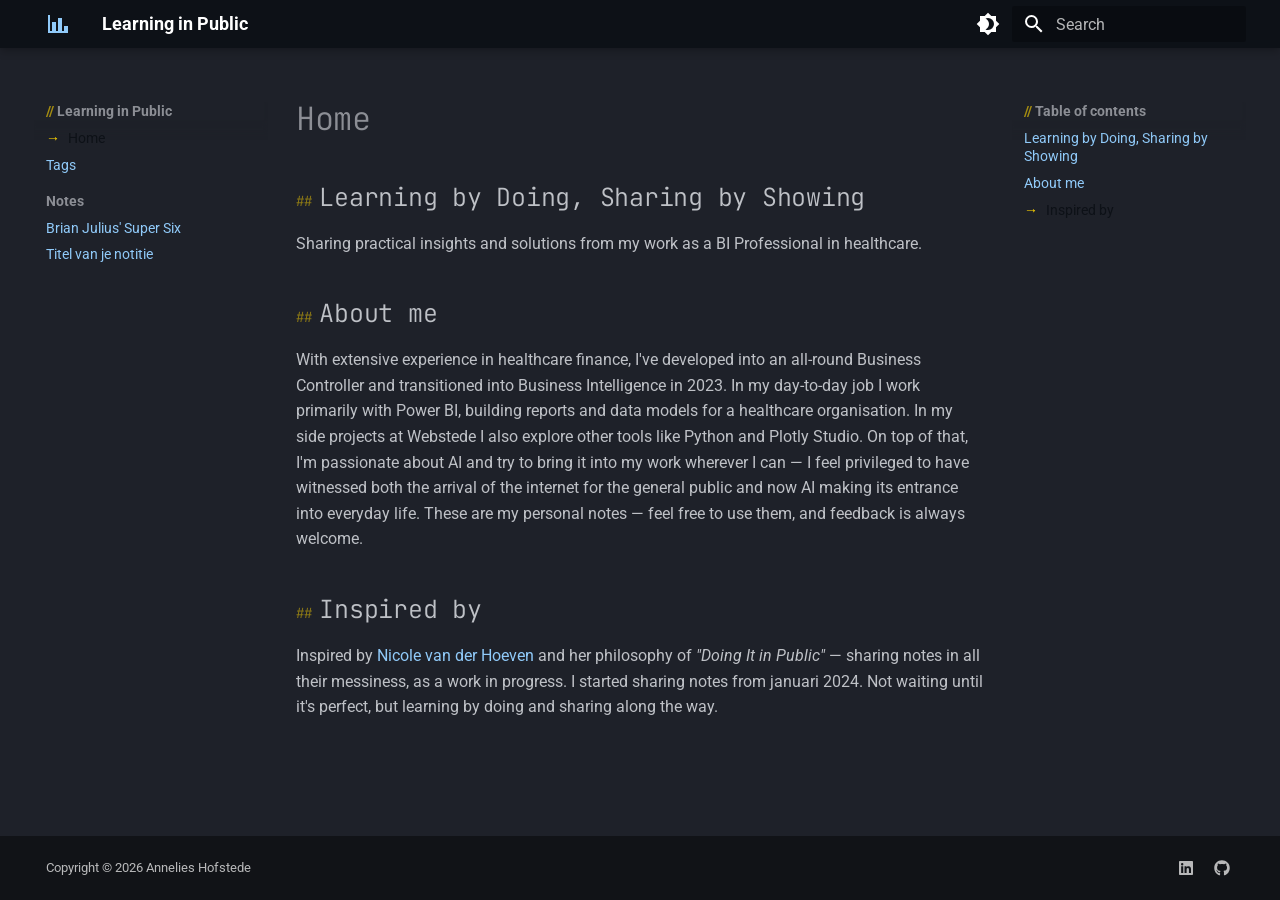
==== commit a9b48698: "Deployed b07583a with MkDocs version: 1.6.1" ====
--- a/index.html
+++ b/index.html
@@ -23,7 +23,7 @@
       
       
       <link rel="icon" href="assets/images/favicon.png">
-      <meta name="generator" content="mkdocs-1.6.1, mkdocs-material-9.7.5">
+      <meta name="generator" content="mkdocs-1.6.1, mkdocs-material-9.7.6">
     
     
       
--- a/stylesheets/extra.css
+++ b/stylesheets/extra.css
@@ -36,4 +36,28 @@
 /* Monospace headings */
 h1, h2, h3, h4 {
   font-family: 'JetBrains Mono', monospace !important;
+}
+
+/* Links zichtbaar in beide thema's */
+
+/* Lichte modus */
+[data-md-color-scheme="default"] a,
+[data-md-color-scheme="default"] a:visited {
+  color: #1565c0;
+}
+
+[data-md-color-scheme="default"] a:hover {
+  color: #0d47a1;
+  text-decoration: underline;
+}
+
+/* Donkere modus */
+[data-md-color-scheme="slate"] a,
+[data-md-color-scheme="slate"] a:visited {
+  color: #90caf9;
+}
+
+[data-md-color-scheme="slate"] a:hover {
+  color: #ffffff;
+  text-decoration: underline;
 }
